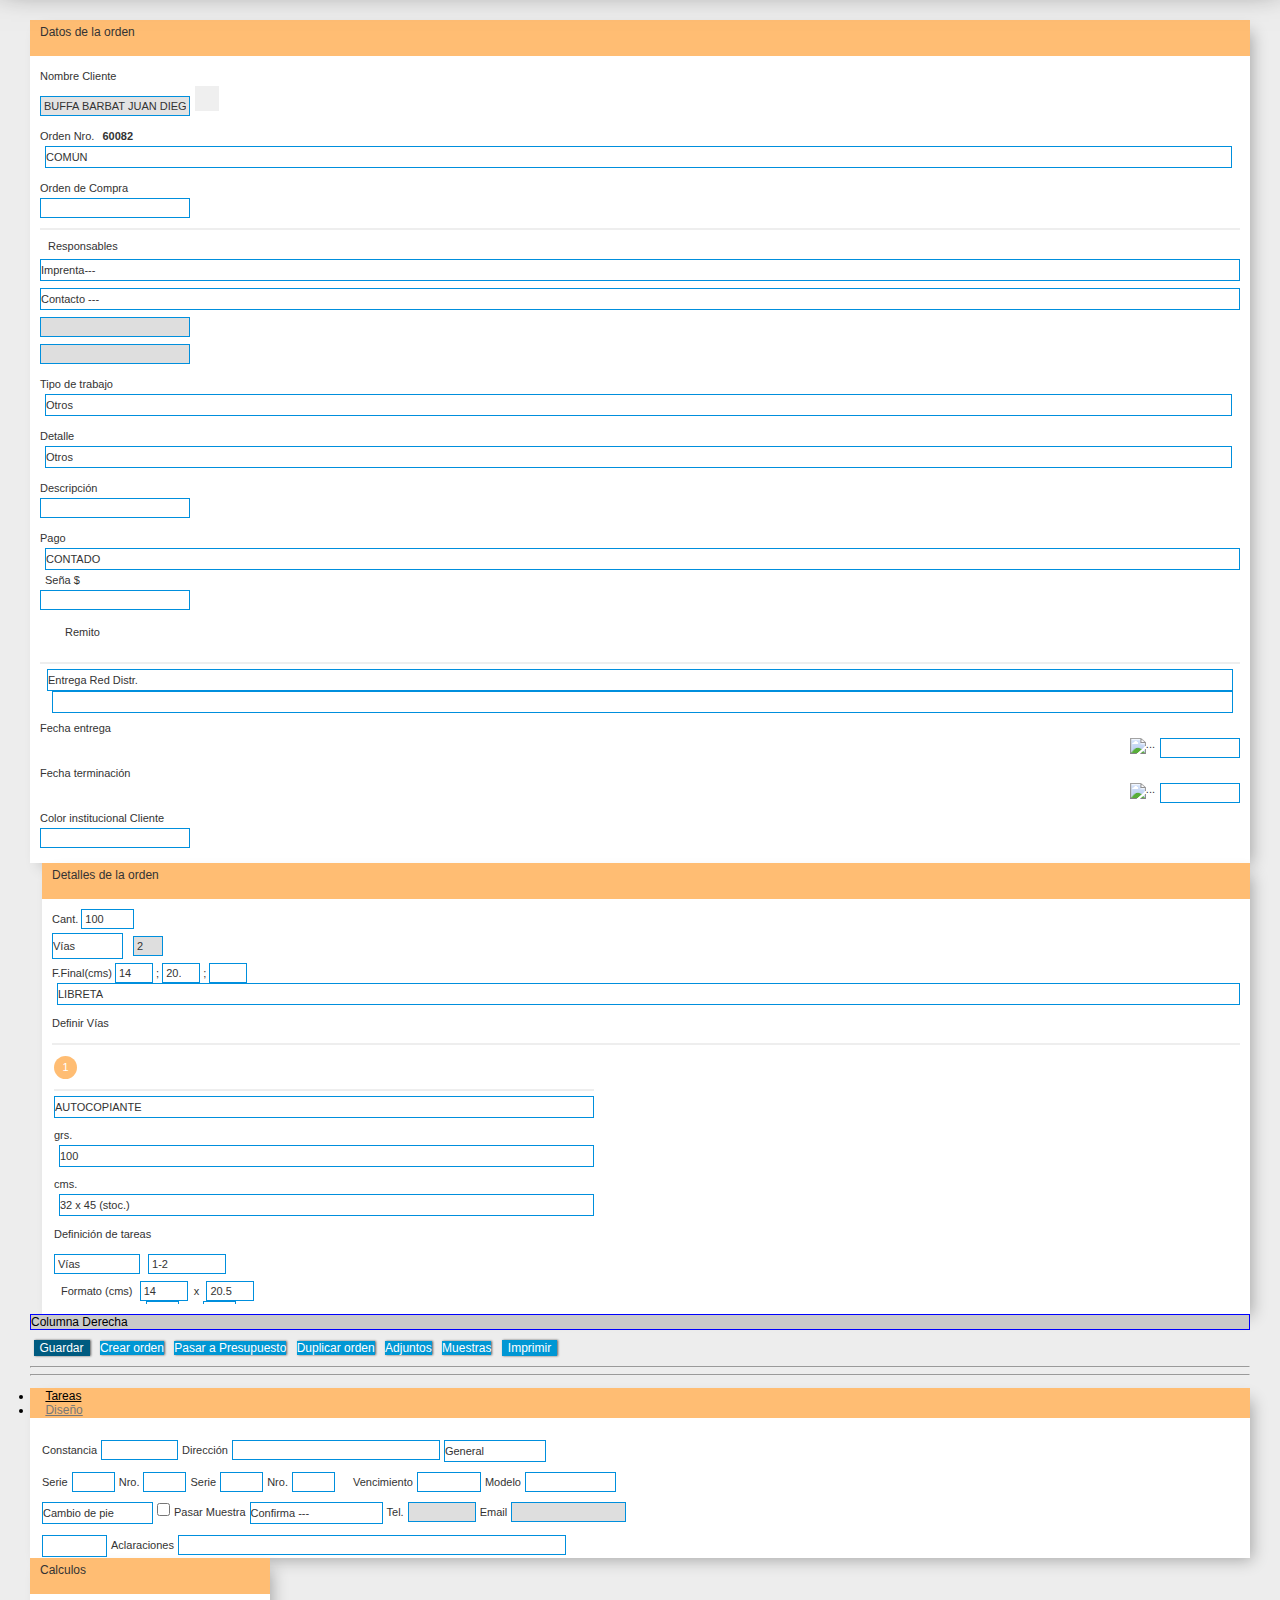
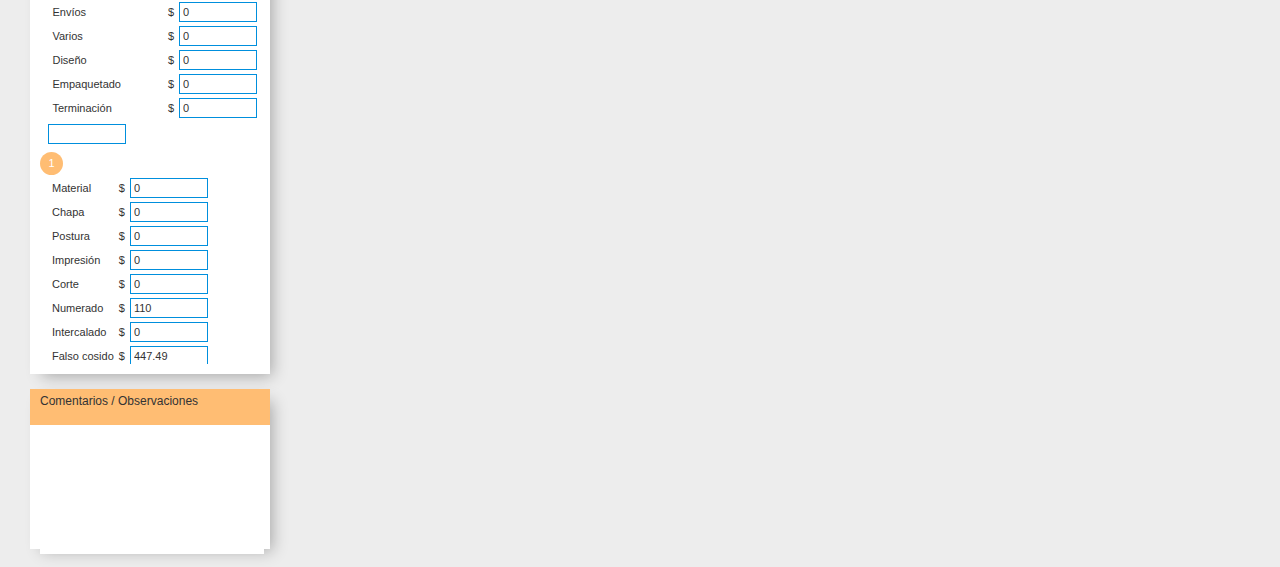
==== detalle.html @ 610dc2c6 "Cambios parciales a la columna del medio" ====
<!DOCTYPE html>
<html lang="es">
	<head>
		<meta charset="utf-8">
		<meta http-equiv="X-UA-Compatible" content="IE=edge">
		<meta name="viewport" content="width=device-width, initial-scale=1">
		<meta name="viewport" content="width=device-width, initial-scale=1.0, minimum-scale=1.0, maximum-scale=1.0, user-scalable=no">
		<meta http-equiv="Content-Type" content="text/html; charset=UTF-8">
		<title>Imprenta Express</title>
		<link href="./favicon.ico" type="image/x-icon" rel="icon">
		<link href="./favicon.ico" type="image/x-icon" rel="shortcut icon">
		<link rel="stylesheet" type="text/css" href="./css/jquery/flick/jquery-ui-1.10.4.custom.css">
		<link rel="stylesheet" type="text/css" href="./css/bootstrap.min.css">
		<link rel="stylesheet" type="text/css" href="./css/imprenta.css">
		<link rel="stylesheet" type="text/css" href="./css/jqueryui-editable.css">
		<link rel="stylesheet" type="text/css" href="./css/ordenes.css">
		<link rel="stylesheet" href="https://cdnjs.cloudflare.com/ajax/libs/fancybox/3.4.0/jquery.fancybox.min.css" />
		<script type="text/javascript" src="./js/third/jquery-1.10.2.js"></script>
		<script type="text/javascript" src="./js/third/jquery-ui-1.10.4.custom.min.js"></script>
		<script type="text/javascript" src="./js/third/underscore.js"></script>
		<script type="text/javascript" src="./js/third/sprintf.min.js"></script>
		<script type="text/javascript" src="./js/utils.js"></script>
		<script type="text/javascript" src="./js/layout.js"></script>
		<script type="text/javascript" src="./js/notification_center.js"></script>
		<script type="text/javascript" src="./js/third/jqueryui-editable.min.js"></script>
		<script type="text/javascript" src="./js/panels.js"></script>
		<script type="text/javascript" src="./js/color-selection.js"></script>
		<script type="text/javascript" src="./js/order_calculations.js"></script>
		<script src="https://cdnjs.cloudflare.com/ajax/libs/fancybox/3.4.0/jquery.fancybox.min.js"></script>
		<style type="text/css">
			.fancybox-content {
				width: 65% !important;
			}
		</style>
		<script>
			var BASE_URL = "/";
		</script>
		<!-- <style type="text/css">
			*{
				border: 1px solid red;
				padding: 20px;
			}
		</style> -->
	</head>
	<body style="">
		<div id="container">
			<div id="search-bar"></div>

			<!-- Header desplegable -->
			<div id="header" class="clearfix animated" style="top: -130px;">
				<div id="header-logo" class="hidden visible-xs">
					<img class="center-block logo-mobile" src="./img/express.png" alt="Logotipo">                
				</div>
				<div id="header-logo" class="hidden-xs">
					<img src="./img/express.png" alt="Logotipo">                
				</div>
				<div id="top-menu">
					<div id="top-menu-inner">
						<div class="menu-option ordenes ">
							<a href="#/orders/presupuestos">
								<div class="icon"></div>
								<div class="caption">Presupuestos</div>
							</a>
						</div>
						<div class="menu-option ordenes current">
							<a href="#orders/">
								<div class="icon"></div>
								<div class="caption">Ordenes</div>
							</a>
						</div>
						<div class="menu-option clientes ">
							<a href="#clients/">
								<div class="icon"></div>
								<div class="caption">Clientes</div>
							</a>

						</div>
						<div class="menu-option admin ">
							<a href="#users/admin">
								<div class="icon"></div>
								<div class="caption">Admin</div>
							</a>
						</div>
						<div class="menu-option caja ">
							<a href="#clients/caja/-1">
								<div class="icon"></div>
								<div class="caption">Caja</div>
							</a>
						</div>
						<div class="menu-option admin">
							<a href="#users/logout">
								<div class="icon"></div>
								<div class="caption">Salir</div>
							</a>
						</div>
					</div>
				</div>
				<div id="top-tools" class="clearfix">
					<ul>
						<li><a href="detalle.html"><i class="nuevo"></i></a></li>                    
					</ul>
				</div>
			</div>
			
			<div id="content" class="clearfix">

				<div id="flashMessage" style="top: -40px;">
					<div id="flashMessageWrapper">
					</div>
				</div>

				<form action="#orders/main" id="OrderMainForm" method="post" accept-charset="utf-8">
					
					<div style="display:none;">
						<input type="hidden" name="_method" value="POST">
					</div>

					<input type="hidden" name="data[Order][tipo_cambio]" class="inline-block" value="30" id="OrderTipoCambio">
					<input type="hidden" name="data[Order][exonerado]" class="inline-block" value="0" id="OrderExonerado">
					<input type="hidden" name="data[Order][id]" class="inline-block" value="59738" id="OrderId">
					<input type="hidden" name="data[Order][presupuesto]" class="inline-block" value="0" id="OrderPresupuesto">
					<input type="hidden" name="data[Order][contado_id]" class="inline-block" id="OrderContadoId">
					<input type="hidden" name="data[Order][special_text]" class="inline-block" value="" id="OrderSpecialText">
					<input type="hidden" name="data[Order][client_id]" class="inline-block" value="12074" id="OrderClientId">
					<input type="hidden" name="data[Order][created]" class="inline-block" value="2018-11-14 19:38:20" id="OrderCreated">
					<input type="hidden" name="data[Order][ink_count]" class="inline-block" id="OrderInkCount">
					<input type="hidden" name="data[Order][contact_id]" class="inline-block" id="OrderContactId">
					<input type="hidden" name="data[OrderPrice][id]" class="inline-block" value="55074" id="OrderPriceId">
					<input type="hidden" name="data[OrderDesign][id]" class="inline-block" value="59725" id="OrderDesignId">
					

					<div class="orders form row">

						<!-- COLUMNA IZQUIERDA -->
						<div id="left-col" class="col-sm-12 col-md-4">
							<div class="panel-wrapper">
								<!-- Datos de la orden -->
								<div class="panel vertical datos-orden opened">
									<div class="panel-body">
										<div class="panel-title">
											Datos de la orden                     
										</div>           
										<div class="panel-content">

											<!-- Nombre Cliente -->
											<div class="form-group fields-row row">
											  <label class="col-5 col-lg-4 control-label" for="OrderDesignId">Nombre Cliente</label>
											  <div class="col">
											    <div class="input-group">
											      <input id="OrderRazonSocial" name="data[Order][razon_social]" class="form-control gris" value="BUFFA BARBAT JUAN DIEGO (12074)" disabled="disabled" type="text">
											      <span class="input-group-addon">
											      	<button id="search-client" type="button" onclick="openClientSearchBox();" class="" style="height: 25px;"></button>
											      </span>
											    </div>
											  </div>
											</div><!-- /*Nombre Cliente -->

											<!-- Orden Nro. -->
											<div class="form-group fields-row row">
											  <div class="col-6 col-lg-5 control-label">
											  	<label for="OrderRazonSocial">Orden Nro.</label>
											  	<label for="OrderNumero" class="bold">60082</label>											  	
											  </div>
											  <div class="dropdown col" id="OrderTipoWrapper">
													<select name="data[Order][tipo]" class="col" id="OrderTipo">
														<option value="Comun" selected="selected">COMÚN</option>
														<option value="Express">EXPRESS</option>
														<option value="Urgente">URGENTE</option>
													</select>											    
											  </div>
											</div><!-- /*Orden Nro. -->

											<!-- Orden de Compra -->
											<div class="form-group fields-row row">
											  <label class="col-6 col-lg-5 control-label" for="OrderOrdenCompra">Orden de Compra</label>
											  <div class="col">
											  	<input name="data[Order][orden_compra]" class="form-control input-md" value="" maxlength="50" type="text" id="OrderOrdenCompra">											  	
											  </div>
											</div><!-- /*Orden de Compra -->

											<div class="separator"></div>

											<!-- //// Responsables -->
											<div class="fields-row row">
												<div class="section-title col-12">Responsables</div>

												<!-- Imprenta -->
												<div class="col-12 col-sm-6">
													<div class="dropdown col" id="OrderUserIdWrapper">
														<select name="data[Order][user_id]" class="col" id="OrderUserId">
															<option value="">Imprenta---</option>
															<option value="10">Andres</option>
															<option value="12">Belen</option>
															<option value="32">Damian</option>
															<option value="40">Demo</option>
															<option value="37">Gaston</option>
															<option value="38">Gaston</option>
															<option value="39">Gaston Cont</option>
															<option value="34">Gerardo</option>
															<option value="35">gnsgns</option>
															<option value="20">Gustavo</option>
															<option value="3">HugoA</option>
															<option value="17">Julio</option>
															<option value="24">Leticia</option>
															<option value="11">Micaela</option>
															<option value="41">Peteco</option>
															<option value="28">Sergio</option>
														</select>
													</div>
												</div>

												<!-- Contacto -->
												<div class="col-12 col-sm-6">
													<div class="dropdown col" id="OrderContactIdWrapper">
														<select name="data[Order][contact_id]" onchange="onConctactResponsableChanged();" class="col" id="OrderContactId">
															<option value="">Contacto ---</option>
															<option value="13054">Juan Diego Buffa</option>
														</select>
													</div>
												</div>

												<!-- Email contacto -->
												<div class="col-12 col-sm-6">
													<input name="data[Order][contact_email]" class="col" readonly="readonly" type="text" id="OrderContactEmail">
												</div>

												<!-- Teléfono contacto -->
												<div class="col-12 col-sm-6">
													<input name="data[Order][contact_telefono]" class="col" readonly="readonly" type="text" id="OrderContactTelefono">
												</div>
											</div><!-- /*Responsables -->

											<div class="inner-sep"></div>

											<!-- Tipo de trabajo -->
											<div class="form-group fields-row row required">
												<label class="col-5 col-lg-4 control-label" for="OrderWorkTypeId">Tipo de trabajo</label>
												<div class="dropdown col" id="OrderWorkTypeIdWrapper">
													<select name="data[Order][work_type_id]" class="col" id="OrderWorkTypeId" required="required">
														<option value="5">Almanaques</option>
														<option value="12">Arts. de papeleria</option>
														<option value="11">Bolsas</option>
														<option value="19">Carpetas</option>
														<option value="15">Carteleria</option>
														<option value="20">Diseño</option>
														<option value="6">Documentos</option>
														<option value="14">Encuadernaciones</option>
														<option value="10">Estuches</option>
														<option value="3">Etiquetas</option>
														<option value="4">Folletos</option>
														<option value="2">Impresiones</option>
														<option value="1" selected="selected">Otros</option>
														<option value="16">Publicaciones</option>
														<option value="17">Serigrafía</option>
														<option value="9">Sobres</option>
														<option value="7">Tarjetas</option>
														<option value="8">Tarjetones</option>
														<option value="13">Troquel/Cuño</option>
													</select>
												</div>
											</div><!-- /*Tipo de trabajo -->

											<!-- Detalle -->
											<div class="form-group fields-row row required">
												<label class="col-5 col-lg-4 control-label" for="OrderWorkSubtypeId">Detalle</label>
												<div class="dropdown col" id="OrderWorkSubtypeIdWrapper">
													<select name="data[Order][work_subtype_id]" cs-identifier="worksubtypes" class="col" id="OrderWorkSubtypeId" required="required">
														<option value="1" selected="selected">Otros</option>
													</select>
												</div>
											</div><!-- /*Detalle -->

											<!-- Descripción -->
											<div class="form-group fields-row row">
												<label class="col-4 col-lg-3 control-label" for="OrderDescripcion">Descripción</label>
												<div class="col">
													<input name="data[Order][descripcion]" class="form-control input-md" value="" maxlength="80" type="text" id="OrderDescripcion">													
												</div>
											</div><!-- /*Descripción -->

											<!-- Pago -->
											<div class="form-group fields-row row">
												<label class="col-2" for="OrderPaymentTypeId">Pago</label>
												<div class="dropdown col" id="OrderPaymentTypeIdWrapper">
													<select name="data[Order][payment_type_id]" class="col" id="OrderPaymentTypeId">
														<option value="1" selected="selected">CONTADO</option>
														<option value="7">CRÉDITO 0 DÍAS</option>
													</select>
												</div>
												<label class="col-auto" for="OrderPriceSenia">Seña $</label>
												<div class="col-3">
													<input name="data[OrderPrice][senia]" class="form-control input-md" step="any" type="number" id="OrderPriceSenia">													
												</div>
											</div><!-- /*Pago -->

											<div class="inner-sep"></div>

											<!-- Remito -->
											<div class="form-group fields-row" id="remito">
												<button type="button" id="add-remito" class="add" onclick="addRemito();"></button>
												<label for="OrderPriceSenia">Remito</label>                        
											</div><!-- /*Remito -->

											<div class="fields-row" id="added-remitos"></div>

											<div class="separator"></div>

											<!-- Entrega -->
											<div class="form-group fields-row row" style="padding: 0 7px 0 7px;">
												<div class="dropdown col" id="OrderMetodoEntregaWrapper">
													<select name="data[Order][metodo_entrega]" class="col" id="OrderMetodoEntrega">
														<option value=""></option>
														<option value="Retira de">Retira de</option>
														<option value="Entrega GRAFAL">Entrega GRAFAL</option>
														<option value="Entrega DAC">Entrega DAC</option>
														<option value="Entrega De Punta">Entrega De Punta</option>
														<option value="Entrega COT/COPSA">Entrega COT/COPSA</option>
														<option value="Entrega Red Distr." selected="selected">Entrega Red Distr.</option>
														<option value="Entrega Otro">Entrega Otro</option>
													</select>
												</div>
												<div class="dropdown col-5" id="OrderEntregaEnWrapper">
													<select name="data[Order][entrega_en]" class="col" id="OrderEntregaEn">
														<option value=""></option>
													</select>
												</div>                        
											</div><!-- /*Entrega -->

											<!-- Fecha entrega -->
											<div class="form-group fields-row row">
												<label class="col-5 col-lg-4 control-label" for="OrderFechaEntrega">Fecha entrega</label>
												<div class="col">
													<input name="data[Order][fecha_entrega]"  value="" class="r-float hasDatepicker" style="margin: 0 0 0 5px;" size="9" type="text" id="OrderFechaEntrega">
													<img class="ui-datepicker-trigger" src="./img/icons/almanaque.png" alt="..." title="...">
													<script>$('#OrderFechaEntrega').datepicker({
														showOn: 'button',
																buttonImage: '../../img/icons/almanaque.png',
																buttonImageOnly: true,
																dateFormat: 'dd/mm/yy'
														});</script>
												</div>
											</div><!-- /*Fecha entrega -->

											<!-- Fecha terminación -->
											<div class="form-group fields-row row">
												<label class="col-6 col-lg-5 control-label" for="OrderFechaTerminacion">Fecha terminación</label>
												<div class="col">
													<input name="data[Order][fecha_terminacion]" value="" class="r-float hasDatepicker" style="margin: 0 0 0 5px;" size="9" type="text" id="OrderFechaTerminacion">
													<img class="ui-datepicker-trigger" src="./img/icons/almanaque.png" alt="..." title="...">
													<script>$('#OrderFechaTerminacion').datepicker({
														showOn: 'button',
																buttonImage: '../../img/icons/almanaque.png',
																buttonImageOnly: true,
																dateFormat: 'dd/mm/yy'
														});</script>													
												</div>
											</div><!-- /*Fecha terminación -->

											<div class="form-group fields-row row">
												<label class="col-auto control-label" for="OrderColorCliente">Color institucional Cliente</label>
												<div class="col">
													<input name="data[Order][color_cliente]" class="form-control" value="" type="text" id="OrderColorCliente">													
												</div>
											</div>
										</div>
									</div>
								</div><!-- /*Datos de la orden -->
								<!-- Fin datos de la orden -->

							</div><!-- /*panel-wrapper -->
						</div><!-- /*COLUMNA IZQUIERDA -->

						<!-- COLUMNA DEL MEDIO -->
						<div id="mid-col" class="col-sm-12 col-md-6">
							<div class="col-inner">
								<div class="row r1">
									<div class="panel-wrapper">

										<!-- Detalles de la orden -->
										<div class="panel vertical detalles-orden opened">
											<div class="panel-body">
												<div class="panel-title">
													Detalles de la orden                             
												</div>

												<div class="panel-content">
													<div class="work-detail-loading"></div>
													
													<!-- Cantidad, vias, tipo -->
													<div class="form-group fields-row row">
														<!-- Cantidad -->
														<div class="col-6 col-sm-auto">
															<label class="control-label" for="OrderCantidadCopias">Cant.</label>
															<input name="data[Order][cantidad_copias]" class="exnumeric" title="A1" size="7" value="100" onchange="calculoJuegos();" type="text" id="OrderCantidadCopias" required="required">															
														</div><!-- /*Cantidad -->
														<div class="col-6 col-sm-auto">
															<!-- Organizado en -->
															<div class="dropdown inline-block" id="OrderOrganizadoEnWrapper" style="height: 24px !important;margin-top: -3px">
																<select class="col" name="data[Order][organizado_en]" title="A2" id="OrderOrganizadoEn">
																	<option value="Vias" selected="selected">Vías</option>
																	<option value="Cambios">Cambios</option>
																	<option value="Paginas">Páginas</option>
																</select>
															</div><!-- /*Organizado en -->
															<!-- Cantidad de pliegos -->
															<input name="data[Order][cantidad]" class="form-control inline-block" title="A3" value="2" onchange="cantPliego()" type="number" id="OrderCantidad" required="required" readonly="readonly">															
															<!-- /*Cantidad de pliegos -->															
														</div>
														<!-- Formato final -->
														<div class="col-12 col-sm-auto">
															<label for="OrderFormatoFinalX">F.Final(cms)</label>
															<input name="data[Order][formato_final_x]" class="no-margin" title="A4" value="14" size="2" step="any" type="number" id="OrderFormatoFinalX">
															<label for="OrderFormatoFinalY" class="shrink no-margin">;</label>
															<input name="data[Order][formato_final_y]" class="no-margin" title="A5" value="20.5" size="2" step="any" type="number" id="OrderFormatoFinalY">
															<label for="OrderFormatoFinalZ" class="shrink no-margin">;</label>
															<input name="data[Order][formato_final_z]" class="no-margin" title="A6" size="2" step="any" type="number" id="OrderFormatoFinalZ">
														</div><!-- /*Formato final -->
														<!-- Tipo -->
														<div class="dropdown col-12 col-sm-4 col-md-3" id="OrderPresentationTypeIdWrapper">
															<select class="col" name="data[Order][presentation_type_id]" title="A7" cs-identifier="presentationtypes" id="OrderPresentationTypeId" required="required">
																<option value="16">ABIERTO</option>
																<option value="19">BARNIZ AL AGUA</option>
																<option value="21">BARNIZ SECTORIZADO</option>
																<option value="20">BARNIZ UV</option>
																<option value="3">BLOCK</option>
																<option value="6">BLOCK PERFORADO</option>
																<option value="13">CON CINTA DOBLE FAZ</option>
																<option value="8">COSIDO A HILO</option>
																<option value="18">DOBLADO</option>
																<option value="17">ENSOBRADO</option>
																<option value="25">ESPIRAL</option>
																<option value="9">FALSO COSIDO</option>
																<option value="10">GRAPADO</option>
																<option value="14">LAMINADO</option>
																<option value="4" selected="selected">LIBRETA</option>
																<option value="7">LIBRETA PERFORADA</option>
																<option value="1">OTROS</option>
																<option value="22">PERFORADO</option>
																<option value="23">PLANCHAS</option>
																<option value="15">PLASTIFICADO</option>
																<option value="27">SIN REFILAR</option>
																<option value="26">SIN SOLAPA</option>
																<option value="2">SUELTAS</option>
																<option value="5">SUELTAS  y PERFORADAS</option>
																<option value="24">TIRAS</option>
																<option value="12">TROQ. AL MEDIO PERFORADO</option>
																<option value="28">TROQUELADO</option>
																<option value="11">TROQUELADO AL MEDIO</option>
															</select>
														</div><!-- /*Tipo -->
														<!-- Definir Vías -->
														<div class="col-auto col-sm-8">
															<div class="row">
																<label for="OrderPresentationTypeId" class="vias switchable col-auto">Definir Vías</label>
																<button type="button" id="definir-vias" class="popup switchable vias" onclick="SelectorVias.open();"></button>
																<label for="OrderPresentationTypeId" class="paginas switchable hidden col-auto">Pág. x Pliego</label>
																<input name="data[Order][pags_por_pliego]" class="paginas switchable hidden col-auto" onchange="cantPliego();" type="number" id="OrderPagsPorPliego" required="required">
																<label for="OrderPagsPorPliego" class="paginas switchable hidden col-auto">son</label>
																<input name="data[Order][cant_pliego]" class="paginas switchable hidden" style="max-width: 55px" size="3" step="any" type="number" id="OrderCantPliego">
																<label for="OrderCantPliego" class="paginas switchable hidden col-auto">pliegos</label>
															</div>
														</div><!-- /*Definir Vías -->
													</div><!--/*Cantidad, vias, tipo -->

													<div class="separator"></div>                        
													
													<!-- Trabajo -->
													<div class="trabajo">														
														<input type="hidden" name="data[WorkDetail][0][id]" class="inline-block" value="85353" id="WorkDetail0Id">    
														<input type="hidden" name="data[WorkDetail][0][nombre]" class="inline-block" value="" id="WorkDetail0Nombre">    
														<input type="hidden" name="data[WorkDetail][0][deleted]" class="inline-block" value="0" id="WorkDetail0Deleted">
														
														
														<!-- Nombre, material y color -->
														<div>

															<!-- Definición inicial del trabajo -->
															<div class="input">																
																<!-- Nombre trabajo -->
																<div class="work-detail-number">
																	<label class="edit editable editable-click" data-index="0" data-pk="85353" data-name="nombre" data-url="/workDetails/ajaxUpdateValue">1</label>
																</div>
																<button type="button" onclick="addNewWorkDetail(0);" class="add"></button>
																<button type="button" onclick="deleteWorkDetail(0);" class="remove hidden"></button>																	
																<!--/*Nombre trabajo -->            
																
																<div class="separator"></div>

																<div class="row">

																	<!-- Materiales -->
																	<div class="dropdown col-7 col-sm-4" id="WorkDetail0NoField0Wrapper">
																		<select class="col" name="data[WorkDetail][0][NoField0]" title="A8" cs-identifier="material-0" id="WorkDetail0NoField0">
																			<option value=""></option>
																			<option value="AFICHE">AFICHE</option>
																			<option value="AUTOADH. ADESTOR BR. C/C DEEP FREEZE">AUTOADH. ADESTOR BR. C/C DEEP FREEZE</option>
																			<option value="AUTOADH. ADESTOR BR. C/C.">AUTOADH. ADESTOR BR. C/C.</option>
																			<option value="AUTOADH. ADESTOR BR. S/C.">AUTOADH. ADESTOR BR. S/C.</option>
																			<option value="AUTOADH. ADESTOR MATE">AUTOADH. ADESTOR MATE</option>
																			<option value="AUTOADH. AM. FLUO">AUTOADH. AM. FLUO</option>
																			<option value="AUTOADH. FASSON MATE S/C">AUTOADH. FASSON MATE S/C</option>
																			<option value="AUTOADH. FIXTER BR.">AUTOADH. FIXTER BR.</option>
																			<option value="AUTOADH. FIXTER BR. C/C">AUTOADH. FIXTER BR. C/C</option>
																			<option value="AUTOADH. FIXTER MATE C/C">AUTOADH. FIXTER MATE C/C</option>
																			<option value="AUTOADH. OJILABEL BR. C/C.">AUTOADH. OJILABEL BR. C/C.</option>
																			<option value="AUTOADH. OJILABEL BR. S/C">AUTOADH. OJILABEL BR. S/C</option>
																			<option value="AUTOADH. ORO">AUTOADH. ORO</option>
																			<option value="AUTOADH. PLATA">AUTOADH. PLATA</option>
																			<option value="AUTOADH. PLATA SEGURIDAD">AUTOADH. PLATA SEGURIDAD</option>
																			<option value="AUTOADH. ROJO FARMACIA">AUTOADH. ROJO FARMACIA</option>
																			<option value="AUTOADH. ROJO FLUO">AUTOADH. ROJO FLUO</option>
																			<option value="AUTOADH. VERDE FLUO">AUTOADH. VERDE FLUO</option>
																			<option value="AUTOCOPIANTE" selected="selected">AUTOCOPIANTE</option>
																			<option value="AUTOCOPIANTE 1&#39;C2&#39;AA">AUTOCOPIANTE 1'C2'AA</option>
																			<option value="AUTOCOPIANTE INTER. AM.">AUTOCOPIANTE INTER. AM.</option>
																			<option value="AUTOCOPIANTE INTER. BL.">AUTOCOPIANTE INTER. BL.</option>
																			<option value="AUTOCOPIANTE INTER. CE.">AUTOCOPIANTE INTER. CE.</option>
																			<option value="AUTOCOPIANTE INTER. RO.">AUTOCOPIANTE INTER. RO.</option>
																			<option value="AUTOCOPIANTE INTER. VE.">AUTOCOPIANTE INTER. VE.</option>
																			<option value="AUTOCOPIANTE ULT. AM.">AUTOCOPIANTE ULT. AM.</option>
																			<option value="AUTOCOPIANTE ULT. BL.">AUTOCOPIANTE ULT. BL.</option>
																			<option value="AUTOCOPIANTE ULT. CE.">AUTOCOPIANTE ULT. CE.</option>
																			<option value="AUTOCOPIANTE ULT. RO.">AUTOCOPIANTE ULT. RO.</option>
																			<option value="AUTOCOPIANTE ULT. VE.">AUTOCOPIANTE ULT. VE.</option>
																			<option value="BOOKCEL CREMA">BOOKCEL CREMA</option>
																			<option value="BOOKCELL">BOOKCELL</option>
																			<option value="CART. BL.">CART. BL.</option>
																			<option value="CART. CREMA">CART. CREMA</option>
																			<option value="CART. MAULE B/B">CART. MAULE B/B</option>
																			<option value="CHROMOLUX">CHROMOLUX</option>
																			<option value="COTEADO BRILLO">COTEADO BRILLO</option>
																			<option value="COTEADO MATE">COTEADO MATE</option>
																			<option value="DUPLEX XP B/G">DUPLEX XP B/G</option>
																			<option value="ECO - SAHARA">ECO - SAHARA</option>
																			<option value="ECO. COLORPOST LINEAL MAIZ">ECO. COLORPOST LINEAL MAIZ</option>
																			<option value="ECO. ESSE BLACK">ECO. ESSE BLACK</option>
																			<option value="ECO. GAINSBO. SPICE IVORY">ECO. GAINSBO. SPICE IVORY</option>
																			<option value="ECO. GAISBO. WHEAT">ECO. GAISBO. WHEAT</option>
																			<option value="ECO. SIRIO PEARL - MERIDA CREAM">ECO. SIRIO PEARL - MERIDA CREAM</option>
																			<option value="ECOPACK DUPLEX B/G">ECOPACK DUPLEX B/G</option>
																			<option value="ETIQUETAS HERMA">ETIQUETAS HERMA</option>
																			<option value="FICHA ANARANJADO">FICHA ANARANJADO</option>
																			<option value="FICHA ARENA">FICHA ARENA</option>
																			<option value="FICHA CANARIO">FICHA CANARIO</option>
																			<option value="FICHA CELESTE">FICHA CELESTE</option>
																			<option value="FICHA GRIS">FICHA GRIS</option>
																			<option value="FICHA ROSADO">FICHA ROSADO</option>
																			<option value="FICHA VERDE">FICHA VERDE</option>
																			<option value="FICHE CELESTE">FICHE CELESTE</option>
																			<option value="FOTOCOPIA">FOTOCOPIA</option>
																			<option value="FOTOCOPIA AM.">FOTOCOPIA AM.</option>
																			<option value="FOTOCOPIA CARTA">FOTOCOPIA CARTA</option>
																			<option value="FOTOCOPIA CE.">FOTOCOPIA CE.</option>
																			<option value="FOTOCOPIA OFICIO">FOTOCOPIA OFICIO</option>
																			<option value="FOTOCOPIA RO.">FOTOCOPIA RO.</option>
																			<option value="FOTOCOPIA TROQ. AL 1/2">FOTOCOPIA TROQ. AL 1/2</option>
																			<option value="FOTOCOPIA VERDE">FOTOCOPIA VERDE</option>
																			<option value="GALAXIA CHARA">GALAXIA CHARA</option>
																			<option value="GOFRADO CASCARA DE HUEVO">GOFRADO CASCARA DE HUEVO</option>
																			<option value="GOFRADO MARTELEC">GOFRADO MARTELEC</option>
																			<option value="GOFRADO TELADO">GOFRADO TELADO</option>
																			<option value="GOMA IMANTADA">GOMA IMANTADA</option>
																			<option value="IBEMA ESPECIAL">IBEMA ESPECIAL</option>
																			<option value="IBEMA SUPERA GC2 CAT 30 B/G">IBEMA SUPERA GC2 CAT 30 B/G</option>
																			<option value="KLAFOLD DUPLEX B/G">KLAFOLD DUPLEX B/G</option>
																			<option value="KRAFT">KRAFT</option>
																			<option value="KRAFT MONOLUCIDO">KRAFT MONOLUCIDO</option>
																			<option value="KRISTALPOST TELADO LINO S/BL.">KRISTALPOST TELADO LINO S/BL.</option>
																			<option value="lana">lana</option>
																			<option value="MEDIO HILO">MEDIO HILO</option>
																			<option value="MONOCOTE">MONOCOTE</option>
																			<option value="OBRA">OBRA</option>
																			<option value="OPALINA">OPALINA</option>
																			<option value="OPALINA TELADA">OPALINA TELADA</option>
																			<option value="OPALINA TELADA BL.">OPALINA TELADA BL.</option>
																			<option value="OPALINA TELADA MARFIL">OPALINA TELADA MARFIL</option>
																			<option value="OPALINA TELADO">OPALINA TELADO</option>
																			<option value="OTRO">OTRO</option>
																			<option value="PAPEL VEGETAL">PAPEL VEGETAL</option>
																			<option value="SOBRE 1/2 OF. C/VENTANA">SOBRE 1/2 OF. C/VENTANA</option>
																			<option value="SOBRE 1/2 OFICIO">SOBRE 1/2 OFICIO</option>
																			<option value="SOBRE 3/4 OF. C/VENTANA">SOBRE 3/4 OF. C/VENTANA</option>
																			<option value="SOBRE 3/4 OFICIO">SOBRE 3/4 OFICIO</option>
																			<option value="SOBRE COMERCIAL AZUL">SOBRE COMERCIAL AZUL</option>
																			<option value="SOBRE OFICIO">SOBRE OFICIO</option>
																			<option value="SOBRE PARTICIPACION">SOBRE PARTICIPACION</option>
																			<option value="SOBRE REVISTA BL.">SOBRE REVISTA BL.</option>
																			<option value="SOBRE REVISTA MANILA">SOBRE REVISTA MANILA</option>
																			<option value="SYNPAP">SYNPAP</option>
																			<option value="TRIPLEX B/B">TRIPLEX B/B</option>
																			<option value="TRIPLEX B/B BOARD">TRIPLEX B/B BOARD</option>
																		</select>
																	</div><!-- /*Materiales -->

																	<!-- Gramaje -->
																	<div class="col-5 col-sm-3">
																		<div class="row">
																			<label class="col-auto" for="WorkDetail0NoField0">grs.</label>
																			<div class="dropdown col" id="WorkDetail0NoField1Wrapper">
																				<select class="col" name="data[WorkDetail][0][NoField1]" title="A9" cs-identifier="gramos-0" id="WorkDetail0NoField1">
																					<option value="60" selected="selected">60</option>
																					<option value="80" selected="selected">80</option>
																					<option value="90" selected="selected">90</option>
																					<option value="100" selected="selected">100</option>
																				</select>
																			</div>
																		</div>
																	</div><!--/*Gramaje -->

																	<!-- Tamaño -->
																	<div class="col-6 col-sm-5">
																		<div class="row">
																			<label class="col-auto" for="WorkDetail0NoField1">cms.</label>
																			<div class="dropdown col" id="WorkDetail0MaterialIdWrapper">
																				<select class="col" name="data[WorkDetail][0][material_id]" title="A10" onchange="salenCalculation(0);" cs-identifier="formatos-0" id="WorkDetail0MaterialId">
																					<option value="1" selected="selected">14.8 x 21 (stoc.)</option>
																					<option value="2" selected="selected">21 x 29.7 (stoc.)</option>
																					<option value="3" selected="selected">22.5 x 32  (stoc.)</option>
																					<option value="4" selected="selected">29.7 x 42 (stoc.)</option>
																					<option value="5" selected="selected">32 x 45 (stoc.)</option>
																				</select>
																			</div>
																		</div>
																	</div><!-- /*Tamaño -->

																	<!-- Definición de tareas -->
																	<div class="col-6">
																		<div class="row">
																			<label class="col-auto" for="WorkDetail0MaterialId">Definición de tareas</label>
																			<button type="button" id="definir-tareas" class="popup duties" onclick="seleccionTareas0.open();"></button>																			
																		</div>																		
																	</div><!-- /*Definición de tareas -->
																	<!-- Selección de tareas -->
																	<div id="seleccion-tareas-0" class="popup tareas">
																		<div class="mask"></div>
																		<div class="box">
																			<div class="popup-title">Seleccione la Tarea</div>
																			<div class="popup-body">
																				<div class="titles">
																					<span class="title selected" task="numerado" description="Numerado" tareaid="CheckedNumerado" >
																					<span class="del">x</span>Numerado</span>
																					<span class="title selected" task="intercalado" description="Intercalado" tareaid="Intercalado" >
																					<span class="del">x</span>Intercalado</span>
																					<span class="title " task="grapado" description="Grapado" tareaid="CheckedGrapado">Grapado</span>
																					<span class="title " task="perforado" description="Perforado" tareaid="CheckedPerforado" onclick="seleccionTareas0.show( & quot; perforado & quot; , & quot; Perforado & quot; , & quot; CheckedPerforado & quot; ); updateResumenTareas();">Perforado</span>
																					<span class="title " task="emblocado" description="Emblocado" tareaid="CheckedEmblocado" onclick="seleccionTareas0.show( & quot; emblocado & quot; , & quot; Emblocado & quot; , & quot; CheckedEmblocado & quot; ); updateResumenTareas();">Emblocado</span>
																					<span class="title " task="troquelado" description="Troquelado" tareaid="CheckedTroquelado" onclick="seleccionTareas0.show( & quot; troquelado & quot; , & quot; Troquelado & quot; , & quot; CheckedTroquelado & quot; ); updateResumenTareas();">Troquelado</span>
																					<span class="title " task="barniz-uv" description="Barniz UV" tareaid="CheckedBarnizUV" onclick="seleccionTareas0.show( & quot; barniz - uv & quot; , & quot; Barniz UV & quot; , & quot; CheckedBarnizUV & quot; ); updateResumenTareas();">Barniz UV</span>
																					<span class="title " task="barniz-sectorizado" description="Barniz sectorizado" tareaid="CheckedBarnizSectorizado" onclick="seleccionTareas0.show( & quot; barniz - sectorizado & quot; , & quot; Barniz sectorizado & quot; , & quot; CheckedBarnizSectorizado & quot; ); updateResumenTareas();">Barniz sectorizado</span>
																					<span class="title " task="laminado" description="Laminado" tareaid="CheckedLaminado" onclick="seleccionTareas0.show( & quot; laminado & quot; , & quot; Laminado & quot; , & quot; CheckedLaminado & quot; ); updateResumenTareas();">Laminado</span>
																					<span class="title " task="marcado" description="Marcado" tareaid="CheckedMarcado" onclick="seleccionTareas0.show( & quot; marcado & quot; , & quot; Marcado & quot; , & quot; CheckedMarcado & quot; ); updateResumenTareas();">Marcado</span>
																					<span class="title " task="doblado" description="Doblado" tareaid="Doblado" onclick="seleccionTareas0.show( & quot; doblado & quot; , & quot; Doblado & quot; , & quot; Doblado & quot; ); updateResumenTareas();">Doblado</span>
																					<span class="title selected" task="falso-cosido" description="Falso cosido" tareaid="CheckedFalsoCosido" onclick="seleccionTareas0.show( & quot; falso - cosido & quot; , & quot; Falso cosido & quot; , & quot; CheckedFalsoCosido & quot; ); updateResumenTareas();">
																					<span class="del">x</span>Falso cosido</span>
																					<span class="title " task="espiral" description="Espiral" tareaid="CheckedEspiral" onclick="seleccionTareas0.show( & quot; espiral & quot; , & quot; Espiral & quot; , & quot; CheckedEspiral & quot; ); updateResumenTareas();">Espiral</span>
																					<span class="title " task="pegado" description="Pegado" tareaid="CheckedPegado" onclick="seleccionTareas0.show( & quot; pegado & quot; , & quot; Pegado & quot; , & quot; CheckedPegado & quot; ); updateResumenTareas();">Pegado</span>
																					<span class="title " task="plastificado" description="Plastificado" tareaid="CheckedPlastificado" onclick="seleccionTareas0.show( & quot; plastificado & quot; , & quot; Plastificado & quot; , & quot; CheckedPlastificado & quot; ); updateResumenTareas();">Plastificado</span>
																					<span class="title " task="solapa-de-stock" description="Solapa de stock" tareaid="Solapa" onclick="seleccionTareas0.show( & quot; solapa - de - stock & quot; , & quot; Solapa de stock & quot; , & quot; Solapa & quot; ); updateResumenTareas();">Solapa de stock</span>
																					<span class="title " task="hot-stamping" description="Hot stamping" tareaid="Hstamping" onclick="seleccionTareas0.show( & quot; hot - stamping & quot; , & quot; Hot stamping & quot; , & quot; Hstamping & quot; ); updateResumenTareas();">Hot stamping</span>
																					<span class="title " task="envarillado" description="Envarillado" tareaid="Envarillado" onclick="seleccionTareas0.show( & quot; envarillado & quot; , & quot; Envarillado & quot; , & quot; Envarillado & quot; ); updateResumenTareas();">Envarillado</span>
																					<span class="title " task="polipropileno" description="Polipropileno" tareaid="Polipropileno" onclick="seleccionTareas0.show( & quot; polipropileno & quot; , & quot; Polipropileno & quot; , & quot; Polipropileno & quot; ); updateResumenTareas();">Polipropileno</span>
																					<span class="title " task="tratamiento-laminado" description="Tratamiento laminado" tareaid="Tratlaminado" onclick="seleccionTareas0.show( & quot; tratamiento - laminado & quot; , & quot; Tratamiento laminado & quot; , & quot; Tratlaminado & quot; ); updateResumenTareas();">Tratamiento laminado</span>
																				</div>
																				<div class="task-mask-layer"></div>
																				<div class="task-divs">
																					<div class="task numerado" taskname="Numerado">
																						<input type="hidden" name="data[WorkDetail][0][Task][id]" class="inline-block" value="20337" id="WorkDetail0TaskId">
																						<input type="hidden" name="data[WorkDetail][0][Task][checked_numerado]" class="inputIsOn" value="1" id="WorkDetail0TaskCheckedNumerado">
																						<div class="input">
																							<label for="WorkDetail0TaskNumeradon"></label>
																							<input name="data[WorkDetail][0][Task][numeradon]" class="inline-block" value="" type="text" id="WorkDetail0TaskNumeradon"></div>
																							<div class="input">
																								<label for="WorkDetail0TaskNumerados"></label>
																								<select name="data[WorkDetail][0][Task][numerados]" class="inline-block" id="WorkDetail0TaskNumerados">
																									<option value="">--select--</option>
																									<option value="1" selected="selected">Nomerada/s</option>
																									<option value="2">Datos Variables</option>
																								</select>
																							</div>
																						</div>
																					<div class="task intercalado" taskname="Intercalado">
																						Hacer intercalado<input type="hidden" name="data[WorkDetail][0][Task][intercalado]" class="inputIsOn" value="1" id="WorkDetail0TaskIntercalado">
																					</div>
																					<div class="task grapado" taskname="Grapado">
																						<input type="hidden" name="data[WorkDetail][0][Task][checked_grapado]" class="inputIsOn" id="WorkDetail0TaskCheckedGrapado">
																						<label for="WorkDetail0TaskGrapado">Grapado</label>
																						<select name="data[WorkDetail][0][Task][grapado]" class="inline-block" title="B1" id="WorkDetail0TaskGrapado">
																							<option value="">--select--</option>
																							<option value="1">Grapa en ángulo</option>
																							<option value="2">2 grapas de lomo</option>
																							<option value="3">2 grapas de cabeza</option>
																							<option value="4">2 grapas de caballete</option>
																							<option value="5">1 grapa de lomo</option>
																							<option value="6">1 grapa de cabeza</option>
																							<option value="7">1 grapa de caballete</option>
																						</select>
																						<div class="input">
																							<input type="checkbox" name="data[WorkDetail][0][Task][calculo_grapado]" class="inline-block" title="B11" value="1" id="WorkDetail0TaskCalculoGrapado">
																							<label for="WorkDetail0TaskCalculoGrapado">calcular tapa y contratapa estandar</label>
																						</div>
																					</div>
																					<div class="task perforado" taskname="Perforado">
																						<input type="hidden" name="data[WorkDetail][0][Task][checked_perforado]" class="inputIsOn" id="WorkDetail0TaskCheckedPerforado">
																						<label for="WorkDetail0TaskPerforadoTipo"></label>
																						<select name="data[WorkDetail][0][Task][perforado_tipo]" class="inline-block" title="B2" id="WorkDetail0TaskPerforadoTipo">
																							<option value="">--select--</option>
																							<option value="1">Archivo</option>
																							<option value="2">Cabeza</option>
																							<option value="3">Otro</option>
																						</select>
																						<div class="input">
																							<label for="WorkDetail0TaskPerforadoCantidad">Cantidad</label>
																							<input name="data[WorkDetail][0][Task][perforado_cantidad]" class="inline-block" title="B3" value="2" type="text" id="WorkDetail0TaskPerforadoCantidad">
																						</div>
																						<div class="input">
																							<label for="WorkDetail0TaskPerforadost">Diámetro</label>
																							<input name="data[WorkDetail][0][Task][perforadost]" class="inline-block" title="B4" value="4" type="text" id="WorkDetail0TaskPerforadost">
																						</div>
																						<div class="input">
																							<label for="WorkDetail0TaskPerforados"></label>
																							<input name="data[WorkDetail][0][Task][perforados]" class="inline-block" title="B5" value="" type="text" id="WorkDetail0TaskPerforados">
																						</div>
																					</div>
																					<div class="task emblocado" taskname="Emblocado">
																						<input type="hidden" name="data[WorkDetail][0][Task][checked_emblocado]" class="inputIsOn" id="WorkDetail0TaskCheckedEmblocado">
																						<div class="input">
																							<label for="WorkDetail0TaskEmblocadoTipo">Emblocado</label>
																							<select name="data[WorkDetail][0][Task][emblocado_tipo]" class="inline-block" id="WorkDetail0TaskEmblocadoTipo">
																								<option value="">--select--</option>
																								<option value="cabeza">Cabeza</option>
																								<option value="lomo">Lomo</option>
																								<option value="pie">Pie</option>
																							</select>
																						</div>
																						<div class="input">
																							<input type="checkbox" name="data[WorkDetail][0][Task][calculo_emblocado]" class="inline-block" title="B12" value="1" id="WorkDetail0TaskCalculoEmblocado">
																							<label for="WorkDetail0TaskCalculoEmblocado">calcular tapa y contratapa estandar</label>
																						</div>
																					</div>
																					<div class="task troquelado" taskname="Troquelado">
																						<input type="hidden" name="data[WorkDetail][0][Task][checked_troquelado]" class="inputIsOn" id="WorkDetail0TaskCheckedTroquelado">
																						<label for="WorkDetail0TaskTroquelados">Troquelado</label>
																						<select name="data[WorkDetail][0][Task][troquelados]" class="inline-block" title="B16" id="WorkDetail0TaskTroquelados">
																							<option value="">--select--</option>
																							<option value="1">Con troquel</option>
																							<option value="5">Sin troquel</option>
																							<option value="6">Plotter de corte</option>
																						</select>
																						<div class="input">
																							<label for="WorkDetail0TaskTroqueladon">Nro. Troquel</label>
																							<input name="data[WorkDetail][0][Task][troqueladon]" class="inline-block" title="B9" value="" type="text" id="WorkDetail0TaskTroqueladon"></div><div class="input"><label for="Troquel0Bocas">Bocas</label><input name="data[Troquel][0][Bocas]" class="inline-block" title="B10" readonly="readonly" type="text" id="Troquel0Bocas"></div>                    
																						<div style="margin-top:10px;">
																							<a href="#troquels/index" target="_blank">Lista de Troqueles</a>
																						</div>

																						<div id="troquel-0-search-box-results"></div>

																						<script type="text/javascript">
																							$("#WorkDetail0TaskTroqueladon").on('keypress', function (e) {
																							if (e.which === 13){
																							e.preventDefault();
																							var self = this;
																							//Disable textbox to prevent multiple submit
																							$(self).attr("disabled", "disabled");
																							$.ajax({
																							async: true,
																									data: {codigo: $('#WorkDetail0TaskTroqueladon').val(), index: '0'},
																									dataType:"html",
																									success:function (data, textStatus) {
																									$("#troquel-0-search-box-results").html(data);
																									//Enable the textbox again if needed.
																									$(self).removeAttr("disabled");
																									},
																									type:"GET",
																									url:"/troquels/searchBox"
																							});
																							}
																							});
																						</script>
																					</div>
																					<!--<div class="task barniz-al-agua" taskname='Barniz al Agua'>
																										</div>-->
																					<div class="task barniz-uv" taskname="Barniz UV">
																						<input type="hidden" name="data[WorkDetail][0][Task][checked_barniz_UV]" class="inputIsOn" id="WorkDetail0TaskCheckedBarnizUV"><label for="WorkDetail0TaskBarnizuv">Barniz UV</label><select name="data[WorkDetail][0][Task][barnizuv]" class="inline-block" title="B6" id="WorkDetail0TaskBarnizuv">
																							<option value="">--select--</option>
																							<option value="1">Solo Frente</option>
																							<option value="2">Solo Dorso</option>
																							<option value="3">Frente y Dorso</option>
																						</select>                </div>
																					<div class="task barniz-sectorizado" taskname="Barniz Sectorizado">
																						<input type="hidden" name="data[WorkDetail][0][Task][checked_barniz_sectorizado]" class="inputIsOn" id="WorkDetail0TaskCheckedBarnizSectorizado"><label for="WorkDetail0TaskBarvizsec">Barniz sectorizado</label><select name="data[WorkDetail][0][Task][barvizsec]" class="inline-block" id="WorkDetail0TaskBarvizsec">
																							<option value="">--select--</option>
																							<option value="1">Solo Frente</option>
																							<option value="2">Solo Dorso</option>
																							<option value="3">Frente y Dorso</option>
																						</select>                </div>
																					<div class="task laminado" taskname="Laminado">
																						<input type="hidden" name="data[WorkDetail][0][Task][checked_laminado]" class="inputIsOn" id="WorkDetail0TaskCheckedLaminado"><label for="WorkDetail0TaskLaminadol">Laminado</label><select name="data[WorkDetail][0][Task][laminadol]" class="inline-block" otro="Otro" id="WorkDetail0TaskLaminadol">
																							<option value="">--select--</option>
																							<option value="1">Laminado brillo 33 cms</option>
																							<option value="2">Laminado brillo 45 cms</option>
																							<option value="3">Laminado mate 33 cms</option>
																							<option value="4">Laminado mate 45 cms</option>
																							<option value="5">Laminado Almaplast.</option>
																						</select><label for="WorkDetail0TaskLaminadof"></label><select name="data[WorkDetail][0][Task][laminadof]" class="inline-block" id="WorkDetail0TaskLaminadof">
																							<option value="">--select--</option>
																							<option value="1">Solo frente</option>
																							<option value="2">Solo Dorso</option>
																							<option value="3">Frente y Dorso</option>
																						</select>                </div>
																					<div class="task marcado" taskname="Marcado">
																						<input type="hidden" name="data[WorkDetail][0][Task][checked_marcado]" class="inputIsOn" id="WorkDetail0TaskCheckedMarcado"><label for="WorkDetail0TaskMarcado">Marcado</label><select name="data[WorkDetail][0][Task][marcado]" class="inline-block" disabled="disabled" id="WorkDetail0TaskMarcado">
																							<option value="">--select--</option>
																							<option value="1">Marcardo manual</option>
																							<option value="2">Marcado de máquina</option>
																						</select>                </div>
																					<div class="task doblado" taskname="Doblado">
																						<input type="hidden" name="data[WorkDetail][0][Task][doblado]" class="inputIsOn" id="WorkDetail0TaskDoblado"><div class="input"><label for="WorkDetail0TaskDobladoTipo">Tipo</label><select name="data[WorkDetail][0][Task][doblado_tipo]" class="inline-block" title="B7" otro="Otro" id="WorkDetail0TaskDobladoTipo">
																								<option value="">--select--</option>
																								<option value="diptico">Díptico</option>
																								<option value="triptico">Tríptico</option>
																								<option value="cuatriptico">Cuatríptico</option>
																								<option value="dobleparalelo">Doble paralelo</option>
																								<option value="dobleparalelomedio">Doble paralelo y al medio</option>
																								<option value="zigzag">Zigzag</option>
																							</select></div>                </div>
																					<div class="task falso-cosido" taskname="Falso cosido">
																						<input type="hidden" name="data[WorkDetail][0][Task][checked_falso_cosido]" class="inputIsOn" value="1" id="WorkDetail0TaskCheckedFalsoCosido"><div class="input"><label for="WorkDetail0TaskFalsocosido">Falso cosido</label><select name="data[WorkDetail][0][Task][falsocosido]" class="inline-block" title="B13" id="WorkDetail0TaskFalsocosido">
																								<option value="">--select--</option>
																								<option value="cabeza" selected="selected">Cabeza</option>
																								<option value="lomo">Lomo</option>
																								<option value="pie">Pie</option>
																							</select></div><div class="input"><input type="checkbox" name="data[WorkDetail][0][Task][calculo_falsocosido]" class="inline-block" title="B14" value="1" checked="checked" id="WorkDetail0TaskCalculoFalsocosido"><label for="WorkDetail0TaskCalculoFalsocosido">calcular tapa y contratapa estandar</label></div>                </div>
																					<div class="task espiral" taskname="Espiral">
																						<input type="hidden" name="data[WorkDetail][0][Task][checked_espiral]" class="inputIsOn" id="WorkDetail0TaskCheckedEspiral"><label for="WorkDetail0TaskEspiral">espiral</label><select name="data[WorkDetail][0][Task][espiral]" class="inline-block" id="WorkDetail0TaskEspiral">
																							<option value="">--select--</option>
																							<option value="1">Espiral de alambre</option>
																							<option value="2">Espiral de plástico</option>
																						</select>                </div>
																					<div class="task pegado" taskname="Pegado">
																						<input type="hidden" name="data[WorkDetail][0][Task][checked_pegado]" class="inputIsOn" id="WorkDetail0TaskCheckedPegado"><label for="WorkDetail0TaskPegado">Pegado</label><select name="data[WorkDetail][0][Task][pegado]" class="inline-block" id="WorkDetail0TaskPegado">
																							<option value="">--select--</option>
																							<option value="1">Cinta doble faz</option>
																							<option value="2">Común</option>
																							<option value="3">Contraencolado</option>
																							<option value="4">Común grande</option>
																							<option value="5">Común mediano</option>
																							<option value="6">Fondo automático mediano</option>
																							<option value="7">Fondo automático grande</option>
																							<option value="8">Refuerzos</option>
																							<option value="9">Sobre semilla</option>
																							<option value="10">Con fuelle</option>
																							<option value="11">Con velcro</option>
																						</select>                </div>
																					<div class="task plastificado" taskname="Plastificado">
																						<input type="hidden" name="data[WorkDetail][0][Task][checked_plastificado]" class="inputIsOn" id="WorkDetail0TaskCheckedPlastificado"><label for="WorkDetail0TaskPlastificado">Plastificado</label><select name="data[WorkDetail][0][Task][plastificado]" class="inline-block" title="B8" id="WorkDetail0TaskPlastificado">
																							<option value="">--select--</option>
																							<option value="1">Plastificado A5</option>
																							<option value="2">Plastificado A4</option>
																							<option value="3">Plastificado A3</option>
																						</select>                </div>
																					<div class="task solapa-de-stock" taskname="Solapa de stock">
																						Hacer solapa-de-stock<input type="hidden" name="data[WorkDetail][0][Task][solapa]" class="inputIsOn" id="WorkDetail0TaskSolapa">                </div>
																					<div class="task hot-stamping" taskname="Hot Stamping">
																						Hacer hot-stamping<input type="hidden" name="data[WorkDetail][0][Task][hstamping]" class="inputIsOn" id="WorkDetail0TaskHstamping">                </div>
																					<div class="task envarillado" taskname="Envarillado">
																						Hacer envarillado<input type="hidden" name="data[WorkDetail][0][Task][envarillado]" class="inputIsOn" id="WorkDetail0TaskEnvarillado">                </div>
																					<div class="task polipropileno" taskname="Polipropeno">
																						Hacer polipropeno<input type="hidden" name="data[WorkDetail][0][Task][polipropileno]" class="inputIsOn" id="WorkDetail0TaskPolipropileno">                </div>
																					<div class="task tratamiento-laminado" taskname="Tratamiento laminado">
																						Hacer tratamiento laminado<input type="hidden" name="data[WorkDetail][0][Task][tratlaminado]" class="inputIsOn" id="WorkDetail0TaskTratlaminado">                </div>
																				</div>
																			</div><!-- /*popup-body -->
																		</div><!-- /*box -->
																		<script>
																			(function(){
																			var addDelButton = function($taskTitle) {
																			var $delButton = $('<span class="del">x</span>');
																			$taskTitle.prepend($delButton);
																			$($delButton).click(function(event) {
																			event.stopImmediatePropagation();
																			var $taskElement = $($(event.currentTarget).parents('span.title'));
																			seleccionTareas0.resetTask($taskElement.attr('task'), $taskElement.attr('description'), $taskElement.attr('tareaId'));
																			});
																			};
																			$("#seleccion-tareas-0 .titles span").click(function() {
																			if (!$(this).hasClass('selected')) {
																			$(this).addClass('selected');
																			addDelButton($(this));
																			}
																			});
																			$("#seleccion-tareas-0 .titles .title.selected").each(function() {
																			addDelButton($(this));
																			});
																			})();
																		</script>
																		<script>
																			var seleccionTareas0 = new SeleccionTareas(0);
																		</script>
																	</div><!-- /*seleccion-tareas-0 -->																	
																</div><!-- /*row -->
															</div><!-- /*Definición inicial del trabajo -->

															<!-- Vias, formato y sangrado -->
															<div class="input">
																<div class="row">
																	<div class="col-auto row">
																		<input name="data[WorkDetail][0][recomendado]" class="form-control recomendado col" title="A11" size="10" value="Vías" maxlength="45" type="text" id="WorkDetail0Recomendado">
																		<input name="data[WorkDetail][0][especificacion]" class="form-control especificacion col-auto" title="A12" size="8" value="1-2" onkeyup="sonCalculation(0)" maxlength="45" type="text" id="WorkDetail0Especificacion">																	
																	</div>

																	<div class="col-auto row">
																		<label for="WorkDetail0FormatoAncho" class="label-formato">Formato (cms)&nbsp;</label>
																		<input name="data[WorkDetail][0][formato_ancho]" class="form-control measure" style="width: 40px" title="A13" value="14" step="any" type="number" id="WorkDetail0FormatoAncho">
																		<label for="WorkDetail0FormatoAlto" class="no-margin">&nbsp;x&nbsp;</label>
																		<input name="data[WorkDetail][0][formato_alto]" class="form-control measure" style="width: 40px" title="A14" value="20.5" step="any" type="number" id="WorkDetail0FormatoAlto">
																	</div>

																	<div class="col-auto row">
																		<label for="WorkDetail0SangradoX">&nbsp;Sangrado (mm) x</label>
																		<input name="data[WorkDetail][0][sangrado_x]" class="form-control measure" title="A15" value="2" onchange="dobleCorteCalculation(0);" step="any" type="number" id="WorkDetail0SangradoX">
																		<label for="WorkDetail0SangradoY" class="shrink">; y</label>
																		<input name="data[WorkDetail][0][sangrado_y]" class="form-control measure shrink" title="A16" value="2" onchange="dobleCorteCalculation(0);" step="any" type="number" id="WorkDetail0SangradoY">
																	</div>																	
																</div>
															</div><!--/*Vias, formato y sangrado -->

															<!-- Colores -->
															<div class="input">
																<div id="color-selector-frente-0" class="color-selector">
																	<div>
																		<img src="./img/colores.png" class="colores" alt=""><label for="WorkDetail0SangradoY">Colores Frente</label><button type="button" class="popup colores-frente" onclick="colorSelectionBoxFrente0.show();"></button>
																		<div id="color-selection-box-frente-0" class="color-selection-box popup">
																			<div class="mask"></div>
																			<div class="box">
																				<div class="popup-title">Selección de colores</div>
																				<div class="popup-body">
																					<table>
																						<thead>
																							<tr>
																								<th>Tintas</th>
																								<th>Comparte chapa</th>
																							</tr></thead>
																						<tbody>
																						<input type="hidden" name="data[WorkDetail][0][InksWorkDetail][0][frente]" value="1" id="WorkDetail0InksWorkDetail0Frente"><input type="hidden" name="data[WorkDetail][0][InksWorkDetail][0][work_detail_id]" value="85353" id="WorkDetail0InksWorkDetail0WorkDetailId"><input type="hidden" name="data[WorkDetail][0][InksWorkDetail][0][id]" value="198961" id="WorkDetail0InksWorkDetail0Id"><tr><td><div class="dropdown tinta" id="WorkDetail0InksWorkDetail0InkIdWrapper"><select name="data[WorkDetail][0][InksWorkDetail][0][ink_id]" title="CF0" id="WorkDetail0InksWorkDetail0InkId">
																										<option value=""></option>
																										<option value="1" hex="#000000">NEGRO</option>
																										<option value="2" hex="#FF00FF">CMYK</option>
																										<option value="3" hex="#FEDD00">Amarillo Proceso</option>
																										<option value="4" hex="#00b7eb">Cian</option>
																										<option value="5" hex="#ff0090">Magenta</option>
																										<option value="6" hex="#FFD700">012 amarillo</option>
																										<option value="7" hex="#FE5000">021 anaranjado</option>
																										<option value="8" hex="#EF3340">032 rojo</option>
																										<option value="9" hex="#DA291C">485 rojo</option>
																										<option value="10" hex="#F9423A">Warm Red</option>
																										<option value="11" hex="#CE0058">Rubine Red</option>
																										<option value="12" hex="#E10098">Rojo rodamina</option>
																										<option value="13" hex="#440099">Violeta</option>
																										<option value="14" hex="#10069F">072 azul</option>
																										<option value="15" hex="#001489">Azul reflex</option>
																										<option value="16" hex="#0085CA">Azul proceso</option>
																										<option value="17" hex="#CBC4BC">Gris</option>
																										<option value="18" hex="#00AB84">Green</option>
																										<option value="19" hex="#C0C0C0">Plata</option>
																										<option value="20" hex="#E49E56">Oro</option>
																										<option value="21" hex="#00ff00">Verde Viridina</option>
																									</select></div></td><td><div class="dropdown chapa" id="WorkDetail0InksWorkDetail0ComparteChapaWrapper"><select name="data[WorkDetail][0][InksWorkDetail][0][comparte_chapa]" id="WorkDetail0InksWorkDetail0ComparteChapa">
																										<option value=""></option>
																										<option value="1">SI</option>
																										<option value="0" selected="selected">NO</option>
																									</select></div></td></tr><input type="hidden" name="data[WorkDetail][0][InksWorkDetail][1][frente]" value="1" id="WorkDetail0InksWorkDetail1Frente"><input type="hidden" name="data[WorkDetail][0][InksWorkDetail][1][work_detail_id]" value="85353" id="WorkDetail0InksWorkDetail1WorkDetailId"><input type="hidden" name="data[WorkDetail][0][InksWorkDetail][1][id]" value="198962" id="WorkDetail0InksWorkDetail1Id"><tr><td><div class="dropdown tinta" id="WorkDetail0InksWorkDetail1InkIdWrapper"><select name="data[WorkDetail][0][InksWorkDetail][1][ink_id]" title="CF1" id="WorkDetail0InksWorkDetail1InkId">
																										<option value=""></option>
																										<option value="1" hex="#000000">NEGRO</option>
																										<option value="2" hex="#FF00FF">CMYK</option>
																										<option value="3" hex="#FEDD00">Amarillo Proceso</option>
																										<option value="4" hex="#00b7eb">Cian</option>
																										<option value="5" hex="#ff0090">Magenta</option>
																										<option value="6" hex="#FFD700">012 amarillo</option>
																										<option value="7" hex="#FE5000">021 anaranjado</option>
																										<option value="8" hex="#EF3340">032 rojo</option>
																										<option value="9" hex="#DA291C">485 rojo</option>
																										<option value="10" hex="#F9423A">Warm Red</option>
																										<option value="11" hex="#CE0058">Rubine Red</option>
																										<option value="12" hex="#E10098">Rojo rodamina</option>
																										<option value="13" hex="#440099">Violeta</option>
																										<option value="14" hex="#10069F">072 azul</option>
																										<option value="15" hex="#001489">Azul reflex</option>
																										<option value="16" hex="#0085CA">Azul proceso</option>
																										<option value="17" hex="#CBC4BC">Gris</option>
																										<option value="18" hex="#00AB84">Green</option>
																										<option value="19" hex="#C0C0C0">Plata</option>
																										<option value="20" hex="#E49E56">Oro</option>
																										<option value="21" hex="#00ff00">Verde Viridina</option>
																									</select></div></td><td><div class="dropdown chapa" id="WorkDetail0InksWorkDetail1ComparteChapaWrapper"><select name="data[WorkDetail][0][InksWorkDetail][1][comparte_chapa]" id="WorkDetail0InksWorkDetail1ComparteChapa">
																										<option value=""></option>
																										<option value="1">SI</option>
																										<option value="0" selected="selected">NO</option>
																									</select></div></td></tr><input type="hidden" name="data[WorkDetail][0][InksWorkDetail][2][frente]" value="1" id="WorkDetail0InksWorkDetail2Frente"><input type="hidden" name="data[WorkDetail][0][InksWorkDetail][2][work_detail_id]" value="85353" id="WorkDetail0InksWorkDetail2WorkDetailId"><input type="hidden" name="data[WorkDetail][0][InksWorkDetail][2][id]" value="198963" id="WorkDetail0InksWorkDetail2Id"><tr><td><div class="dropdown tinta" id="WorkDetail0InksWorkDetail2InkIdWrapper"><select name="data[WorkDetail][0][InksWorkDetail][2][ink_id]" title="CF2" id="WorkDetail0InksWorkDetail2InkId">
																										<option value=""></option>
																										<option value="1" hex="#000000">NEGRO</option>
																										<option value="2" hex="#FF00FF">CMYK</option>
																										<option value="3" hex="#FEDD00">Amarillo Proceso</option>
																										<option value="4" hex="#00b7eb">Cian</option>
																										<option value="5" hex="#ff0090">Magenta</option>
																										<option value="6" hex="#FFD700">012 amarillo</option>
																										<option value="7" hex="#FE5000">021 anaranjado</option>
																										<option value="8" hex="#EF3340">032 rojo</option>
																										<option value="9" hex="#DA291C">485 rojo</option>
																										<option value="10" hex="#F9423A">Warm Red</option>
																										<option value="11" hex="#CE0058">Rubine Red</option>
																										<option value="12" hex="#E10098">Rojo rodamina</option>
																										<option value="13" hex="#440099">Violeta</option>
																										<option value="14" hex="#10069F">072 azul</option>
																										<option value="15" hex="#001489">Azul reflex</option>
																										<option value="16" hex="#0085CA">Azul proceso</option>
																										<option value="17" hex="#CBC4BC">Gris</option>
																										<option value="18" hex="#00AB84">Green</option>
																										<option value="19" hex="#C0C0C0">Plata</option>
																										<option value="20" hex="#E49E56">Oro</option>
																										<option value="21" hex="#00ff00">Verde Viridina</option>
																									</select></div></td><td><div class="dropdown chapa" id="WorkDetail0InksWorkDetail2ComparteChapaWrapper"><select name="data[WorkDetail][0][InksWorkDetail][2][comparte_chapa]" id="WorkDetail0InksWorkDetail2ComparteChapa">
																										<option value=""></option>
																										<option value="1">SI</option>
																										<option value="0" selected="selected">NO</option>
																									</select></div></td></tr><input type="hidden" name="data[WorkDetail][0][InksWorkDetail][3][frente]" value="1" id="WorkDetail0InksWorkDetail3Frente"><input type="hidden" name="data[WorkDetail][0][InksWorkDetail][3][work_detail_id]" value="85353" id="WorkDetail0InksWorkDetail3WorkDetailId"><input type="hidden" name="data[WorkDetail][0][InksWorkDetail][3][id]" value="198964" id="WorkDetail0InksWorkDetail3Id"><tr><td><div class="dropdown tinta" id="WorkDetail0InksWorkDetail3InkIdWrapper"><select name="data[WorkDetail][0][InksWorkDetail][3][ink_id]" title="CF3" id="WorkDetail0InksWorkDetail3InkId">
																										<option value=""></option>
																										<option value="1" hex="#000000">NEGRO</option>
																										<option value="2" hex="#FF00FF">CMYK</option>
																										<option value="3" hex="#FEDD00">Amarillo Proceso</option>
																										<option value="4" hex="#00b7eb">Cian</option>
																										<option value="5" hex="#ff0090">Magenta</option>
																										<option value="6" hex="#FFD700">012 amarillo</option>
																										<option value="7" hex="#FE5000">021 anaranjado</option>
																										<option value="8" hex="#EF3340">032 rojo</option>
																										<option value="9" hex="#DA291C">485 rojo</option>
																										<option value="10" hex="#F9423A">Warm Red</option>
																										<option value="11" hex="#CE0058">Rubine Red</option>
																										<option value="12" hex="#E10098">Rojo rodamina</option>
																										<option value="13" hex="#440099">Violeta</option>
																										<option value="14" hex="#10069F">072 azul</option>
																										<option value="15" hex="#001489">Azul reflex</option>
																										<option value="16" hex="#0085CA">Azul proceso</option>
																										<option value="17" hex="#CBC4BC">Gris</option>
																										<option value="18" hex="#00AB84">Green</option>
																										<option value="19" hex="#C0C0C0">Plata</option>
																										<option value="20" hex="#E49E56">Oro</option>
																										<option value="21" hex="#00ff00">Verde Viridina</option>
																									</select></div></td><td><div class="dropdown chapa" id="WorkDetail0InksWorkDetail3ComparteChapaWrapper"><select name="data[WorkDetail][0][InksWorkDetail][3][comparte_chapa]" id="WorkDetail0InksWorkDetail3ComparteChapa">
																										<option value=""></option>
																										<option value="1">SI</option>
																										<option value="0" selected="selected">NO</option>
																									</select></div></td></tr><input type="hidden" name="data[WorkDetail][0][InksWorkDetail][4][frente]" value="1" id="WorkDetail0InksWorkDetail4Frente"><input type="hidden" name="data[WorkDetail][0][InksWorkDetail][4][work_detail_id]" value="85353" id="WorkDetail0InksWorkDetail4WorkDetailId"><input type="hidden" name="data[WorkDetail][0][InksWorkDetail][4][id]" value="198965" id="WorkDetail0InksWorkDetail4Id"><tr><td><div class="dropdown tinta" id="WorkDetail0InksWorkDetail4InkIdWrapper"><select name="data[WorkDetail][0][InksWorkDetail][4][ink_id]" title="CF4" id="WorkDetail0InksWorkDetail4InkId">
																										<option value=""></option>
																										<option value="1" hex="#000000">NEGRO</option>
																										<option value="2" hex="#FF00FF">CMYK</option>
																										<option value="3" hex="#FEDD00">Amarillo Proceso</option>
																										<option value="4" hex="#00b7eb">Cian</option>
																										<option value="5" hex="#ff0090">Magenta</option>
																										<option value="6" hex="#FFD700">012 amarillo</option>
																										<option value="7" hex="#FE5000">021 anaranjado</option>
																										<option value="8" hex="#EF3340">032 rojo</option>
																										<option value="9" hex="#DA291C">485 rojo</option>
																										<option value="10" hex="#F9423A">Warm Red</option>
																										<option value="11" hex="#CE0058">Rubine Red</option>
																										<option value="12" hex="#E10098">Rojo rodamina</option>
																										<option value="13" hex="#440099">Violeta</option>
																										<option value="14" hex="#10069F">072 azul</option>
																										<option value="15" hex="#001489">Azul reflex</option>
																										<option value="16" hex="#0085CA">Azul proceso</option>
																										<option value="17" hex="#CBC4BC">Gris</option>
																										<option value="18" hex="#00AB84">Green</option>
																										<option value="19" hex="#C0C0C0">Plata</option>
																										<option value="20" hex="#E49E56">Oro</option>
																										<option value="21" hex="#00ff00">Verde Viridina</option>
																									</select></div></td><td><div class="dropdown chapa" id="WorkDetail0InksWorkDetail4ComparteChapaWrapper"><select name="data[WorkDetail][0][InksWorkDetail][4][comparte_chapa]" id="WorkDetail0InksWorkDetail4ComparteChapa">
																										<option value=""></option>
																										<option value="1">SI</option>
																										<option value="0" selected="selected">NO</option>
																									</select></div></td></tr>                </tbody>
																					</table>
																					<table>
																						<thead>
																							<tr>
																								<th>Pantone</th>
																								<th></th>
																							</tr></thead>
																						<tbody>
																							<tr><td><input name="data[WorkDetail][0][pantone_frente_1]" class="pantone_frente" title="CF5" value="" maxlength="100" type="text" id="WorkDetail0PantoneFrente1"></td><td><div class="dropdown pantone_frente" id="WorkDetail0ComparteFrente1Wrapper"><select name="data[WorkDetail][0][comparte_frente_1]" id="WorkDetail0ComparteFrente1">
																											<option value=""></option>
																											<option value="1">SI</option>
																											<option value="0" selected="selected">NO</option>
																										</select></div></td></tr><tr><td><input name="data[WorkDetail][0][pantone_frente_2]" class="pantone_frente" title="CF6" value="" maxlength="100" type="text" id="WorkDetail0PantoneFrente2"></td><td><div class="dropdown pantone_frente" id="WorkDetail0ComparteFrente2Wrapper"><select name="data[WorkDetail][0][comparte_frente_2]" id="WorkDetail0ComparteFrente2">
																											<option value=""></option>
																											<option value="1">SI</option>
																											<option value="0" selected="selected">NO</option>
																										</select></div></td></tr><tr><td><input name="data[WorkDetail][0][pantone_frente_3]" class="pantone_frente" title="CF7" value="" maxlength="100" type="text" id="WorkDetail0PantoneFrente3"></td><td><div class="dropdown pantone_frente" id="WorkDetail0ComparteFrente3Wrapper"><select name="data[WorkDetail][0][comparte_frente_3]" id="WorkDetail0ComparteFrente3">
																											<option value=""></option>
																											<option value="1">SI</option>
																											<option value="0" selected="selected">NO</option>
																										</select></div></td></tr>                </tbody>
																					</table>
																				</div>
																			</div>
																		</div>                    
																		<script>
																			var colorSelectionBoxFrente0 = new ColorSelectionBox(0, 'frente', onColorSelectionClosed);
																		</script>
																	</div>
																	<div class="resumen-colores frente"></div>
																	<span class="no-colors-message frente">Seleccione colores</span>
																</div>
																<div id="color-selector-dorso-0" class="color-selector">
																	<div>
																		<img src="./img/colores.png" class="colores" alt=""><label for="WorkDetail0ComparteFrente3">Colores Dorso</label><button type="button" class="popup colores-dorso" onclick="colorSelectionBoxDorso0.show();"></button>
																		<div id="color-selection-box-dorso-0" class="color-selection-box popup">
																			<div class="mask"></div>
																			<div class="box">
																				<div class="popup-title">Selección de colores</div>
																				<div class="popup-body">
																					<table>
																						<thead>
																							<tr>
																								<th>Tintas</th>
																								<th>Comparte chapa</th>
																							</tr></thead>
																						<tbody>
																						<input type="hidden" name="data[WorkDetail][0][InksWorkDetail][8][frente]" value="0" id="WorkDetail0InksWorkDetail8Frente"><input type="hidden" name="data[WorkDetail][0][InksWorkDetail][8][work_detail_id]" value="85353" id="WorkDetail0InksWorkDetail8WorkDetailId"><input type="hidden" name="data[WorkDetail][0][InksWorkDetail][8][id]" value="198966" id="WorkDetail0InksWorkDetail8Id"><tr><td><div class="dropdown tinta" id="WorkDetail0InksWorkDetail8InkIdWrapper"><select name="data[WorkDetail][0][InksWorkDetail][8][ink_id]" title="CD0" id="WorkDetail0InksWorkDetail8InkId">
																										<option value=""></option>
																										<option value="1" hex="#000000">NEGRO</option>
																										<option value="2" hex="#FF00FF">CMYK</option>
																										<option value="3" hex="#FEDD00">Amarillo Proceso</option>
																										<option value="4" hex="#00b7eb">Cian</option>
																										<option value="5" hex="#ff0090">Magenta</option>
																										<option value="6" hex="#FFD700">012 amarillo</option>
																										<option value="7" hex="#FE5000">021 anaranjado</option>
																										<option value="8" hex="#EF3340">032 rojo</option>
																										<option value="9" hex="#DA291C">485 rojo</option>
																										<option value="10" hex="#F9423A">Warm Red</option>
																										<option value="11" hex="#CE0058">Rubine Red</option>
																										<option value="12" hex="#E10098">Rojo rodamina</option>
																										<option value="13" hex="#440099">Violeta</option>
																										<option value="14" hex="#10069F">072 azul</option>
																										<option value="15" hex="#001489">Azul reflex</option>
																										<option value="16" hex="#0085CA">Azul proceso</option>
																										<option value="17" hex="#CBC4BC">Gris</option>
																										<option value="18" hex="#00AB84">Green</option>
																										<option value="19" hex="#C0C0C0">Plata</option>
																										<option value="20" hex="#E49E56">Oro</option>
																										<option value="21" hex="#00ff00">Verde Viridina</option>
																									</select></div></td><td><div class="dropdown chapa" id="WorkDetail0InksWorkDetail8ComparteChapaWrapper"><select name="data[WorkDetail][0][InksWorkDetail][8][comparte_chapa]" id="WorkDetail0InksWorkDetail8ComparteChapa">
																										<option value=""></option>
																										<option value="1">SI</option>
																										<option value="0" selected="selected">NO</option>
																									</select></div></td></tr><input type="hidden" name="data[WorkDetail][0][InksWorkDetail][9][frente]" value="0" id="WorkDetail0InksWorkDetail9Frente"><input type="hidden" name="data[WorkDetail][0][InksWorkDetail][9][work_detail_id]" value="85353" id="WorkDetail0InksWorkDetail9WorkDetailId"><input type="hidden" name="data[WorkDetail][0][InksWorkDetail][9][id]" value="198967" id="WorkDetail0InksWorkDetail9Id"><tr><td><div class="dropdown tinta" id="WorkDetail0InksWorkDetail9InkIdWrapper"><select name="data[WorkDetail][0][InksWorkDetail][9][ink_id]" title="CD1" id="WorkDetail0InksWorkDetail9InkId">
																										<option value=""></option>
																										<option value="1" hex="#000000">NEGRO</option>
																										<option value="2" hex="#FF00FF">CMYK</option>
																										<option value="3" hex="#FEDD00">Amarillo Proceso</option>
																										<option value="4" hex="#00b7eb">Cian</option>
																										<option value="5" hex="#ff0090">Magenta</option>
																										<option value="6" hex="#FFD700">012 amarillo</option>
																										<option value="7" hex="#FE5000">021 anaranjado</option>
																										<option value="8" hex="#EF3340">032 rojo</option>
																										<option value="9" hex="#DA291C">485 rojo</option>
																										<option value="10" hex="#F9423A">Warm Red</option>
																										<option value="11" hex="#CE0058">Rubine Red</option>
																										<option value="12" hex="#E10098">Rojo rodamina</option>
																										<option value="13" hex="#440099">Violeta</option>
																										<option value="14" hex="#10069F">072 azul</option>
																										<option value="15" hex="#001489">Azul reflex</option>
																										<option value="16" hex="#0085CA">Azul proceso</option>
																										<option value="17" hex="#CBC4BC">Gris</option>
																										<option value="18" hex="#00AB84">Green</option>
																										<option value="19" hex="#C0C0C0">Plata</option>
																										<option value="20" hex="#E49E56">Oro</option>
																										<option value="21" hex="#00ff00">Verde Viridina</option>
																									</select></div></td><td><div class="dropdown chapa" id="WorkDetail0InksWorkDetail9ComparteChapaWrapper"><select name="data[WorkDetail][0][InksWorkDetail][9][comparte_chapa]" id="WorkDetail0InksWorkDetail9ComparteChapa">
																										<option value=""></option>
																										<option value="1">SI</option>
																										<option value="0" selected="selected">NO</option>
																									</select></div></td></tr><input type="hidden" name="data[WorkDetail][0][InksWorkDetail][10][frente]" value="0" id="WorkDetail0InksWorkDetail10Frente"><input type="hidden" name="data[WorkDetail][0][InksWorkDetail][10][work_detail_id]" value="85353" id="WorkDetail0InksWorkDetail10WorkDetailId"><input type="hidden" name="data[WorkDetail][0][InksWorkDetail][10][id]" value="198968" id="WorkDetail0InksWorkDetail10Id"><tr><td><div class="dropdown tinta" id="WorkDetail0InksWorkDetail10InkIdWrapper"><select name="data[WorkDetail][0][InksWorkDetail][10][ink_id]" title="CD2" id="WorkDetail0InksWorkDetail10InkId">
																										<option value=""></option>
																										<option value="1" hex="#000000">NEGRO</option>
																										<option value="2" hex="#FF00FF">CMYK</option>
																										<option value="3" hex="#FEDD00">Amarillo Proceso</option>
																										<option value="4" hex="#00b7eb">Cian</option>
																										<option value="5" hex="#ff0090">Magenta</option>
																										<option value="6" hex="#FFD700">012 amarillo</option>
																										<option value="7" hex="#FE5000">021 anaranjado</option>
																										<option value="8" hex="#EF3340">032 rojo</option>
																										<option value="9" hex="#DA291C">485 rojo</option>
																										<option value="10" hex="#F9423A">Warm Red</option>
																										<option value="11" hex="#CE0058">Rubine Red</option>
																										<option value="12" hex="#E10098">Rojo rodamina</option>
																										<option value="13" hex="#440099">Violeta</option>
																										<option value="14" hex="#10069F">072 azul</option>
																										<option value="15" hex="#001489">Azul reflex</option>
																										<option value="16" hex="#0085CA">Azul proceso</option>
																										<option value="17" hex="#CBC4BC">Gris</option>
																										<option value="18" hex="#00AB84">Green</option>
																										<option value="19" hex="#C0C0C0">Plata</option>
																										<option value="20" hex="#E49E56">Oro</option>
																										<option value="21" hex="#00ff00">Verde Viridina</option>
																									</select></div></td><td><div class="dropdown chapa" id="WorkDetail0InksWorkDetail10ComparteChapaWrapper"><select name="data[WorkDetail][0][InksWorkDetail][10][comparte_chapa]" id="WorkDetail0InksWorkDetail10ComparteChapa">
																										<option value=""></option>
																										<option value="1">SI</option>
																										<option value="0" selected="selected">NO</option>
																									</select></div></td></tr><input type="hidden" name="data[WorkDetail][0][InksWorkDetail][11][frente]" value="0" id="WorkDetail0InksWorkDetail11Frente"><input type="hidden" name="data[WorkDetail][0][InksWorkDetail][11][work_detail_id]" value="85353" id="WorkDetail0InksWorkDetail11WorkDetailId"><input type="hidden" name="data[WorkDetail][0][InksWorkDetail][11][id]" value="198969" id="WorkDetail0InksWorkDetail11Id"><tr><td><div class="dropdown tinta" id="WorkDetail0InksWorkDetail11InkIdWrapper"><select name="data[WorkDetail][0][InksWorkDetail][11][ink_id]" title="CD3" id="WorkDetail0InksWorkDetail11InkId">
																										<option value=""></option>
																										<option value="1" hex="#000000">NEGRO</option>
																										<option value="2" hex="#FF00FF">CMYK</option>
																										<option value="3" hex="#FEDD00">Amarillo Proceso</option>
																										<option value="4" hex="#00b7eb">Cian</option>
																										<option value="5" hex="#ff0090">Magenta</option>
																										<option value="6" hex="#FFD700">012 amarillo</option>
																										<option value="7" hex="#FE5000">021 anaranjado</option>
																										<option value="8" hex="#EF3340">032 rojo</option>
																										<option value="9" hex="#DA291C">485 rojo</option>
																										<option value="10" hex="#F9423A">Warm Red</option>
																										<option value="11" hex="#CE0058">Rubine Red</option>
																										<option value="12" hex="#E10098">Rojo rodamina</option>
																										<option value="13" hex="#440099">Violeta</option>
																										<option value="14" hex="#10069F">072 azul</option>
																										<option value="15" hex="#001489">Azul reflex</option>
																										<option value="16" hex="#0085CA">Azul proceso</option>
																										<option value="17" hex="#CBC4BC">Gris</option>
																										<option value="18" hex="#00AB84">Green</option>
																										<option value="19" hex="#C0C0C0">Plata</option>
																										<option value="20" hex="#E49E56">Oro</option>
																										<option value="21" hex="#00ff00">Verde Viridina</option>
																									</select></div></td><td><div class="dropdown chapa" id="WorkDetail0InksWorkDetail11ComparteChapaWrapper"><select name="data[WorkDetail][0][InksWorkDetail][11][comparte_chapa]" id="WorkDetail0InksWorkDetail11ComparteChapa">
																										<option value=""></option>
																										<option value="1">SI</option>
																										<option value="0" selected="selected">NO</option>
																									</select></div></td></tr><input type="hidden" name="data[WorkDetail][0][InksWorkDetail][12][frente]" value="0" id="WorkDetail0InksWorkDetail12Frente"><input type="hidden" name="data[WorkDetail][0][InksWorkDetail][12][work_detail_id]" value="85353" id="WorkDetail0InksWorkDetail12WorkDetailId"><input type="hidden" name="data[WorkDetail][0][InksWorkDetail][12][id]" value="198970" id="WorkDetail0InksWorkDetail12Id"><tr><td><div class="dropdown tinta" id="WorkDetail0InksWorkDetail12InkIdWrapper"><select name="data[WorkDetail][0][InksWorkDetail][12][ink_id]" title="CD4" id="WorkDetail0InksWorkDetail12InkId">
																										<option value=""></option>
																										<option value="1" hex="#000000">NEGRO</option>
																										<option value="2" hex="#FF00FF">CMYK</option>
																										<option value="3" hex="#FEDD00">Amarillo Proceso</option>
																										<option value="4" hex="#00b7eb">Cian</option>
																										<option value="5" hex="#ff0090">Magenta</option>
																										<option value="6" hex="#FFD700">012 amarillo</option>
																										<option value="7" hex="#FE5000">021 anaranjado</option>
																										<option value="8" hex="#EF3340">032 rojo</option>
																										<option value="9" hex="#DA291C">485 rojo</option>
																										<option value="10" hex="#F9423A">Warm Red</option>
																										<option value="11" hex="#CE0058">Rubine Red</option>
																										<option value="12" hex="#E10098">Rojo rodamina</option>
																										<option value="13" hex="#440099">Violeta</option>
																										<option value="14" hex="#10069F">072 azul</option>
																										<option value="15" hex="#001489">Azul reflex</option>
																										<option value="16" hex="#0085CA">Azul proceso</option>
																										<option value="17" hex="#CBC4BC">Gris</option>
																										<option value="18" hex="#00AB84">Green</option>
																										<option value="19" hex="#C0C0C0">Plata</option>
																										<option value="20" hex="#E49E56">Oro</option>
																										<option value="21" hex="#00ff00">Verde Viridina</option>
																									</select></div></td><td><div class="dropdown chapa" id="WorkDetail0InksWorkDetail12ComparteChapaWrapper"><select name="data[WorkDetail][0][InksWorkDetail][12][comparte_chapa]" id="WorkDetail0InksWorkDetail12ComparteChapa">
																										<option value=""></option>
																										<option value="1">SI</option>
																										<option value="0" selected="selected">NO</option>
																									</select></div></td></tr>                </tbody>
																					</table>
																					<table>
																						<thead>
																							<tr>
																								<th>Pantone</th>
																								<th></th>
																							</tr></thead>
																						<tbody>
																							<tr><td><input name="data[WorkDetail][0][pantone_dorso_1]" class="pantone_dorso" title="CD5" value="" maxlength="100" type="text" id="WorkDetail0PantoneDorso1"></td><td><div class="dropdown pantone_dorso" id="WorkDetail0ComparteDorso1Wrapper"><select name="data[WorkDetail][0][comparte_dorso_1]" id="WorkDetail0ComparteDorso1">
																											<option value=""></option>
																											<option value="1">SI</option>
																											<option value="0" selected="selected">NO</option>
																										</select></div></td></tr><tr><td><input name="data[WorkDetail][0][pantone_dorso_2]" class="pantone_dorso" title="CD6" value="" maxlength="100" type="text" id="WorkDetail0PantoneDorso2"></td><td><div class="dropdown pantone_dorso" id="WorkDetail0ComparteDorso2Wrapper"><select name="data[WorkDetail][0][comparte_dorso_2]" id="WorkDetail0ComparteDorso2">
																											<option value=""></option>
																											<option value="1">SI</option>
																											<option value="0" selected="selected">NO</option>
																										</select></div></td></tr><tr><td><input name="data[WorkDetail][0][pantone_dorso_3]" class="pantone_dorso" title="CD7" value="" maxlength="100" type="text" id="WorkDetail0PantoneDorso3"></td><td><div class="dropdown pantone_dorso" id="WorkDetail0ComparteDorso3Wrapper"><select name="data[WorkDetail][0][comparte_dorso_3]" id="WorkDetail0ComparteDorso3">
																											<option value=""></option>
																											<option value="1">SI</option>
																											<option value="0" selected="selected">NO</option>
																										</select></div></td></tr>                </tbody>
																					</table>
																				</div>
																			</div>
																		</div>                    <script>
																			var colorSelectionBoxDorso0 = new ColorSelectionBox(0, 'dorso', onColorSelectionClosed);
																		</script>
																	</div>
																	<div class="resumen-colores dorso"></div>
																	<span class="no-colors-message dorso">Seleccione colores</span>
																</div>
																<div class="calculator">
																</div>
															</div><!-- /*Colores -->

															<!-- Chapas, cortes e impresoras -->
															<div class="input">
																<div class="form-group row">

																	<!-- Chapa y sobrante -->
																	<div class="col-md-12 col-lg-4 row">
																		<label class="col-auto" for="WorkDetail0Chapas">Chapas&nbsp;</label>
																		<input name="data[WorkDetail][0][chapas]" class="form-control measure" title="A17" type="number" id="WorkDetail0Chapas">
																		<label for="WorkDetail0Sobrante" class="label-sobrante">Sobrante&nbsp;</label>
																		<input name="data[WorkDetail][0][sobrante]" class="form-control measure" title="A18" value="2" onkeyup="sonCalculation(0)" type="number" id="WorkDetail0Sobrante">																	
																	</div><!-- /*Chapa y sobrante -->
																	
																	<!-- Frente y Dorso -->
																	<div class="col-md-12 col-lg-8 row">
																		<label for="WorkDetail0FrenteYDorso" class="col-auto">F&amp;D</label>
																		<div class="dropdown fyd col-9 col-md-auto" id="WorkDetail0FrenteYDorsoWrapper">
																			<select class="col" name="data[WorkDetail][0][frente_y_dorso]" title="A19" onchange="calcChapas(0);" id="WorkDetail0FrenteYDorso">
																				<option value="R.NORMAL">Retiracion normal con misma chapa</option>
																				<option value="NO" selected="selected">Retiracion normal con distinta chapa</option>
																				<option value="R.ITALIANA">Retiracion Italiana con distinta chapa</option>
																				<option value="R.ITALIANA.MISMA">Retiracion Italiana con la misma chapa</option>
																			</select>
																		</div>
																	</div><!-- /*Frente y Dorso -->

																	<!-- Cantidad de formas -->
																	<div class="col-12 col-md-auto row">
																		<label for="WorkDetail0FormaDe" class="control-label label-forma-de">Forma de&nbsp;</label>
																		<input name="data[WorkDetail][0][forma_de]" class="form-control measure" title="A20" onkeyup="sonCalculation(0); calculoJuegos();" type="text" id="WorkDetail0FormaDe">
																		<label for="WorkDetail0FormaDeAncho" class="control-label">en&nbsp;</label>
																		<input name="data[WorkDetail][0][forma_de_ancho]" class="form-control measure" title="A21" type="text" id="WorkDetail0FormaDeAncho">
																		<label for="WorkDetail0FormaDeAlto" class="control-label no-margin">&nbsp;x&nbsp;</label>
																		<input name="data[WorkDetail][0][forma_de_alto]" class="form-control measure" title="A22" type="text" id="WorkDetail0FormaDeAlto">
																	</div>
																	<!-- /*Cantidad de formas -->

																	<!-- Doble corte -->
																	<div class="col-12 col-md-auto row">
																		<label for="WorkDetail0DobleCorteAncho" class="control-label label-doble-corte">Doble corte (mm) x</label>
																		<input name="data[WorkDetail][0][doble_corte_ancho]" class="form-control measure" title="A23" value="4" step="any" type="number" id="WorkDetail0DobleCorteAncho">
																		<label for="WorkDetail0DobleCorteAlto" class="control-label">; y</label>
																		<input name="data[WorkDetail][0][doble_corte_alto]" class="form-control measure" title="A24" value="4" step="any" type="number" id="WorkDetail0DobleCorteAlto">
																	</div><!-- /*Doble corte -->

																	<!-- Pinza y cola -->
																	<div class="col-12 col-md-auto row">
																		<label for="WorkDetail0Pinza" class="control-label pinza">Pinza (mm)</label>
																		<input name="data[WorkDetail][0][pinza]" class="form-control measure" title="A25" value="15" step="any" type="number" id="WorkDetail0Pinza">
																		<label for="WorkDetail0Cola" class="control-label">Cola (mm)</label>
																		<input name="data[WorkDetail][0][cola]" class="form-control measure" title="A26" value="10" step="any" type="number" id="WorkDetail0Cola">																
																	</div><!-- /*Pinza y cola -->
																</div>


																
															</div><!-- /*Chapas, cortes e impresoras -->
															
															<div class="input">


																<label for="WorkDetail0CorteAncho">Corte (cm)</label><input name="data[WorkDetail][0][corte_ancho]" class="measure" title="A27" onkeyup="salenCalculation(0);" step="any" type="number" id="WorkDetail0CorteAncho"><label for="WorkDetail0CorteAlto" class="shrink">x</label><input name="data[WorkDetail][0][corte_alto]" class="measure" title="A28" onkeyup="salenCalculation(0);" step="any" type="number" id="WorkDetail0CorteAlto"><label for="WorkDetail0Salen" class="shrink">Salen</label><input name="data[WorkDetail][0][salen]" class="measure shrink" title="A29" value="0" onkeyup="sonCalculation(0)" type="number" id="WorkDetail0Salen">        </div>
															<div class="input">
																<label for="WorkDetail0Hojas">Son</label><input name="data[WorkDetail][0][hojas]" class="measure exnumeric" title="A30" value="0" onkeyup="pliegosCalculation(0)" type="text" id="WorkDetail0Hojas"><label for="WorkDetail0Hojas">hojas</label><label for="WorkDetail0Pliegos">Pliegos</label><input name="data[WorkDetail][0][pliegos]" class="measure exnumeric" title="A31" value="0" style="width: 39px" type="text" id="WorkDetail0Pliegos"><div class="dropdown impresora" id="WorkDetail0Printer1IdWrapper"><select name="data[WorkDetail][0][printer_1_id]" title="A32" id="WorkDetail0Printer1Id">
																		<option value="">Impresora 1 --</option>
																		<optgroup label="offset">
																			<option value="1">GTO 46</option>
																			<option value="2">GTO 52 (2C)</option>
																			<option value="3">GTO 52 (4C)</option>
																		</optgroup>
																		<optgroup label="digital">
																			<option value="7">Kyocera 8000</option>
																			<option value="9" selected="selected">Kyocera 9530</option>
																			<option value="5">M. Color c6000</option>
																			<option value="6">M. Negro c6000</option>
																		</optgroup>
																		<option value="4">Troqueladora</option>
																	</select></div><div class="dropdown impresora" id="WorkDetail0Printer2IdWrapper"><select name="data[WorkDetail][0][printer_2_id]" title="A33" id="WorkDetail0Printer2Id">
																		<option value="">Impresora 2 --</option>
																		<optgroup label="offset">
																			<option value="1">GTO 46</option>
																			<option value="2">GTO 52 (2C)</option>
																			<option value="3">GTO 52 (4C)</option>
																		</optgroup>
																		<optgroup label="digital">
																			<option value="7">Kyocera 8000</option>
																			<option value="9">Kyocera 9530</option>
																			<option value="5">M. Color c6000</option>
																			<option value="6">M. Negro c6000</option>
																		</optgroup>
																		<option value="4">Troqueladora</option>
																	</select></div><div class="dropdown impresora" id="WorkDetail0Printer3IdWrapper"><select name="data[WorkDetail][0][printer_3_id]" title="A34" id="WorkDetail0Printer3Id">
																		<option value="">Impresora 3 --</option>
																		<optgroup label="offset">
																			<option value="1">GTO 46</option>
																			<option value="2">GTO 52 (2C)</option>
																			<option value="3">GTO 52 (4C)</option>
																		</optgroup>
																		<optgroup label="digital">
																			<option value="7">Kyocera 8000</option>
																			<option value="9">Kyocera 9530</option>
																			<option value="5">M. Color c6000</option>
																			<option value="6">M. Negro c6000</option>
																		</optgroup>
																		<option value="4">Troqueladora</option>
																	</select></div>        </div>
															<div class="input top-aligned">
																<label for="WorkDetail0AclaracionCorte" class="label-comentario">Aclaración Corte</label><textarea name="data[WorkDetail][0][aclaracion_corte]" class="inline-block" rows="4" cols="29" id="WorkDetail0AclaracionCorte"></textarea><label for="WorkDetail0AclaracionImpresion" class="label-comentario">Aclaración Impresión</label><textarea name="data[WorkDetail][0][aclaracion_impresion]" class="inline-block" rows="4" cols="29" id="WorkDetail0AclaracionImpresion"></textarea>        </div>
														</div>
													</div>
													<script>
														colorSelectionBoxFrente0._generateThumbs();
														colorSelectionBoxDorso0._generateThumbs();
													</script>

												</div>
											</div><!-- /*panel-body -->
										</div><!-- Fin detalle de la orden -->
									</div><!-- /*panel-wrapper -->
								</div><!-- /*row r1 -->
							</div><!-- /*col-inner -->
						</div><!-- /*COLUMNA DEL MEDIO -->

						<div class="col-sm-12 col-md-2" style="background: #cacaca;border: 1px solid blue;">
							Columna Derecha
						</div>

						<!-- Botones -->
						<div class="col-12">
							<div class="form-actions text-center row">
								<input name="save" class="btn btn-lg action-button col main" id="save-btn" type="submit" value="Guardar">                                    
								<a href="#orders/main" class="btn btn-lg action-button col" id="create-btn">Crear orden</a>   
								<a href="#orders/toPresupuesto/59738" class="btn btn-lg action-button" id="create-presupuesto">Pasar a Presupuesto</a>
								<a href="#orders/duplicate/59738" class="btn btn-lg action-button col" id="duplicate-btn">Duplicar orden</a>                              
								<a class="btn btn-lg action-button col" data-fancybox="" data-type="iframe" data-src="/archivos/uploader/59738/0" href="javascript:;">Adjuntos</a>
								<a class="btn btn-lg action-button col" data-fancybox="" data-type="iframe" data-src="/archivos/uploader/59738/1" href="javascript:;">Muestras</a>
									<script type="text/javascript">
										$(function() {
										$('[data-fancybox]').fancybox({
										toolbar  : false,
												smallBtn : true,
												iframe : {
												preload : true
												}
										});
										});
									</script>
								<button name="Imprimir" type="button" class="btn btn-lg action-button col" onclick="Order.print_order();">Imprimir</button>
							</div>                            
						</div><!-- /*Botones -->
					</div><!-- /*orders form row -->

					<HR><HR>

					<!-- **************************************************
					HASTA AQUI VA YA TERMINADO
					*************************************************** -->             

					<div class="orders form">

						<div id="mid-col">
							<div class="col-inner">
								
								<div class="row r2">
									<div class="panel-wrapper">


										<div id="disenio-tareas-tabs" class="panel vertical collapsable disenio-orden tareas-orden opened ui-tabs ui-widget ui-widget-content ui-corner-all">

											<ul class="ui-tabs-nav ui-helper-reset ui-helper-clearfix ui-widget-header ui-corner-all" role="tablist">
												<li class="ui-state-default ui-corner-top ui-tabs-active ui-state-active" role="tab" tabindex="0" aria-controls="tabs-tareas" aria-labelledby="ui-id-1" aria-selected="true"><a href="#orders/main/59738#tabs-tareas" class="ui-tabs-anchor" role="presentation" tabindex="-1" id="ui-id-1">Tareas</a></li>
												<li class="ui-state-default ui-corner-top" role="tab" tabindex="-1" aria-controls="tabs-disenio" aria-labelledby="ui-id-2" aria-selected="false"><a href="#orders/main/59738#tabs-disenio" class="ui-tabs-anchor" role="presentation" tabindex="-1" id="ui-id-2">Diseño</a></li>
											</ul>

											<div id="tabs-disenio" class="panel-body ui-tabs-panel ui-widget-content ui-corner-bottom" aria-labelledby="ui-id-2" role="tabpanel" aria-expanded="false" aria-hidden="true" >
												<div class="panel-content">
													<div class="input documents" style="display: table-row;">
														<label for="OrderDesignConstancia">Constancia</label><input name="data[OrderDesign][constancia]" class="inline-block" maxlength="20" type="text" id="OrderDesignConstancia"><label for="OrderDesignDireccion">Dirección</label><input name="data[OrderDesign][direccion]" class="inline-block" value="" maxlength="200" type="text" id="OrderDesignDireccion"><div class="dropdown inline-block" id="OrderDesignTipoAutDgiWrapper"><select name="data[OrderDesign][tipo_aut_dgi]" default="A" id="OrderDesignTipoAutDgi">
																<option value="">--Tipo Aut.--</option>
																<option value="A" selected="selected">General</option>
																<option value="B">Exonerado o no gravado</option>
																<option value="C">IVA peq.</option>
																<option value="D">Monotributo</option>
																<option value="E">E.E. comp. electrónicos</option>
																<option value="F">E.E. comp. de contigencia</option>
																<option value="G">E.E. comp. no certificados</option>
																<option value="H">E.E. periodo de transición</option>
																<option value="I">Monotributo MIDES</option>
															</select></div>                                </div>
													<div class="input">
														<label for="OrderDesignSerieDesde">Serie</label><input name="data[OrderDesign][serie_desde]" class="inline-block" value="" maxlength="5" type="text" id="OrderDesignSerieDesde"><label for="OrderDesignNumeroDesde">Nro.</label><input name="data[OrderDesign][numero_desde]" class="inline-block" type="number" id="OrderDesignNumeroDesde"><label for="OrderDesignSerieHasta">Serie</label><input name="data[OrderDesign][serie_hasta]" class="inline-block" value="" maxlength="5" type="text" id="OrderDesignSerieHasta"><label for="OrderDesignNumeroHasta">Nro.</label><input name="data[OrderDesign][numero_hasta]" class="inline-block" type="number" id="OrderDesignNumeroHasta"><label for="OrderVencimiento" class="documents" style="display: inline;">Vencimiento</label><input name="data[Order][vencimiento]" value="" class="documents" type="text" id="OrderVencimiento" style="display: inline-block;"><label for="OrderDesignModelo">Modelo</label><input name="data[OrderDesign][modelo]" class="inline-block" value="" maxlength="11" type="text" id="OrderDesignModelo">                                </div>
													<div class="input">
														<div class="dropdown inline-block" id="OrderDesignTieneDisenioWrapper"><select name="data[OrderDesign][tiene_disenio]" id="OrderDesignTieneDisenio">
																<option value="3" selected="selected">Cambio de pie</option>
																<option value="4">Repetición sin cambios</option>
																<option value="9">Cliente envía diseño pronto</option>
																<option value="5">Repetición con cambios</option>
																<option value="6">Cambios al archivo del cliente</option>
																<option value="7">Redibujar diseño del cliente</option>
																<option value="8">Diseño de 0</option>
															</select></div><input type="hidden" name="data[OrderDesign][pasar_muestra]" id="OrderDesignPasarMuestra_" value="0"><input type="checkbox" name="data[OrderDesign][pasar_muestra]" class="inline-block" value="1" id="OrderDesignPasarMuestra"><label for="OrderDesignPasarMuestra">Pasar Muestra</label><div class="dropdown inline-block" id="OrderNotifyContactIdWrapper"><select name="data[Order][notify_contact_id]" onchange="onConctactNotificarChanged();" id="OrderNotifyContactId">
																<option value="">Confirma ---</option>
																<option value="13054">Juan Diego Buffa</option>
															</select></div><label for="OrderNotificarTelefono">Tel.</label><input name="data[Order][notificar_telefono]" class="inline-block" readonly="readonly" type="text" id="OrderNotificarTelefono"><label for="OrderNotificarEmail">Email</label><input name="data[Order][notificar_email]" class="inline-block" readonly="readonly" type="text" id="OrderNotificarEmail">                                </div>
													<div class="input">
														<div class="dropdown inline-block" id="OrderDesignAcetatoWrapper"><select name="data[OrderDesign][acetato]" id="OrderDesignAcetato">
																<option value=""></option>
																<option value="1">Acetato</option>
																<option value="2">CTP</option>
															</select></div><label for="OrderDesignAclaracion">Aclaraciones</label><input name="data[OrderDesign][aclaracion]" class="inline-block" value="" maxlength="500" type="text" id="OrderDesignAclaracion"><button type="button" id="special_text_buttom" class="popup documents" onclick="SpecialText.open();" style="display: inline-block;"></button>                                </div>
												</div>
											</div>

											<div id="tabs-tareas" class="panel-body ui-tabs-panel ui-widget-content ui-corner-bottom" aria-labelledby="ui-id-1" role="tabpanel" aria-expanded="true" aria-hidden="false" style="display: none;">
												<!-- Tareas content is written here -->
												<div class="panel-content"><div><ul><li><span class="name">Numerado</span>: T1:   Nomerada/s</li><li><span class="name">Intercalado</span>: T1:  </li><li><span class="name">Falso cosido</span>: T1:   Cabeza Son 2 encuadernaciones de 50 juegos</li></ul></div></div>

											</div>
										</div>

										<script>
											$("#disenio-tareas-tabs").tabs();
										</script>


									</div>
								</div>

							</div>
						</div>
						<div id="right-col">
							<div class="col-inner">
								<div class="row r1">
									<div class="panel-wrapper">

										<!-- Calculos --> 
										<div class="panel vertical calculos-orden opened">
											<div class="panel-body">
												<div class="panel-title">
													Calculos                            </div>
												<div class="panel-content">
													<div><table class="calculation_table" id="calculation_table"><tbody><tr id="envíos" class=""><td></td><td><div><input type="hidden" name="data[Calculation][8][id]" class="inline-block" value="1912011" id="Calculation8Id"><input type="hidden" name="data[Calculation][8][deleted]" class="inline-block" value="0" id="Calculation8Deleted"><input type="hidden" name="data[Calculation][8][nombre]" class="inline-block" value="Envíos" id="Calculation8Nombre"><label for="Calculation8Monto" style="float: left;">Envíos</label><input name="data[Calculation][8][monto]" class="sum_cost" value="0" step="any" type="number" id="Calculation8Monto"><label for="Calculation8Monto" class="symbol">$</label></div></td></tr><tr id="varios" class=""><td></td><td><div><input type="hidden" name="data[Calculation][9][id]" class="inline-block" value="1912012" id="Calculation9Id"><input type="hidden" name="data[Calculation][9][deleted]" class="inline-block" value="0" id="Calculation9Deleted"><input type="hidden" name="data[Calculation][9][nombre]" class="inline-block" value="Varios" id="Calculation9Nombre"><label for="Calculation9Monto" style="float: left;">Varios</label><input name="data[Calculation][9][monto]" class="sum_cost" value="0" step="any" type="number" id="Calculation9Monto"><label for="Calculation9Monto" class="symbol">$</label></div></td></tr><tr id="diseño" class=""><td></td><td><div><input type="hidden" name="data[Calculation][10][id]" class="inline-block" value="1912013" id="Calculation10Id"><input type="hidden" name="data[Calculation][10][deleted]" class="inline-block" value="0" id="Calculation10Deleted"><input type="hidden" name="data[Calculation][10][nombre]" class="inline-block" value="Diseño" id="Calculation10Nombre"><label for="Calculation10Monto" style="float: left;">Diseño</label><input name="data[Calculation][10][monto]" class="sum_cost" value="0" step="any" type="number" id="Calculation10Monto"><label for="Calculation10Monto" class="symbol">$</label></div></td></tr><tr id="empaquetado" class=""><td></td><td><div><input type="hidden" name="data[Calculation][11][id]" class="inline-block" value="1912014" id="Calculation11Id"><input type="hidden" name="data[Calculation][11][deleted]" class="inline-block" value="0" id="Calculation11Deleted"><input type="hidden" name="data[Calculation][11][nombre]" class="inline-block" value="Empaquetado" id="Calculation11Nombre"><label for="Calculation11Monto" style="float: left;">Empaquetado</label><input name="data[Calculation][11][monto]" class="sum_cost" value="0" step="any" type="number" id="Calculation11Monto"><label for="Calculation11Monto" class="symbol">$</label></div></td></tr><tr id="terminación" class=""><td></td><td><div><input type="hidden" name="data[Calculation][12][id]" class="inline-block" value="1912015" id="Calculation12Id"><input type="hidden" name="data[Calculation][12][deleted]" class="inline-block" value="0" id="Calculation12Deleted"><input type="hidden" name="data[Calculation][12][nombre]" class="inline-block" value="Terminación" id="Calculation12Nombre"><label for="Calculation12Monto" style="float: left;">Terminación</label><input name="data[Calculation][12][monto]" class="sum_cost" value="0" step="any" type="number" id="Calculation12Monto"><label for="Calculation12Monto" class="symbol">$</label></div></td></tr></tbody></table></div><table><tbody><tr><td><label for="calculationName"></label><input name="" class="inline-block" id="calculationName" value="" type=""></td><td><button type="button" id="delete-via" class="add inline-block" onclick="SelectorCalculos.addCalculo(false);"></button></td></tr></tbody></table><div id="work_detail_calculation"><div class="calculation_table_0 work-detail-number"><label for="Calculation12Monto" class="calculation_title" id="calculation_label_0">1</label></div><div><table id="calculation_table_0" class="calculation_table_0 "><tbody><tr id="WorkDetail.0.material" class=""><td></td><td><div><input type="hidden" name="data[WorkDetail][0][Calculation][0][id]" class="inline-block" value="1911995" id="WorkDetail0Calculation0Id"><input type="hidden" name="data[WorkDetail][0][Calculation][0][deleted]" class="inline-block" value="0" id="WorkDetail0Calculation0Deleted"><input type="hidden" name="data[WorkDetail][0][Calculation][0][nombre]" class="inline-block" value="Material" id="WorkDetail0Calculation0Nombre"><label for="WorkDetail0Calculation0Monto" style="float: left;">Material</label><input name="data[WorkDetail][0][Calculation][0][monto]" class="sum_cost" value="0" step="any" type="number" id="WorkDetail0Calculation0Monto"><label for="WorkDetail0Calculation0Monto" class="symbol">$</label></div></td></tr><tr id="WorkDetail.0.chapa" class=""><td></td><td><div><input type="hidden" name="data[WorkDetail][0][Calculation][1][id]" class="inline-block" value="1911996" id="WorkDetail0Calculation1Id"><input type="hidden" name="data[WorkDetail][0][Calculation][1][deleted]" class="inline-block" value="0" id="WorkDetail0Calculation1Deleted"><input type="hidden" name="data[WorkDetail][0][Calculation][1][nombre]" class="inline-block" value="Chapa" id="WorkDetail0Calculation1Nombre"><label for="WorkDetail0Calculation1Monto" style="float: left;">Chapa</label><input name="data[WorkDetail][0][Calculation][1][monto]" class="sum_cost" value="0" step="any" type="number" id="WorkDetail0Calculation1Monto"><label for="WorkDetail0Calculation1Monto" class="symbol">$</label></div></td></tr><tr id="WorkDetail.0.postura" class=""><td></td><td><div><input type="hidden" name="data[WorkDetail][0][Calculation][2][id]" class="inline-block" value="1911997" id="WorkDetail0Calculation2Id"><input type="hidden" name="data[WorkDetail][0][Calculation][2][deleted]" class="inline-block" value="0" id="WorkDetail0Calculation2Deleted"><input type="hidden" name="data[WorkDetail][0][Calculation][2][nombre]" class="inline-block" value="Postura" id="WorkDetail0Calculation2Nombre"><label for="WorkDetail0Calculation2Monto" style="float: left;">Postura</label><input name="data[WorkDetail][0][Calculation][2][monto]" class="sum_cost" value="0" step="any" type="number" id="WorkDetail0Calculation2Monto"><label for="WorkDetail0Calculation2Monto" class="symbol">$</label></div></td></tr><tr id="WorkDetail.0.impresión" class=""><td></td><td><div><input type="hidden" name="data[WorkDetail][0][Calculation][3][id]" class="inline-block" value="1911998" id="WorkDetail0Calculation3Id"><input type="hidden" name="data[WorkDetail][0][Calculation][3][deleted]" class="inline-block" value="0" id="WorkDetail0Calculation3Deleted"><input type="hidden" name="data[WorkDetail][0][Calculation][3][nombre]" class="inline-block" value="Impresión" id="WorkDetail0Calculation3Nombre"><label for="WorkDetail0Calculation3Monto" style="float: left;">Impresión</label><input name="data[WorkDetail][0][Calculation][3][monto]" class="sum_cost" value="0" step="any" type="number" id="WorkDetail0Calculation3Monto"><label for="WorkDetail0Calculation3Monto" class="symbol">$</label></div></td></tr><tr id="WorkDetail.0.corte" class=""><td></td><td><div><input type="hidden" name="data[WorkDetail][0][Calculation][4][id]" class="inline-block" value="1911999" id="WorkDetail0Calculation4Id"><input type="hidden" name="data[WorkDetail][0][Calculation][4][deleted]" class="inline-block" value="0" id="WorkDetail0Calculation4Deleted"><input type="hidden" name="data[WorkDetail][0][Calculation][4][nombre]" class="inline-block" value="Corte" id="WorkDetail0Calculation4Nombre"><label for="WorkDetail0Calculation4Monto" style="float: left;">Corte</label><input name="data[WorkDetail][0][Calculation][4][monto]" class="sum_cost" value="0" step="any" type="number" id="WorkDetail0Calculation4Monto"><label for="WorkDetail0Calculation4Monto" class="symbol">$</label></div></td></tr><tr id="WorkDetail.0.numerado" class=""><td></td><td><div><input type="hidden" name="data[WorkDetail][0][Calculation][5][id]" class="inline-block" value="1912000" id="WorkDetail0Calculation5Id"><input type="hidden" name="data[WorkDetail][0][Calculation][5][deleted]" class="inline-block" value="0" id="WorkDetail0Calculation5Deleted"><input type="hidden" name="data[WorkDetail][0][Calculation][5][nombre]" class="inline-block" value="Numerado" id="WorkDetail0Calculation5Nombre"><label for="WorkDetail0Calculation5Monto" style="float: left;">Numerado</label><input name="data[WorkDetail][0][Calculation][5][monto]" class="sum_cost" value="110" step="any" type="number" id="WorkDetail0Calculation5Monto"><label for="WorkDetail0Calculation5Monto" class="symbol">$</label></div></td></tr><tr id="WorkDetail.0.intercalado" class=""><td></td><td><div><input type="hidden" name="data[WorkDetail][0][Calculation][6][id]" class="inline-block" value="1912001" id="WorkDetail0Calculation6Id"><input type="hidden" name="data[WorkDetail][0][Calculation][6][deleted]" class="inline-block" value="0" id="WorkDetail0Calculation6Deleted"><input type="hidden" name="data[WorkDetail][0][Calculation][6][nombre]" class="inline-block" value="Intercalado" id="WorkDetail0Calculation6Nombre"><label for="WorkDetail0Calculation6Monto" style="float: left;">Intercalado</label><input name="data[WorkDetail][0][Calculation][6][monto]" class="sum_cost" value="0" step="any" type="number" id="WorkDetail0Calculation6Monto"><label for="WorkDetail0Calculation6Monto" class="symbol">$</label></div></td></tr><tr id="WorkDetail.0.falsocosido" class=""><td></td><td><div><input type="hidden" name="data[WorkDetail][0][Calculation][7][id]" class="inline-block" value="1912002" id="WorkDetail0Calculation7Id"><input type="hidden" name="data[WorkDetail][0][Calculation][7][deleted]" class="inline-block" value="0" id="WorkDetail0Calculation7Deleted"><input type="hidden" name="data[WorkDetail][0][Calculation][7][nombre]" class="inline-block" value="Falso cosido" id="WorkDetail0Calculation7Nombre"><label for="WorkDetail0Calculation7Monto" style="float: left;">Falso cosido</label><input name="data[WorkDetail][0][Calculation][7][monto]" class="sum_cost" value="447.49" step="any" type="number" id="WorkDetail0Calculation7Monto"><label for="WorkDetail0Calculation7Monto" class="symbol">$</label></div></td></tr></tbody></table></div></div><div><label for="WorkDetail0Calculation7Monto">---------------------------------------------------------------</label></div><table class="calculation_table"><tbody><tr id="costo" class=""><td></td><td><div><input type="hidden" name="data[Calculation][0][id]" class="inline-block" value="1912003" id="Calculation0Id"><input type="hidden" name="data[Calculation][0][deleted]" class="inline-block" value="0" id="Calculation0Deleted"><input type="hidden" name="data[Calculation][0][nombre]" class="inline-block" value="Costo" id="Calculation0Nombre"><label for="Calculation0Monto" style="float: left;">Costo</label><input name="data[Calculation][0][monto]" class="" value="557.49" step="any" type="number" id="Calculation0Monto"><label for="Calculation0Monto" class="symbol">$</label></div></td></tr><tr id="subtotal" class=""><td></td><td><div><input type="hidden" name="data[Calculation][1][id]" class="inline-block" value="1912004" id="Calculation1Id"><input type="hidden" name="data[Calculation][1][deleted]" class="inline-block" value="0" id="Calculation1Deleted"><input type="hidden" name="data[Calculation][1][nombre]" class="inline-block" value="Subtotal" id="Calculation1Nombre"><label for="Calculation1Monto" style="float: left;">Subtotal</label><input name="data[Calculation][1][monto]" class="" value="557.49" step="any" type="number" id="Calculation1Monto"><label for="Calculation1Monto" class="symbol">$</label></div></td></tr><tr id="ganancia" class=""><td></td><td><div><input type="hidden" name="data[Calculation][2][id]" class="inline-block" value="1912005" id="Calculation2Id"><input type="hidden" name="data[Calculation][2][deleted]" class="inline-block" value="0" id="Calculation2Deleted"><input type="hidden" name="data[Calculation][2][nombre]" class="inline-block" value="Ganancia" id="Calculation2Nombre"><label for="Calculation2Monto" style="float: left;">Ganancia</label><input name="data[Calculation][2][monto]" class="" value="0" step="any" type="number" id="Calculation2Monto"><label for="Calculation2Monto" class="symbol">%</label></div></td></tr><tr id="iva" class=""><td></td><td><div><input type="hidden" name="data[Calculation][3][id]" class="inline-block" value="1912006" id="Calculation3Id"><input type="hidden" name="data[Calculation][3][deleted]" class="inline-block" value="0" id="Calculation3Deleted"><input type="hidden" name="data[Calculation][3][nombre]" class="inline-block" value="IVA" id="Calculation3Nombre"><label for="Calculation3Monto" style="float: left;">IVA</label><input name="data[Calculation][3][monto]" class="" value="122.65" step="any" type="number" id="Calculation3Monto"><label for="Calculation3Monto" class="symbol">$</label></div></td></tr><tr id="total" class=""><td></td><td><div><input type="hidden" name="data[Calculation][4][id]" class="inline-block" value="1912007" id="Calculation4Id"><input type="hidden" name="data[Calculation][4][deleted]" class="inline-block" value="0" id="Calculation4Deleted"><input type="hidden" name="data[Calculation][4][nombre]" class="inline-block" value="Total" id="Calculation4Nombre"><label for="Calculation4Monto" style="float: left;">Total</label><input name="data[Calculation][4][monto]" class="" value="557.49" step="any" type="number" id="Calculation4Monto"><div style="float: right;"><input type="hidden" name="data[Order][precio_confirmado]" id="OrderPrecioConfirmado_" value="0"><input type="checkbox" name="data[Order][precio_confirmado]" class="inline-block" style="width: 13px; float: left;" checked="checked" value="1" id="OrderPrecioConfirmado"><div class="dropdown" style="float: left;"><select name="data[moneda]" class="inline-block" style="width: 54px;" id="moneda">
																					<option value="1" selected="selected">$U</option>
																					<option value="2">USD</option>
																				</select></div></div></div></td></tr><tr id="comisión" class=""><td></td><td><div><input type="hidden" name="data[Calculation][5][id]" class="inline-block" value="1912008" id="Calculation5Id"><input type="hidden" name="data[Calculation][5][deleted]" class="inline-block" value="0" id="Calculation5Deleted"><input type="hidden" name="data[Calculation][5][nombre]" class="inline-block" value="Comisión" id="Calculation5Nombre"><label for="Calculation5Monto" style="float: left;">Comisión</label><input name="data[Calculation][5][monto]" class="" value="0" step="any" type="number" id="Calculation5Monto"><label for="Calculation5Monto" class="symbol">$</label></div></td></tr><tr id="crédito" class=""><td></td><td><div><input type="hidden" name="data[Calculation][6][id]" class="inline-block" value="1912009" id="Calculation6Id"><input type="hidden" name="data[Calculation][6][deleted]" class="inline-block" value="0" id="Calculation6Deleted"><input type="hidden" name="data[Calculation][6][nombre]" class="inline-block" value="Crédito" id="Calculation6Nombre"><label for="Calculation6Monto" style="float: left;">Crédito</label><input name="data[Calculation][6][monto]" class="" value="0" step="any" type="number" id="Calculation6Monto"><label for="Calculation6Monto" class="symbol">$</label></div></td></tr><tr id="cliente" class=""><td></td><td><div><input type="hidden" name="data[Calculation][7][id]" class="inline-block" value="1912010" id="Calculation7Id"><input type="hidden" name="data[Calculation][7][deleted]" class="inline-block" value="0" id="Calculation7Deleted"><input type="hidden" name="data[Calculation][7][nombre]" class="inline-block" value="Cliente" id="Calculation7Nombre"><label for="Calculation7Monto" style="float: left;">Cliente</label><input name="data[Calculation][7][monto]" class="" value="0" step="any" type="number" id="Calculation7Monto"><label for="Calculation7Monto" class="symbol">$</label></div></td></tr></tbody></table>                                <div style="text-align: right; margin: 5px 3px 5px 0px;">
														<button id="btn-calcular" class="action-button" type="button" onclick="SelectorCalculos.recalcular();">Calcular</button>
														<button id="btn-calcular-totales" class="action-button" type="button" onclick="SelectorCalculos.calculateTotal();">Totales</button>
													</div>
												</div>
											</div>
										</div>
										<!-- Fin calculos de la orden -->

									</div>
								</div>
								<div class="row r2">
									<div class="panel-wrapper">

										<!-- Comentarios --> 
										<div class="panel vertical collapsable comentarios-orden opened">
											<div class="panel-body">
												<div class="panel-title">
													Comentarios / Observaciones
												</div>
												<div class="panel-content">
													<textarea name="data[Order][comentarios]" class="inline-block" rows="10" cols="32" id="OrderComentarios"></textarea>                            
												</div>
											</div>
										</div>
										<!-- Fin comentarios de la orden -->

									</div>
								</div>
							</div>

						</div>

					</div>
					<!-- Fin de paneles -->


					<div id="seleccion-vias" class="popup">
						<div class="mask"></div>
						<div class="box">
							<div class="popup-title">Selección de vías</div>
							<div class="popup-body">

								<div class="work-detail-loading"></div>

								<table>
									<tbody><tr>
											<td>
												<button type="button" onclick="SelectorVias.deleteVia(0); calculoJuegos();" class="remove inline-block"></button>    </td>
											<td>
												<label for="OrderComentarios" class="via-number">Vía 1</label>    </td>
											<td>
												<input type="hidden" name="data[Via][0][id]" value="32647" id="Via0Id"><input type="hidden" name="data[Via][0][deleted]" value="0" id="Via0Deleted"><div class="dropdown inline-block" id="Via0ColorPapelWrapper"><select name="data[Via][0][color_papel]" id="Via0ColorPapel">
														<option value=""></option>
														<option value="BLANCO" selected="selected">Blanco</option>
														<option value="AMARILLO">Amarillo</option>
														<option value="ROSADO">Rosado</option>
														<option value="CELESTE">Celeste</option>
														<option value="VERDE">Verde</option>
													</select></div>    </td>
											<td>
												<div class="dropdown inline-block" id="Via0DestinoWrapper"><select name="data[Via][0][destino]" id="Via0Destino">
														<option value=""></option>
														<option value="CLIENTE" selected="selected">Cliente</option>
														<option value="ORIGINAL">Original</option>
														<option value="ORIGINALCLIENTE">Original Cliente</option>
														<option value="CONTADURIA">Contaduría</option>
														<option value="DUPLICADO">Duplicado</option>
														<option value="TRANSPORTISTA">Transportista</option>
														<option value="ADUANA">Aduana</option>
														<option value="DESPACHANTE">Despachante</option>
														<option value="DGI">DGI</option>
														<option value="ARCHIVO">Archivo</option>
														<option value="TRIPLICADO">Triplicado</option>
														<option value="OTRO">Otro</option>
													</select></div>    </td>
											<td>
												<label>
													<input type="hidden" name="data[Via][0][troquelado]" id="Via0Troquelado_" value="0"><input type="checkbox" name="data[Via][0][troquelado]" value="1" id="Via0Troquelado">            Troquelado
												</label>
											</td>
										</tr>

										<tr>
											<td>
												<button type="button" onclick="SelectorVias.deleteVia(1); calculoJuegos();" class="remove inline-block"></button>    </td>
											<td>
												<label for="Via0Troquelado" class="via-number">Vía 2</label>    </td>
											<td>
												<input type="hidden" name="data[Via][1][id]" value="32648" id="Via1Id"><input type="hidden" name="data[Via][1][deleted]" value="0" id="Via1Deleted"><div class="dropdown inline-block" id="Via1ColorPapelWrapper"><select name="data[Via][1][color_papel]" id="Via1ColorPapel">
														<option value=""></option>
														<option value="BLANCO">Blanco</option>
														<option value="AMARILLO" selected="selected">Amarillo</option>
														<option value="ROSADO">Rosado</option>
														<option value="CELESTE">Celeste</option>
														<option value="VERDE">Verde</option>
													</select></div>    </td>
											<td>
												<div class="dropdown inline-block" id="Via1DestinoWrapper"><select name="data[Via][1][destino]" id="Via1Destino">
														<option value=""></option>
														<option value="CLIENTE">Cliente</option>
														<option value="ORIGINAL">Original</option>
														<option value="ORIGINALCLIENTE">Original Cliente</option>
														<option value="CONTADURIA">Contaduría</option>
														<option value="DUPLICADO">Duplicado</option>
														<option value="TRANSPORTISTA">Transportista</option>
														<option value="ADUANA">Aduana</option>
														<option value="DESPACHANTE">Despachante</option>
														<option value="DGI">DGI</option>
														<option value="ARCHIVO" selected="selected">Archivo</option>
														<option value="TRIPLICADO">Triplicado</option>
														<option value="OTRO">Otro</option>
													</select></div>    </td>
											<td>
												<label>
													<input type="hidden" name="data[Via][1][troquelado]" id="Via1Troquelado_" value="0"><input type="checkbox" name="data[Via][1][troquelado]" value="1" id="Via1Troquelado">            Troquelado
												</label>
											</td>
										</tr>

									</tbody></table>
								<div>
									<button type="button" id="add-via" class="add inline-block" onclick="SelectorVias.addVia(calculoJuegos);"></button>                
									<div class="fields-row" id="DivJuegosVias">
										<label for="OrderJuegos">Juegos de </label><input name="data[Order][juegos]" class="inline-block" value="50" title="B15" type="number" id="OrderJuegos">                </div>

								</div>
								<div id="recomendacionVias">
									<label for="OrderJuegos">Unicamente completar el campo cuando el cliente exige armar el trabajo de otra forma fuera de lo estandar.</label>            </div>
							</div>
						</div>
					</div>
					<script type="text/javascript">
						var SelectorVias = {
						addVia: function(onSuccessCb) {
						$('#seleccion-vias > div:nth-child(2) > div:nth-child(2) > div:nth-child(1)').show();
						var newNumber = $("#seleccion-vias input[id$=Deleted][value!=true]").length;
						$.ajax({
						url: BASE_URL + 'vias/agregarVia/' + newNumber,
								method: 'POST',
								data: $("#OrderMainForm").serialize(),
								success: function(html) {
								$('#seleccion-vias .popup-body table').append(html);
								SelectorVias._updateNumbers();
								$('#seleccion-vias > div:nth-child(2) > div:nth-child(2) > div:nth-child(1)').hide();
								if (onSuccessCb)
										onSuccessCb();
								},
								error: onAjaxError
						});
						},
								deleteVia: function(index) {
								var $row = $($('#seleccion-vias .popup-body table tr')[index]);
								$row.addClass('hidden');
								$row.find('input[id$=Deleted]').val(1);
								this._updateNumbers();
								},
								_updateNumbers: function() {
								// reescribir labels de numeros de vias
								$("#seleccion-vias tr:not(.hidden)").each(function(i) {
								$(this).find('label.via-number').html('Vía ' + (i + 1));
								});
								},
								close: function() {
								var countVias = SelectorVias.countVias();
								$('#seleccion-vias').unbind().fadeOut();
								if (onSelectorViasClosed !== undefined) {
								onSelectorViasClosed(countVias);
								}
								},
								open: function() {
								$('#seleccion-vias').fadeIn();
								$('#seleccion-vias .mask').click(SelectorVias.close);
								onESCPressed(SelectorVias.close);
								},
								countVias: function() {
								return $("#seleccion-vias tr:not(.hidden)").length;
								}
						};
					</script>

					<div id="special-text" class="popup">
						<div class="mask"></div>
						<div class="box" style="overflow-y: auto;">
							<div class="popup-title">Texto al Pie</div>
							<div class="popup-body">
							</div>
						</div>
					</div>
					<script type="text/javascript">
						var SpecialText = {
						close: function() {
						$('#special-text').unbind().fadeOut();
						},
								open: function() {
								$('#special-text').fadeIn();
								$('#special-text .mask').click(SpecialText.close);
								onESCPressed(SpecialText.close);
								SpecialText.fildData();
								},
								fildData: function(){
								var orderNumber = $('[for=OrderNumero]').html();
								var constancia = $('#OrderDesignConstancia').val();
								var serieDeste = $('#OrderDesignSerieDesde').val();
								var numeroDeste = $('#OrderDesignNumeroDesde').val();
								var serieHasta = $('#OrderDesignSerieHasta').val();
								var numeroHasta = $('#OrderDesignNumeroHasta').val();
								var vias = $('#OrderCantidad').val();
								var fechaEntrega = $('#OrderFechaEntrega').val();
								var fechaTerminacion = $('#OrderFechaTerminacion').val();
								var viasDescription = '';
								var detalle = $('#OrderWorkSubtypeId option:selected').text();
								var fechaCreacion = $('#OrderCreated').val();
								var creationFormat = fechaCreacion.split('-');
								fechaCreacion = creationFormat[1] + '/' + creationFormat[0];
								var fechaVencimiento = $('#OrderVencimiento').val();
								var output = '';
								if ($('#OrderDesignConstancia').val() === ""){
								output = 'O.T. ' + orderNumber + ' - ' + detalle + ' - Nº ' + serieDeste + ' ' + numeroDeste + ' al ' + serieHasta + ' ' + numeroHasta;
								output += ' - ' + vias + ' Vías - ' + fechaCreacion;
								} else{
								output += 'Constancia ' + constancia + ' - O.T. ' + orderNumber + '<br>';
								output += detalle + ' - Nº ' + serieDeste + ' ' + numeroDeste + ' al ' + serieHasta + ' ' + numeroHasta;
								output += ' - ' + vias + ' Vías - ' + fechaCreacion + '<br>';
								output += fechaVencimiento + '<br>';
								var count = 1;
								var viasDescriptionSelector = $('#seleccion-vias table tr').find('input[id$=Deleted][value=0]').parent().parent();
								viasDescriptionSelector.each(
										function(){
										var color = $(this).find('[id$=ColorPapel] option:selected').val();
										var destino = $(this).find('[id$=Destino] option:selected').val();
										viasDescription += count + 'º vía ' + color + ' - ' + destino + '<br>';
										count++;
										});
								output += viasDescription;
								}

								$('#special-text .popup-body').html(output);
								}
						}
					</script>
				</form>

				<div id="client-search-box" class="popup">
					<div class="mask"></div>
					<div class="box">
						<div class="popup-title">Búsqueda de cliente</div>
						<div class="popup-body">
							<input id="URL_SALVADORA" value="main" type="hidden"><form action="#orders/main/59738" id="ClientSearchBoxForm" onsubmit="event.returnValue = false; return false;" method="post" accept-charset="utf-8"><div style="display:none;"><input type="hidden" name="_method" value="POST"></div>            <div class="fields">
									<div class="input text"><label for="ClientNombreFantasia">Nombre Fantasia</label><input name="data[Client][nombre_fantasia]" class="clearfix" maxlength="45" type="text" id="ClientNombreFantasia"></div><div class="input text"><label for="ClientRazonSocial">Razon Social</label><input name="data[Client][razon_social]" class="clearfix" maxlength="45" type="text" id="ClientRazonSocial"></div><div class="input text"><label for="ClientRut">Rut</label><input name="data[Client][rut]" class="clearfix" maxlength="64" type="text" id="ClientRut"></div><div class="input text"><label for="ClientRefiere">Refiere</label><input name="data[Client][refiere]" class="clearfix" maxlength="80" type="text" id="ClientRefiere"></div><div class="submit"><input class="action-button" type="submit" value="Buscar"></div>            </div>
								<div id="client-search-box-results">

								</div>
							</form>        </div>
					</div>
					<script type="text/javascript">
						//<![CDATA[
						$(document).ready(function () {$("#ClientSearchBoxForm").bind("submit", function (event) {$.ajax({async:true, data:$("#ClientSearchBoxForm").serialize(), dataType:"html", success:function (data, textStatus) {$("#client-search-box-results").html(data); }, type:"GET", url:"\/clients\/searchBox"});
						return false; }); });
						//]]>
					</script>
				</div><!-- /*client-search-box -->
				<script>
					var openClientSearchBox = function() {
					$('#client-search-box').fadeIn({speed: 'fast'});
					$('#client-search-box .mask').click(closeClientSearchBox);
					$('div.input:nth-child(1) > input:nth-child(2)').focus();
					onESCPressed(closeClientSearchBox);
					};
					var closeClientSearchBox = function() {
					$('#client-search-box .mask').unbind();
					$('#client-search-box').fadeOut({speed: 'fast'});
					};
				</script>

				<script type="text/javascript">
					printerCosts = JSON.parse('{"1":[],"2":[],"3":[],"4":[],"5":{"costocopia":"0.07","sueldo":"50000","li":"32000","consumoe":"0.54","alquiler":"7500","puestaenm\u00e1quina":"4","copiamin":"52","promdiario":"1000","minsmensuales":"7740","d\u00edasam":"500","incertidumbre":"1.02","previsiones":"0"},"6":{"costocopia":null,"sueldo":null,"li":null,"consumoe":null,"alquiler":null,"puestaenm\u00e1quina":null,"copiamin":null,"promdiario":null,"minsmensuales":null,"d\u00edasam":null,"incertidumbre":null,"previsiones":null},"7":{"costocopia":null,"sueldo":null,"li":null,"consumoe":null,"alquiler":null,"puestaenm\u00e1quina":null,"copiamin":null,"promdiario":null,"minsmensuales":null,"d\u00edasam":null,"incertidumbre":null,"previsiones":null},"8":{"costocopia":null,"sueldo":null,"li":null,"consumoe":null,"alquiler":null,"puestaenm\u00e1quina":null,"copiamin":null,"promdiario":null,"minsmensuales":null,"d\u00edasam":null,"incertidumbre":null,"previsiones":null},"9":{"costocopia":null,"sueldo":null,"li":null,"consumoe":null,"alquiler":null,"puestaenm\u00e1quina":null,"copiamin":null,"promdiario":null,"minsmensuales":null,"d\u00edasam":null,"incertidumbre":null,"previsiones":null}}');</script>
				<script>
					$(function() {
					$(document).tooltip({
					position: {
					my: "center bottom", // the "anchor point" in the tooltip element
							at: "center top", // the position of that anchor point relative to selected element
					}
					});
					});
				</script>

				<script type="text/javascript">
					var entregaOptions = [];
					var retiraOptions = [];
					retiraOptions.push({text:'Av. Libertador', value:'Av. Libertador'}); retiraOptions.push({text:'Gadicor', value:'Gadicor'});
					function addState(){
					$('.calculos-orden > div:nth-child(1) > div:nth-child(2) > div:nth-child(2) > button:nth-child(2)').attr('disabled', true);
					var optionSelected = $('#states option:selected').text();
					if (optionSelected != ''){
					var orderId = $('#OrderId').val();
					$.ajax({
					url: BASE_URL + 'orders/addState/' + orderId + '/' + optionSelected,
							method: 'GET',
							success: function(jquery){
							fill_states();
							$('.calculos-orden > div:nth-child(1) > div:nth-child(2) > div:nth-child(2) > button:nth-child(2)').attr('disabled', false);
							},
							error: function(err){
							$('.calculos-orden > div:nth-child(1) > div:nth-child(2) > div:nth-child(2) > button:nth-child(2)').attr('disabled', false);
							console.log(err);
							}
					});
					}
					};
					function bindMaterialCalculations(){
					$('[id$=Hojas]').bind('keyup', function(){
					index = parseInt($(this).parent().parent().find('.work-detail-number label').html());
					index = index - 1;
					materalCalculation(index);
					});
					};
					function linkCalculationsFunctionality(){
					$(".sum_cost").unbind("change");
					$(".sum_cost").unbind("keyup");
					$('#moneda').bind('change', SelectorCalculos.calculateTotal);
					$(".sum_cost").bind("change",
							function(){
							SelectorCalculos.calculateTotal();
							});
					$(".sum_cost").bind("keyup",
							function(){
							SelectorCalculos.calculateTotal();
							});
					$('#Calculation2Monto').bind('keyup',
							function(){
							SelectorCalculos.calculateTotal();
							});
					};
					function bindForSDFD(){

					$('#OrderWorkTypeId').bind('change', function(){specialDescriptionForDocuments(); });
					$('#OrderCantidadCopias').bind('change', function(){specialDescriptionForDocuments(); });
					$('#OrderCantidad').bind('change', function(){specialDescriptionForDocuments(); });
					$('#OrderWorkSubtypeId').bind('change', function(){specialDescriptionForDocuments(); });
					$('#OrderDesignSerieDesde').bind('change', function(){specialDescriptionForDocuments(); });
					$('#OrderDesignNumeroDesde').bind('change', function(){specialDescriptionForDocuments(); });
					$('#OrderDesignSerieHasta').bind('change', function(){specialDescriptionForDocuments(); });
					$('#OrderDesignNumeroHasta').bind('change', function(){specialDescriptionForDocuments(); });
					$('#OrderDesignConstancia').bind('change', function(){specialDescriptionForDocuments(); });
					$('#save-btn').bind('click', function(){specialDescriptionForDocuments(); });
					};
					function specialDescriptionForDocuments(){
					$('#OrderSpecialText').val("");
					if ($('#OrderWorkTypeId option:selected').val() === '6'){
					var cant = $.trim($('#OrderCantidadCopias').val());
					var vias = $.trim($('#OrderCantidad').val());
					var detalle = $.trim($('#OrderWorkSubtypeId option:selected').text());
					var serieDesde = $.trim($('#OrderDesignSerieDesde').val());
					var nDesde = $.trim($('#OrderDesignNumeroDesde').val());
					var serieHasta = $.trim($('#OrderDesignSerieHasta').val());
					var nHasta = $.trim($('#OrderDesignNumeroHasta').val());
					var trabajo = $('#OrderWorkSubtypeId :selected').text();
					var constancia = $.trim($('#OrderDesignConstancia').val());
					var description = ' X ' + vias + ' ' + trabajo + ' del ' + serieDesde + nDesde + ' ' + serieHasta + nHasta;
					if (!isEmpty(constancia)){
					description += ' Const. ' + constancia;
					}

					$('#OrderSpecialText').val(description);
					}
					};
					function get_USD_deldia(){
					$.ajax({
					url: BASE_URL + 'CambioTypes/getLastMonto',
							method: 'GET',
							success: function(result){
							var valor = $.parseJSON(result);
							USD_DEL_DIA = valor;
							$('#OrderTipoCambio').attr('value', USD_DEL_DIA);
							},
							error: function(err){
							console.log(err);
							}
					});
					};
					function fill_states() {
					$.ajax({
					url: BASE_URL + 'orders/fillStates/' + $('#OrderId').val(),
							method: 'GET',
							success: function(html){
							$('#optionSelected').html(html);
							},
							error: function(err){
							console.log(err);
							}
					});
					};
					// Busqueda de ordenes para el usuario diseño
					function find_orders_bind() {
					$('#orderAccess').keyup(function (e) {
					if (e.keyCode == 13) {
					var order_number = parseInt($(this).val());
					if ($(this).val() != ''){
					if (!isNaN(order_number)){
					$.ajax({
					url: BASE_URL + 'orders/orderExist/' + order_number,
							method: 'GET',
							success: function(result){
							var order = $.parseJSON(result);
							if (order.length === 0){
							$('#orderAccess').val('');
							alert('Orden ingresada no existe');
							} else{
							window.location.href = BASE_URL + "orders/main/" + order.Order.id;
							}
							},
							error: function(err) {
							console.log(err);
							}
					});
					} else{
					$('#orderAccess').val('');
					alert("Sólo se aceptan valores numéricos");
					}
					}
					}
					});
					};
					var DATA_MODIFIED = false;
					function on_exit_bind() {
					window.onbeforeunload = function(e) {
					if (DATA_MODIFIED) {
					return '?';
					}

					return;
					};
					};
					//Advierte no salir de la página sin guardar cambios
					function data_modified_binding() {
					$('#save-btn').bind('click',
							function(argument) {
							DATA_MODIFIED = false;
							SelectorCalculos.calculateTotal();
							});
					$('input,select').bind('change',
							function(){
							DATA_MODIFIED = true;
							});
					};
					$(document).ready(
							function() {

							var USD_DEL_DIA = 0;
							var IVA = 0;
							$('#moneda').bind('change', SelectorCalculos.calculateTotal);
							get_USD_deldia();
							//Busqueda de IVA del tipo de trabajo
							SelectorCalculos.getIvaForWorkType();
							$('#OrderWorkTypeId').bind('change',
									function(){
									SelectorCalculos.getIvaForWorkType();
									});
							//Descripción especial con documentos
							bindForSDFD();
							//Cargar el historial de estados de la orden
							fill_states();
							// Busquedea de ordenes para el usuario diseño
							find_orders_bind();
							//On exit page bind
							on_exit_bind();
							//Evita que salgas de la pagina si no se guardan camios
							data_modified_binding();
							});
					$(document).ready(function() {
					observeEditable();
					});
				</script>
			</div>

		</div>
		
		<div id="ui-datepicker-div" class="ui-datepicker ui-widget ui-widget-content ui-helper-clearfix ui-corner-all"></div>

		<div style="display:none" class="upload_container" id="upload_container_overlay"></div>
		<div style="display:none" class="upload_progress" id="upload_container">
			<div class="progressWindow">Procesando, por favor espere ...</div>
			<img src="./img/ajax-loader.gif" alt="">        
		</div>

		<script type="text/javascript">
			//<![CDATA[
			$(document).ready(function () {$("#save-btn").bind("click", function (event) {$.ajax({async:true, data:$("#OrderMainForm").serialize(), dataType:"json", error:function (XMLHttpRequest, textStatus, errorThrown) {onAjaxError(); }, success:function (data, textStatus) {onSubmitSuccess(data); }, type:"POST", url:"\/orders\/save"});
			return false; }); });
			//]]>
		</script>

	</body>
</html>
---- css/imprenta.css ----
*, html, body {
    font-family: sans-serif;
    font-size: 12px;
    /*border: 1px red solid;*/
}

html, body {
    background-color: #EDEDED;
    margin: 0;
    padding: 0;
}

input[readonly="readonly"] {
    background-color: #dedede;
}

.a-line {
    display: block;
    height: 1px;
    border: 0;
    border-top: 1px solid #ccc;
    margin: 1em 0;
    padding: 0;
}

.center-block {
  display: block;
  margin-right: auto;
  margin-left: auto;
}

#container {
    position: relative;
    min-height: 100%;
    max-width: 1280px;
    margin: 0 auto;
}

#search-bar {
    height: 0px;
    width: 1024px;
    background-color: #006dcc;
    overflow: hidden;
    position: absolute;
    top: 0px;
    left: 0px;
    z-index: 999;
}

#header {
    overflow: hidden;
    position: absolute;
    top: 0px;
    z-index: 9999;
    /*top: 50px;*/
    /*top: 10px;*/
    left: 0px;
    width: 100%;
    height: 110px;
    background-color: #EDEDED;
}

#header.animated {
    -webkit-box-shadow: 0px 3px 32px 0px rgba(0,0,0,0.75);
    -moz-box-shadow: 0px 3px 32px 0px rgba(0,0,0,0.75);
    box-shadow: 0px 3px 32px 0px rgba(0,0,0,0.75);
}

#header > div {
    float: left;
}

#header-logo {
    display: grid;
    align-content: center;
    justify-content: start;
    margin: 33px 20px 0px 30px;
    width: 190px;
}

#header-logo img {
    height: auto;
    max-width: 176px;
    width: 100%;
}

@media (min-width: 900px) and (max-width: 1279px) {
    #header-logo {
        margin: 33px 0px 0px 30px;
        width: 20vw;
    }
}
@media (max-width: 899px) {
    #header-logo {
        margin: 10px 10px 0 30px;
        height: 65px;
        width: 23vw;
    }
}
@media (max-width: 767px) {
    #header-logo {
        margin: 4px 0px 0px 30px;
        height: 44px;
        width: 90vw;
    }
}

#top-menu {
    width: 800px;
    margin-top: 15px;
}

@media (min-width: 900px) and (max-width: 1279px) {
    #top-menu {
        width: 70vw;
        margin-top: 15px;
    }
}
@media (max-width: 899px) {
    #top-menu {
        width: 59vw;
        margin-top: 10px;
    }
}
@media (max-width: 767px) {
    #top-menu {
        width: 80vw;
        margin-top: 10px;
        margin-left: 30px;
    }
}

#top-menu-inner {
    /*background: transparent url('../img/fondo-menu.png') no-repeat;*/
    background: #fff;
    border-radius: 4px;
    box-shadow: 2px 2px 4px #cacaca;
    margin: 0;
    text-align: center;
    padding-top: 11px;
}

@media (max-width: 899px){
    #top-menu-inner {
        height: 65px;
        padding-top: 7px;
    }
}

#top-menu-inner .menu-option {
    width: 15%;
    height: 100%;
    display: inline-block;
    text-align: center;
}

#top-menu-inner .menu-option .caption {
    font-size: 13px;
    font-weight: bold;
    margin-top: 8px;
    text-decoration: none !important;
    font-style: normal !important;
    color: #333;
}
@media (max-width: 899px){
    #top-menu-inner .menu-option .caption {
        font-size: 10px;
        font-weight: normal;
        margin-top: 6px;
    }
}
@media (max-width: 767px) {
    #top-menu-inner .menu-option .caption {
        font-size: 8px;
        font-weight: normal;
        margin-top: 3px;
    }
}

#top-menu-inner .menu-option .icon {
    height: 45px;
    background-position: top center;
    background-repeat: no-repeat;
}
@media (max-width: 899px){
    #top-menu-inner .menu-option .icon {
        height: 35px;
        background-size: auto 100%;
    }
}
@media (max-width: 767px) {
    #top-menu-inner .menu-option .icon {
        height: 28px;
    }
}


#top-menu-inner .menu-option.ordenes .icon {
    background-image: url('../img/icons/icono-ordenes--inactivo.png');
}

#top-menu-inner .menu-option.clientes .icon {
    background-image: url('../img/icons/icono-clientes--inactivo.png');
}

#top-menu-inner .menu-option.admin .icon {
    background-image: url('../img/icons/icono-adm-ventas--inactivo.png');
}

#top-menu-inner .menu-option.caja .icon {
    background-image: url('../img/icons/icono-presupuesto--inactivo.png');
}

#top-menu-inner .menu-option.admin.current .icon,
#top-menu-inner .menu-option.admin:hover .icon {
    background-image: url('../img/icons/icono-adm-ventas--activo.png');
}

#top-menu-inner .menu-option.ordenes.current .icon,
#top-menu-inner .menu-option.ordenes:hover .icon {
    background-image: url('../img/icons/icono-ordenes--activo.png');
}

#top-menu-inner .menu-option.clientes:hover .icon,
#top-menu-inner .menu-option.clientes.current .icon {
    background-image: url('../img/icons/icono-clientes--activo.png');
}

#top-menu-inner .menu-option.caja:hover .icon,
#top-menu-inner .menu-option.caja.current .icon {
    background-image: url('../img/icons/icono-presupuesto--activo.png');
}

#top-tools {
    width: 100px;
    padding: 48px 15px 0 15px;
}
@media (min-width: 900px) and (max-width: 1279px) {
    #top-tools {
        width: 6vw;
        padding: 48px 0px 0px 10px;
    }
}
@media (max-width: 899px) {
    #top-tools {
        width: 5vw;
        padding: 20px 0px 0px 8px;
    }
}

#top-tools ul {
    margin: 0;
    padding: 0;
}

#top-tools li {
    list-style: none;
    display: inline;
}

#top-tools li i.nuevo {
    background-image: url('../img/icons/nuevo.png');
    background-repeat: no-repeat;
    background-position: center center;
    display: block;
    width:24px;
    height: 24px;
}

#content {
    clear: both;
    padding: 20px 30px 0px 30px;
}

@media (max-width: 576px) {
    #content {
        clear: both;
        padding: 5px 7px 0px 7px;
    }
    
}

/*#footer {
    position: absolute;
    bottom: 0;
    width: 100%;
    height: 10px;

    background-color: #CCC;
    padding: 10px 0;
    text-align: center;
    font-size: 11px;
}*/

.clear {
    clear: both;
}

.hidden {
    display: none !important;
}
@media (max-width: 767px) {
  .hidden-xs {
    display: none !important;
  }
}
@media (max-width: 767px) {
  .visible-xs {
    display: block !important;
  }
}

#content {
    /*padding-top: 160px;*/
    padding-top: 116px;
}

#content select:not(:first-child),
#content input:not(:first-child),
#content label:not(:first-child),
#content button:not(:first-child),
#content .dropdown:not(:first-child) {
    margin-left: 5px;
    max-height: 24px;
}

input:not([type=button]):not([type=submit]) {
    border: 1px solid #008fdd !important;
    padding: 3px !important;
    outline-color: transparent !important;
}

input[type=number] {
    -moz-appearance: textfield !important;
}

.dropdown select {
    background: transparent !important;
    padding: 3px 25px 3px 0 !important;
    line-height: 1 !important;
    border: 0 !important;
    border-radius: 0 !important;
    height: 20px !important;

    /* remove arrow */
    text-indent: 0.01px !important;
    text-overflow: '' !important;
    -webkit-appearance: none !important;
    /*-moz-appearance: none !important;*/
    /*-moz-appearance: window !important;*/
    -moz-appearance: none !important;
}

.dropdown {
    border: 1px solid #008fdd !important;
    /*display: inline-block !important;*/
    vertical-align: middle;

    /* La magia */
    /* Se merece un espacio muy grande */
    /*! overflow: hidden; */
    background: url('../img/icons/flecha-drop-down.png') no-repeat right #fff;
    max-height: 24px;
}

textarea {
    resize: none !important;
}

#content div.input {
    padding: 10px 0;
}

.clearfix:after {
    content: " "; /* Older browser do not support empty content */
    visibility: hidden;
    display: block;
    height: 0;
    clear: both;
}

.r-float {
    float: right;
}

.l-float {
    float: left;
}
.logo-mobile {
    height: 44px !important;
    width: auto !important;
}

.inline-block {
    display: inline-block;
}

.inline-block.hidden {
    display: none;
}

.bold {
    font-weight: bold !important;
}

.shrink {
    margin: 0;
}

.color-thumb {
    width: 15px;
    height: 15px;
    display: inline-block;
    margin: 3px;
    border: 1px solid #888;
}

.resumen-colores {
    text-align: center;
    max-width: 140px;
}

.no-colors-message {
    display: none;
    margin-top: 10px;
    display: block;
    color: #666 !important;
    font-style: italic;
}

div.fields-row {
    padding: 5px 0;
    margin: 0;
    clear: both;
}

span.no-results {
    display: block;
    margin: 10px;
}

input[enabled='0'] {
    background-color: #eee;
}

/******************************************/
/** Panels                               **/
/******************************************/

/*#content .panel-wrapper {
    width: 100%;
    display: block;
    height: 100%;
}*/

#content .col-inner {
    display: block;
    width: 100%;
    height: 100%;
}

#content .col-inner > .row {
    display: block;
    width: 100%;
}

#content .row > .panel-wrapper {
    width: 100%;
    display: block;
    height: auto;
}

#content .row > .panel-wrapper {
    padding-bottom: 15px;
}

#content .row:last-child > .panel-wrapper {
    padding-bottom: 0px;
}

.panel label {
    line-height: 20px;
}

#content .panel {
    background-color: #FFF;

    -webkit-box-shadow: 7px 7px 15px -5px rgba(0,0,0,0.3);
    -moz-box-shadow: 7px 7px 15px -5px rgba(0,0,0,0.3);
    box-shadow: 7px 7px 15px -5px rgba(0,0,0,0.3);
}

#content .panel.closed {
    overflow-y: hidden;
    height: 25px;
    width: 100%;
}

#content .panel .panel-title {
    /*background-color: #FC0096;*/
    background-color: #ffbd73;
    color: #333;
    height: 26px;
    padding: 5px 10px;
    margin: 0;
}

#content .panel.collapsable .panel-title {
    background-image: url('../img/panels/flecha-colapsar-panel-vertical.png');
    background-repeat: no-repeat;
    background-position: center right 10px;
}

#content .panel.collapsable.closed .panel-title {
    background-image: url('../img/panels/flecha-expander-panel-vertical.png');
}

#content .panel .panel-body {
    padding: 0 0 10px 0;
    margin: 0;
}

#content .panel .panel-body input,
#content .panel .panel-body select,
#content .panel .panel-body textarea,
#content .panel .panel-body label {
    color: #444;
}

#content .panel .panel-body .section-title {
    clear: both;
    padding: 0;
}

#content .panel .panel-body .section-title-bold {
    font-weight: bold !important;
    font-size: 12px !important;
}

#content .panel .panel-body .panel-content {
    padding: 5px 10px 0 10px;
    overflow-y: auto;
}

#content .panel .panel-body .panel-content * {
    font-size: 11px;
    color: #333;
    font-family: sans-serif;
    font-weight: lighter;
}

@media (max-width: 576px) {
    #content .panel .panel-body .panel-content * {
        font-size: 13px;
        color: #333;
        font-family: sans-serif;
        font-weight: normal;
    }
}

.separator {
    height: 0px;
    border: solid 1px #EEE;
    margin: 5px 0;
}

#content .panel .panel-body .panel-content div.input {
    padding: 5px 0;
    height: 20px;
}

#content .panel .panel-body .panel-content div.input img {
    padding: 0;
    height: auto;
    width: auto;
    vertical-align: middle;
}

#content .panel .panel-body .panel-content > div.inline {
    display: inline-block;
}

#content .panel .panel-body .panel-content > div.inline:not(.first) label {
    margin-left: 5px;
}

#content .panel .panel-body .panel-content > div.inline.first:not(.labeled) input,
#content .panel .panel-body .panel-content > div.inline.first:not(.labeled) select {
    margin-left: 0;
}

#content .panel .panel-body .panel-content select {
    /*background-color: #FFF;*/
    /*border: solid #0082DD 1.5px;*/
    outline: none;
}

/*
#content .panel .panel-body .panel-content input:not([type=button]),
#content .panel .panel-body .panel-content select,
#content .panel .panel-body .panel-content .ui-datepicker-trigger
{
    float: right;
}
*/

#content .panel .panel-body .panel-content > div.inline input {
    float: none;
}

#content .panel .panel-body .panel-content input[type=text]:after {
    clear: both;
}

#content .panel .panel-body .panel-content .section-title {
    /*! margin-bottom: 7px; */
    margin-left: 8px;
}

#content .panel .panel-body .panel-content .inner-sep.bigger {
    height: 8px;
}

#content .panel .panel-body .panel-content .message {
    border: 1px solid #0082DD;
    padding: 4px;
    font-style: italic;
    font-size: 10px;
}

#content .panel .panel-body .panel-content .top-aligned {
    vertical-align: top;
}

#content button.add,
#content button.remove,
#content button.edit {
    width: 17px;
    height: 17px;
    border: none;
}
#content button.popup {
    width: 16px;
    height: 16px;
    border: none;
    background: transparent url('../img/icons/ir-popup.png') no-repeat;
}

#content button.add {
    background: transparent url('../img/icons/mas.png') no-repeat;
}

#content button.remove {
    background: transparent url('../img/icons/menos.png') no-repeat;
}

#content button.edit {
    background: transparent url('../img/icons/editar.png') no-repeat;
}

/******************************************/
/** Tabs                                 **/
/******************************************/

.ui-state-default a, .ui-state-default a:link, .ui-state-default a:visited {
    color: #777;
}
.ui-state-default a:hover {
    color: #FFF;
}
.ui-state-active a, .ui-state-active a:link, .ui-state-active a:visited {
    color: #000;
}
.ui-tabs > .ui-widget-header {
    background: #FFBD73;
    border: #FFBD73 1px solid;
}
.ui-tabs .ui-tabs-nav {
    padding: 0px 0.2em;
}
.ui-tabs .ui-tabs-nav .ui-tabs-anchor {
    padding: 0.2em 1em;
    font-weight: normal;
}

/******************************************/
/** Action buttons                       **/
/******************************************/
.action-button {
    background-color: #0097D4 !important;
    border: none !important;
    box-shadow: 1px 0px 2px 0px rgba(50, 50, 50, 0.75);
    color: #fff !important;
    max-width: 145px;
    outline: none;
    /*padding: 6px 8px !important;*/
    -moz-box-shadow: 1px 0px 2px 0px rgba(50, 50, 50, 0.75);
    -webkit-box-shadow: 1px 0px 2px 0px rgba(50, 50, 50, 0.75);
}
.action-button.main {
    background-color: #005B80 !important;
}

a.action-button {
    color: #fff !important;
    /*padding: 7px 8px !important;*/
    text-decoration: none !important;
    margin: 0 3.5px 4px 3.5px !important;*/
}
button.action-button {
    color: #fff !important;
    /*padding: 7px 8px !important;*/
    text-decoration: none !important;
    margin: 0 3.5px 4px 3.5px !important;*/
}
input.action-button {
    margin: 0 3.5px 4px 3.5px !important;*/
}

.form-actions {
    margin-top: 10px;
}
@media (min-width: 575px) and (max-width: 4000px) {
    .form-actions {
        display: block;
        margin-right: auto;
        margin-left: auto;
    }
}

/******************************************/
/** Flash messages                       **/
/******************************************/

#flashMessage {
    position: absolute;
    left: 50%;
    top: -6px;
}

#flashMessageWrapper {
    position: relative;
    -webkit-border-radius: 5px;
    -moz-border-radius: 5px;
    border-radius: 5px;
    background-color: lightyellow;
    left: -50%;
    padding: 15px 15px 5px 15px;
    text-align: center;
    -webkit-box-shadow: 0px 0px 13px -3px rgba(0,0,0,0.75);
    -moz-box-shadow: 0px 0px 13px -3px rgba(0,0,0,0.75);
    box-shadow: 0px 0px 13px -3px rgba(0,0,0,0.75);
}

/******************************************/
/**  Search client box                   **/
/******************************************/

#search-client {
    margin-left: 2px;
    background-image: url('../img/icons/buscar.png');
    border: none;
    height: 20px;
    width: 24px;
}

#client-search-box .box {
    width: 640px;
    margin: 100px auto 0 auto;
}

#client-search-box .box .fields {
    width: 100%;
}

#content #client-search-box .box .fields div.input {
    padding: 5px 0;
}

#client-search-box .box .fields .input {
    text-align: center;
}

#client-search-box .box .fields label {
    display: inline-block;
    width: 100px;
    text-align: left;
}

#client-search-box .box .fields input:not([type=submit]) {
    margin-right: 20px !important;
    width: 250px !important;
}

#client-search-box .box .fields input[type=submit] {
    margin-left: 370px !important;
    width: 100px !important;
}

#client-search-box .box .results-wrapper, .tareas .box .results-wrapper {
    padding-top: 15px;
}

#client-search-box .box .results-wrapper table, .tareas .box .results-wrapper table {
    width: 100%;
}

#client-search-box .box .results-wrapper thead tr, .tareas .box .results-wrapper thead tr {
    background-color: #008fdd;
}

#client-search-box .box .results-wrapper thead th, .tareas .box .results-wrapper thead th {
    padding: 5px;
}

#client-search-box .box .results-wrapper thead a, .tareas .box .results-wrapper thead a {
    color: #FFF !important;
}

#client-search-box .box .results-wrapper tbody tr, .tareas .box .results-wrapper tbody tr {
    background-color: #FFF;
    border: 1px solid #999;
    cursor: pointer;
}

#client-search-box .box .results-wrapper tbody tr:hover, .tareas .box .results-wrapper tbody tr:hover {
    background-color: #EEE;
}

#client-search-box .box .results-wrapper td, .tareas .box .results-wrapper td {
    padding: 5px;
}

#client-search-box .box .results-wrapper .nav {
    text-align: center;
    border-top: 1px solid #008fdd;
    padding-top: 12px;
    margin-top: 10px;
}

#client-search-box .box .results-wrapper .nav span, .tareas .box .results-wrapper .nav span {
    margin: 5px 3px;
    color: #008fdd;
}

#client-search-box .box .results-wrapper .nav .disabled, .tareas .box .results-wrapper .nav .disabled {
    color: #bbb;
}

#client-search-box .box .results-wrapper .nav .current, .tareas .box .results-wrapper .nav .current {
    color: #fa0;
}

#client-search-box .box .results-wrapper .nav span a, .tareas .box .results-wrapper .nav span a {
    color: #008fdd;
}

/***************************************/
/*** Popups                          ***/
/***************************************/
div.popup {
    position: absolute;
    left: 0;
    top: 0;
    width: 100%;
    height: 100%;
    z-index:9999;
    display: none;
}

div.popup * {
    font-size: 12px;
}

div.popup .mask {
    position: absolute;
    left: 0;
    top: 0;
    width: 100%;
    height: 100%;
    background-color: #FFF;
    opacity: 0.8;
}

div.popup .box {
    position: relative;
    border: solid 2px #005a83;
    background-color: #FAFAFA;
    -webkit-border-radius: 8px;
    -moz-border-radius: 8px;
    border-radius: 8px;
}

div.popup .popup-title {
    background-color: #FFF !important;
    color: #005a83 !important;
    font-size: 12px !important;
    padding: 6px 10px !important;
    font-weight: bold !important;
    border: none !important;
    -webkit-border-top-left-radius: 8px !important;
    -webkit-border-top-right-radius: 8px !important;
    -moz-border-radius-topleft: 8px !important;
    -moz-border-radius-topright: 8px !important;
    border-top-left-radius: 8px !important;
    border-top-right-radius: 8px !important;
    -webkit-box-shadow: 0px 0px 1px 0px rgba(50, 50, 50, 0.25) !important;
    -moz-box-shadow: 0px 0px 1px 0px rgba(50, 50, 50, 0.25) !important;
    box-shadow: 0px 0px 1px 0px rgba(50, 50, 50, 0.25) !important;
}

div.popup .popup-body {
    padding: 20px;
}

/***************************************/
/*** Validation                      ***/
/***************************************/
input:not([type="button"]):not([type="submit"]).invalid,
select.invalid,
div.dropdown.invalid,
textarea.invalid {
    border: 2px solid red !important;
}

/***************************************/
/*** Index                           ***/
/***************************************/
#content .index table.results {
    /*width: 100%;*/
    background-color: #fff;
}
#content .index table.results thead tr {
    background-color: #DDD;
    color: #fff;
}
#content .index table.results thead tr:first-child {
    background-color: #008fdd;
}
#content .index table.results thead a {
    color: #fff;
}
#content .index table.results tbody tr:hover {
    background-color: #EEE;
}
#content .index table.results td {
    border-bottom: solid 2px #CCC;
}
#content .index table.results td,
#content .index table.results th{
    padding: 5px 10px;
    text-align: left;
}

#content .index .nav {    
    display: grid !important;
    justify-items: center;
    margin: 10px 0 10px 0;
    width: 100%;

}

#content .nav .paging {
    margin-bottom: 10px;
}

#content .index .nav span {
    margin: 5px 3px;
    color: #008fdd;
}

#content .index .nav .disabled {
    color: #bbb;
}

#content .index .nav .current {
    color: #999;
}

#content .index .nav span a {
    color: #008fdd;
}

/******************************************/
/**  Edit address box                    **/
/******************************************/

.popup.edit-direccion .box {
    margin: 150px auto 0 auto;
    width: 340px;
}

.popup.edit-direccion .box .direccion {
    width: 289px;
}

.popup.edit-direccion .box .ciudad {
    width: 128px;
}

.popup.edit-direccion .box .codigoPostal {
    width: 40px;
}

.popup.edit-direccion .box .departamento {
    width: 100px;
}

.popup.edit-direccion .box .esquina_1,
.popup.edit-direccion .box .esquina_2 {
    width: 138px;
}

.popup.edit-direccion .box .notas {
    width: 293px;
}

.popup.edit-direccion .box .options {
    text-align: right;
    padding-right: 10px;
}

/******************************************/
/**  Edit contact box                    **/
/******************************************/

.popup.edit-contacto .box {
    margin: 100px auto 0 auto;
    width: 350px;
}

.popup.edit-contacto .box .options {
    text-align: right;
    padding-right: 4px;
}

.popup.edit-contacto .box .contactNombre,
.popup.edit-contacto .box .contactEmail,
.popup.edit-contacto .box .contactNotas {
    width: 300px;
}

.popup.edit-contacto .box .contactCargo {
    width: 117px;
}

.popup.edit-contacto .box .contactCelular,
.popup.edit-contacto .box .contactTelefono,
.popup.edit-contacto .box .contactFax {
    width: 91px;
}

.popup.edit-contacto .box .contactInterno {
    width: 40px;
}

.popup.edit-contacto .box .contactHorario {
    width: 170px;
}

.popup.edit-contacto .box .contactDepartamento {
    width: 112px;
}

.popup.edit-contacto .box .contactDireccion {
    width: 175px;
}

/******************************************/
/**  Orders box                          **/
/******************************************/

.orders-box .nav {
    background-color: #FFBD73;
    color: #000;
    text-align: center;
    padding: 4px;
}

.orders-box .nav span {
    margin: 3px;
}

.orders-box .nav a {
    color: #000;
}

/******************************************/
/**  Vias Selection box                  **/
/******************************************/

#seleccion-vias .box {
    width: 435px;
    margin: 180px auto 0 auto;
}

#special-text .box {
    width: 435px;
    height: 232px;
    margin: 173px auto 0 auto;
}

#seleccion-caja .box {
    width: 700px;
    height: 545px;
    margin: 10px auto 0 auto;
}

#seleccion-vias .box #add-via {
    margin-left: 3px;
}

#seleccion-vias .box div.input {
    padding-top: 2px;
    padding-bottom: 2px;
}

#seleccion-vias #DivJuegosVias {
    margin-top: 10px;
}

#seleccion-vias #recomendacionVias {
    margin-top: 20px;
}

#seleccion-caja .options {
    margin-left: 75px;
    vertical-align: middle;
    with: 200px;
    margin-bottom: 2px;
}
#seleccion-caja .content{
    font-size: 11px;
    color: #444;
    font-family: sans-serif;
    font-weight: lighter;
}

.saldos_efectivo{
    margin-left: 5px;
    display: inline-block;
    margin-top: 5px;
}

.saldos_efectivo .saldos_efectivo_content{
    margin-top: 10px;
    margin-bottom: 2px;
    margin-left: 15px;
}

.saldos_efectivo .column{
    display: flex;
}

.r-float,.ui-datepicker-trigger {
    float: right;
}

.search-client {
    margin-left: 2px;
    background-image: url('../img/icons/buscar.png');
    border: medium none;
    height: 20px;
    width: 24px;
}

#lock{
    position: absolute;
    margin-top: 73px;
    margin-left: 59px;
    width: 32px;
    height: 32px;
    display:inline-block;
    background: url("../img/icons/lock-open.png") no-repeat -1px -1px;
}

#lock.locked{
    background: url("../img/icons/lock.png") no-repeat 3px 1px;
}

/*Gaston*/
.noconfirmado {
    background: #FDFEE0;
    color: #000;
}

.orderimpresa {
    background-color: #8FBC8F;
    color: #FFF;
}

#content .index table.results tr:hover {
    color: #000;
}

input.gris {
    background: #e3e3e3 !important;
}
.no-margin {
    margin: 0 !important;
    margin-top: 0 !important;
    margin-right: 0 !important;
    margin-bottom: 0 !important;
    margin-left: 0 !important;
}
.pinza {
    margin-left: 7px;
}
---- css/ordenes.css ----
#search-bar {
    height: 0px;
}

#content {
    padding-top: 20px;
}
@media (max-width: 576px) {
    #content {
        padding-top: 7px;
    }
    
}

#content .orders.form {
}

#content #left-col,
#content #right-col,
#content #mid-col { 
    vertical-align: top;
}

#mid-col .panel-content {
    max-height: 400px !important;
}

#content .col-inner > .row.r1 {
    /*background-color: #000;*/
}

#content .col-inner > .row.r2 {
    /*height: 100px;*/
    /*background-color: #888;*/
}

#content .col-inner > .row.r3 {
    /*height: 80px;*/
    /*background-color: #444;*/
}

/*****************************************************/
/*  Panels: global config                            */
/*****************************************************/

#content .panel .panel-body {
}

#content .panel .panel-content {
    /*display: table;*/
}

#content .panel .panel-content > .input,
#content .panel .panel-content > .trabajo,
#content .panel .panel-content > .trabajo > div > .input {
    display: table-row;
}

#content .panel .panel-content > .trabajo > div {
    display: table;
    width: 100%;
}

#content .panel .panel-body .input > * {
    margin: 5px 2px;
}

#content .panel .panel-body .input > label {
    width: auto;
    padding-left: 0;
}

#content .panel .panel-body .input > input {
    /*width: 30px;*/
}

/*
#content .panel .panel-body .panel-content input:not([type="button"]), 
#content .panel .panel-body .panel-content select {
    float: none;
}
*/

#content .panel .panel-body .panel-content input:not([type="button"]).r-float, 
#content .panel .panel-body .panel-content .dropdown.r-float,
#content .panel .panel-body .panel-content .ui-datepicker-trigger {
    float: right;
}

#content .panel .panel-body .input > label.shrink,
#content .panel .panel-body .input > input.shrink {
    margin: 1px;
}

/*****************************************************/
/*  Panel: Datos Orden                               */
/*****************************************************/

#content .panel.datos-orden {
    height: 100%;
}

#content .panel.datos-order label[for="OrderNombreFantasia"] {
    margin-left: 0;
}

#OrderTipo {
    /*width: 188px;*/
}

#OrderTipoWrapper, #OrderWorkTypeIdWrapper, #OrderWorkSubtypeIdWrapper {
    margin-right: 8px !important;
}

#OrderMetodoEntrega {
    /*width: 110px;*/
}

#content .panel.datos-orden .panel-content {
    /*max-height: 550px;*/
}

#content .panel.datos-orden .panel-body #OrderNombreFantasia { 
    width: 153px;
}
#content .panel.datos-orden .panel-body #OrderNumero,
#content .panel.datos-orden .panel-body #OrderOrdenCompra {
    /*width: 180px;*/
}
#content .panel.datos-orden .panel-body #OrderUserId,
#content .panel.datos-orden .panel-body #OrderContactId {
    /*width: 143px;*/
}
#content .panel.datos-orden .panel-body #OrderContactEmail,
#content .panel.datos-orden .panel-body #OrderContactTelefono {
    /*width: 139px;*/
    margin-top: 7px;
}
#content .panel.datos-orden .panel-body #OrderWorkTypeId,
#content .panel.datos-orden .panel-body #OrderWorkSubtypeId {
    /*width: 210px;*/
}
#content .panel.datos-orden .panel-body #OrderDescripcion {
    /*width: 205px;*/
}
#content .panel.datos-orden .panel-body #OrderTodo8 {
    /*width: 100px;*/
}
#content .panel.datos-orden .panel-body #OrderEntregaEn {
    /*width: 181px;*/
}
#content .panel.datos-orden .panel-body #OrderPriceSenia {
    /*width: 60px;*/
}
#content .panel.datos-orden .remito-numero,
#content .panel.datos-orden .remito-cantidad {
    /*width: 96px;*/
}
#content .panel.datos-orden .panel-body #OrderPaymentTypeId {
    /*width: 145px;*/
}
#content .panel.datos-orden .panel-body #ClientColor {
    /*width: 144px;*/
}
#content .panel.datos-orden .panel-body #OrderTodo7 {
    /*width: 50px;*/
}
#content .panel.datos-orden .panel-body #OrderTodo10 {
    /*width: 200px;*/
}
#OrderUserIdWrapper, #OrderContactIdWrapper {margin-top: 7px}
/*****************************************************/
/*  Panel: Detalle Orden                             */
/*****************************************************/

.work-detail-loading {
    position: absolute;
    width: 100%;
    height: 100%;
    left: 0;
    top: 0;
    z-index: 1000000;
    background: #FFF url('../img/loading.gif') no-repeat 50% 50%;
    opacity: 0.85;
    display: none;
}
#content .work-detail-number {
    display: inline-block;
    min-width: 23px;
    height: 23px;
    border-radius: 15px;
    background-color: #FFBD73;
    margin-right: 20px;
    text-align: center;
}
#content .work-detail-number label {
    font-size: 13px;
    font-weight: bold;
    color: #fff !important;
    display: block;
    margin-top: 1px;
}
#content .panel.detalles-orden .measure {
    width: 25px;
    margin-left: 1px;
}
#content .panel.detalles-orden #OrderPagsPorPliego,
#content #OrderJuegos {
    margin-left: 2px;
    margin-right: 8px;
    width: 25px;
}
#content .panel.detalles-orden #OrderPresentationTypeId {
    width: 166px;
}
#content .panel.detalles-orden #OrderCantidadCopias {
    width: 45px;
    margin-left:0px;
    max-height: 24px;
    margin-bottom: 7px;
}
#content .panel.detalles-orden .especificacion {
    width: 70px;
}
#content .panel.detalles-orden .label-formato,
#content .panel.detalles-orden .label-forma-de {
    margin-left: 7px;
}
#content .panel.detalles-orden,
#content .panel.detalles-orden .label-sobrante {
    margin-left: 12px;
}
#content .panel.detalles-orden .label-doble-corte {
    margin-left: 7px;
    margin-bottom: 7px;
}
#content .panel.detalles-orden #OrderCantidad {
    width: 22px;
    margin-left:7px;
    max-height: 24px;
    margin-bottom: 7px;
}
#content .panel.detalles-orden #OrderVias {
    width: 70px;
}
#content .panel.detalles-orden #OrderFormatoFinalX,
#content .panel.detalles-orden #OrderFormatoFinalY,
#content .panel.detalles-orden #OrderFormatoFinalZ {
    width: 30px;
    margin-bottom: 7px;
}
#content .panel.detalles-orden .color-selector {
    vertical-align: top;
    text-align: center;
}
#content .panel.detalles-orden .color-selector label,
#content .panel.detalles-orden .color-selector button,
#content .panel.detalles-orden .color-selector img {
    margin: 5px;
}
#content .panel.detalles-orden .calculator {
    height: 70px;
    width: 263px;
    border: 1px solid #DDD;
    margin: 10px 0 10px 10px;
}
#content .panel.detalles-orden .fyd,
#content .panel.detalles-orden .fyd > select {
    width: auto;
    margin-bottom: 7px;
}
#content .panel.detalles-orden #OrderOrganizadoEn {
    height: 24px !important;
}
#content .panel.detalles-orden .impresora select {
    width: auto;
    /*margin-left: 30px;*/
}
#content .panel.detalles-orden label.label-comentario {
    vertical-align: top;
    word-wrap: break-word;
    width: 58px;
    display: inline-block;
}

#content .panel.detalles-orden .color-selector,
#content .panel.detalles-orden .calculator {
    display: inline-block;
    text-align: center;
}

/*****************************************************/
/*  Panel: Tareas y Diseño Orden                     */
/*****************************************************/

.ui-tabs {
    padding: 0px;
}

#tabs-disenio {
    /*padding: 10px 6px !important;*/
    padding: 0px;
}

#content .panel.disenio-orden.opened {
    /*height: 100%;*/
    height: 170px;
}

#content .panel.tareas-orden .panel-content ul {
    margin-left: -46px;
}
#content .panel.tareas-orden .panel-content ul li {
    float: left;
    margin-left: 20px;
}
#content .panel.tareas-orden .panel-content ul li .name {
    font-weight: bold;
}

#content .panel.disenio-orden label[for="OrderVencimiento"] {
    margin-left: 16px;
}
#content .panel.disenio-orden #OrderDesignDireccion {
    width: 200px;
}
#content .panel.disenio-orden #OrderDesignConstancia {
    width: 69px;
}
#content .panel.disenio-orden #OrderDesignSerieDesde,
#content .panel.disenio-orden #OrderDesignNumeroDesde,
#content .panel.disenio-orden #OrderDesignSerieHasta,
#content .panel.disenio-orden #OrderDesignNumeroHasta {
    margin-left: 2px;
    width: 35px;
}
#content .panel.disenio-orden #OrderVencimiento {
    width: 56px;
}
#content .panel.disenio-orden #OrderDesignModelo {
    width: 83px;
}
#content .panel.disenio-orden #OrderNotificarTelefono {
    width: 60px;
}
#OrderDesignTipoAutDgi {
    width: 100px;
}
#content .panel.disenio-orden #OrderNotificarEmail {
    width: 107px;
}
#content .panel.disenio-orden #OrderDesignAclaracion {
    width: 380px;
}
#content .panel.disenio-orden #OrderDesignTieneDisenio {
    width: 109px;
}
#content .panel.disenio-orden #OrderNotifyContactId {
    width: 131px;
}


/*****************************************************/
/*  Panel: Calculos Orden                            */
/*****************************************************/

#content .panel.calculos-orden {
    width: 240px;
}

#content .panel.calculos-orden.opened {
    height: 100%;
}

#content .panel.calculos-orden .panel-content {
    display: block;
    height: 365px;
}

#content .panel.calculos-orden .panel-body .input {
    display: table-row;
}

#content .panel.calculos-orden .panel-body .input > * {
    display: table-cell;
    padding: 8px 0;
}

#content .panel.calculos-orden .panel-body .input > label {
    min-width: 50px;
    max-width: 200px;
    width: auto;
}

#content .panel.calculos-orden .panel-body .input > input {
    width: auto;
}

#content .panel.calculos-orden .panel-body .panel-content input:not([type="button"]), 
#content .panel.calculos-orden .panel-body .panel-content select {
    float: right;
    width: 70px;
}

#content .panel.calculos-orden .panel-body .panel-content .calculation_table {
    width: 100%;
}

#content .panel.calculos-orden .panel-body .panel-content .symbol {
    float: right;
}

#content .panel.calculos-orden #work_detail_calculation {
    margin-top: 5px;
}

/*****************************************************/
/*  Panel: Comentarios Orden                         */
/*****************************************************/

#content .panel.comentarios-orden {
    width: 240px;
}

#content .panel.comentarios-orden.opened {
    height: 160px;
}

#content .panel.comentarios-orden #OrderComentarios {
    border: none;
    outline: none;
}

/******************************************/
/**  Color Selecion box                  **/
/******************************************/

div.color-selection-box .box {
    width: 330px;
    margin: 180px auto 0 auto;
}

div.color-selection-box table {
    width: 100%;
}

div.color-selection-box table th:first-child,
div.color-selection-box table td:first-child {
    text-align: left;
}

div.color-selection-box table td {
    margin: 5px;
}

div.color-selection-box table th:last-child,
div.color-selection-box table td:last-child {
    text-align: right;
}

/******************************************/
/**  Popup definicion de tareas          **/
/******************************************/

.popup.tareas .box {
    margin: 150px auto;
    width: 400px;
}

.popup.tareas .box .titles span.title {
    margin: 8px;
    background-color: #FFF;
    padding: 5px;
    display: inline-block;
    cursor: pointer;
    border: 1px solid #C5C5C5;
    -webkit-border-radius: 8px;
    -moz-border-radius: 8px;
    border-radius: 8px;
}

.popup.tareas .box .titles span.title.selected {
    background-color: #006dcc;
    color: #FFF !important;
    border: none;
}

.popup.tareas .box .titles span.del {
    color: #D5D5D5;
    padding: 0px 4px 0px 2px;
}
.popup.tareas .box .titles span.del:hover {
    color: #FFF;
}

.popup.tareas .task-divs {
    position: absolute;
    width: 358px;
}

.popup.tareas .task {
    padding: 20px;
    position: relative;
    border: solid 2px #005a83;
    background-color: #FFF;
    -webkit-border-radius: 8px;
    -moz-border-radius: 8px;
    border-radius: 8px;
    top: -163px;
    display: none;
}

.popup.tareas .task-mask-layer {
    position: absolute;
    background-color: #FFF;
    opacity: 0.8;
    display: none;
    top: 26px;
    width: 400px;
    height: 286px;
    left: 0px;
}
#WorkDetail0NoField0Wrapper, #WorkDetail0MaterialIdWrapper, #WorkDetail0NoField1Wrapper, #OrderPresentationTypeIdWrapper, #WorkDetail0Especificacion, #WorkDetail0Recomendado, #WorkDetail0Chapas, #WorkDetail0FormaDe {
    max-height: 24px !important;
    margin-bottom: 7px;
}
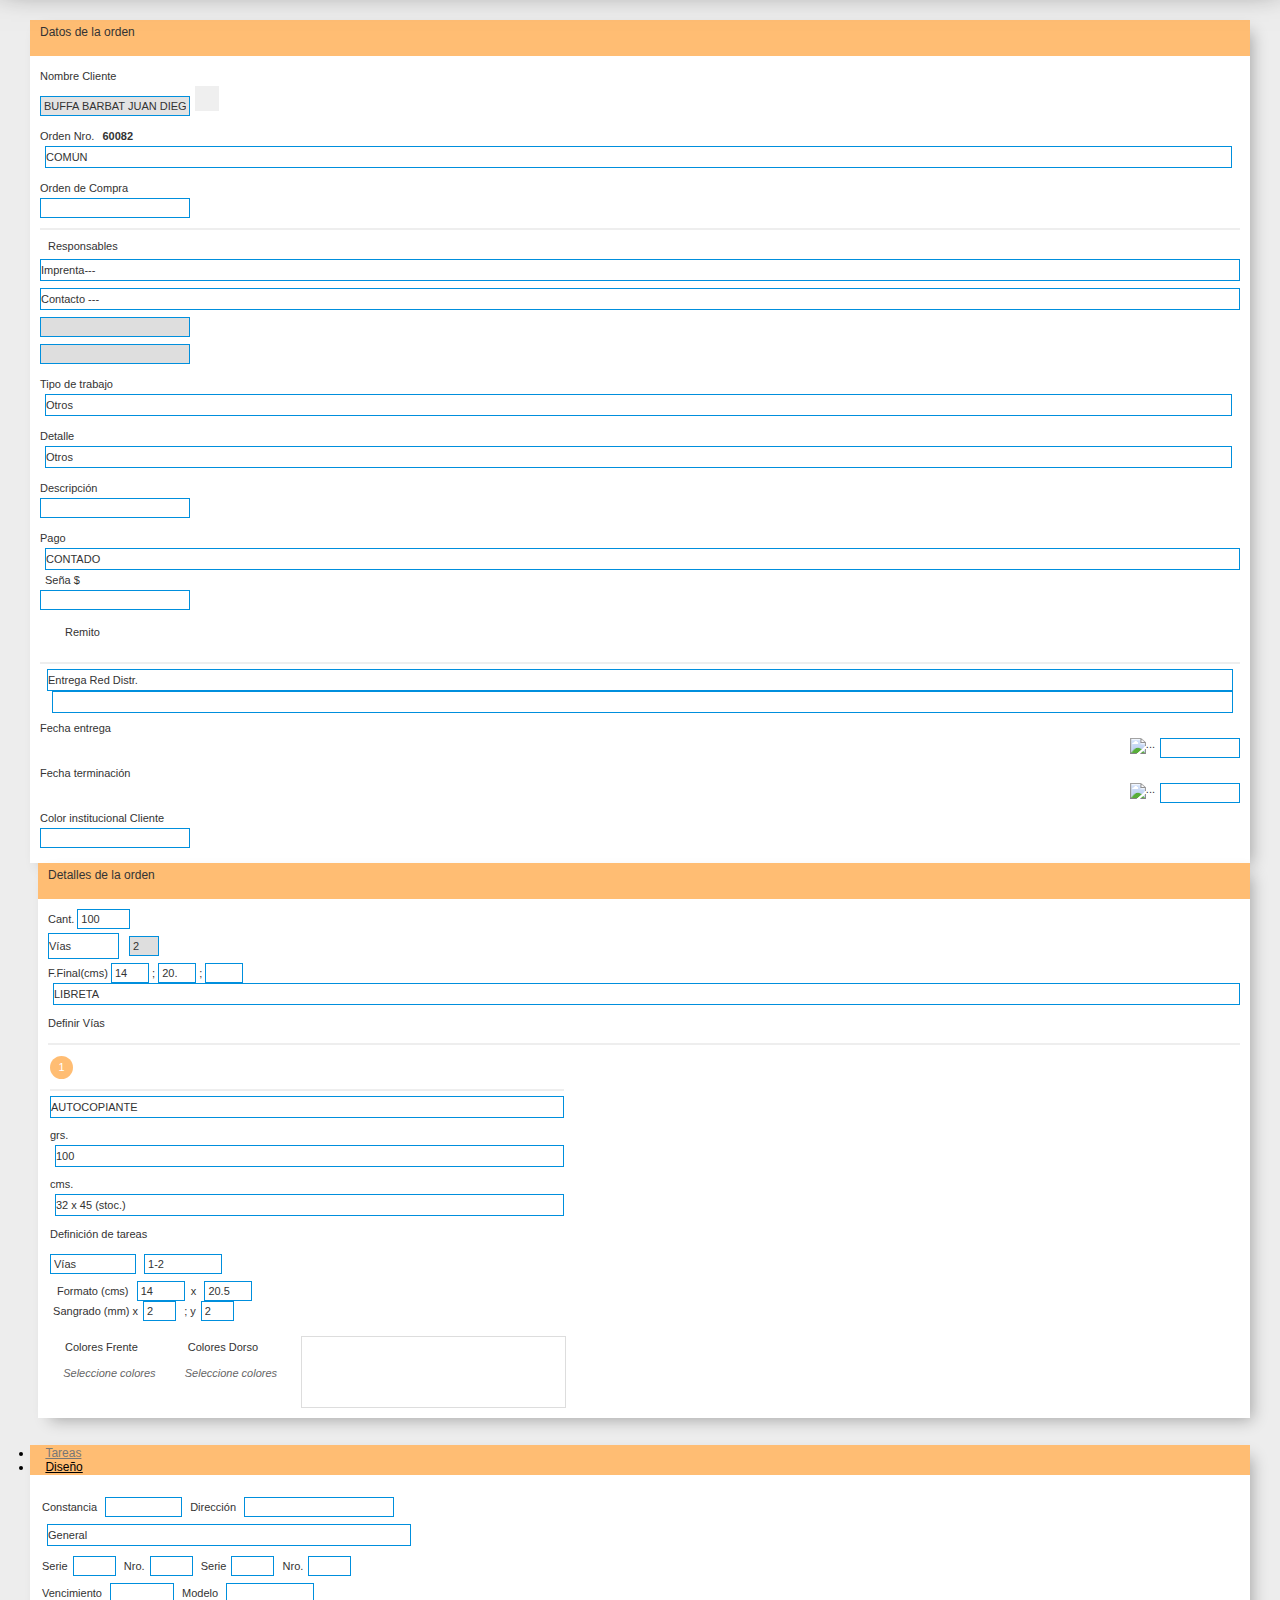
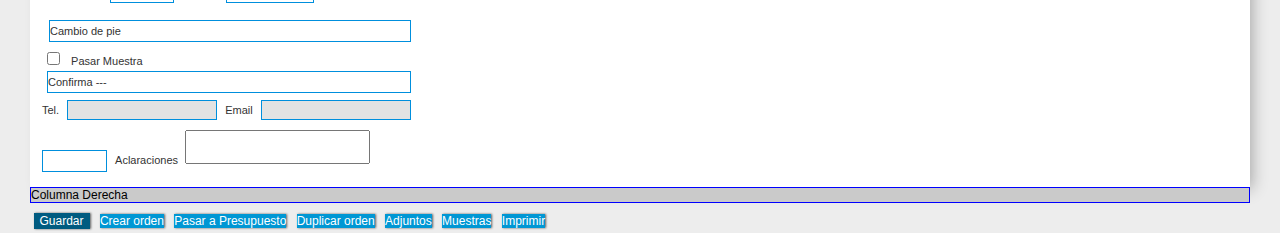
==== commit 91439f94: "Culminada columna del medio" ====
--- a/detalle.html
+++ b/detalle.html
@@ -132,7 +132,7 @@
 					<div class="orders form row">
 
 						<!-- COLUMNA IZQUIERDA -->
-						<div id="left-col" class="col-sm-12 col-md-4">
+						<div id="left-col" class="col-sm-12 col-md-4 col-lg-3">
 							<div class="panel-wrapper">
 								<!-- Datos de la orden -->
 								<div class="panel vertical datos-orden opened">
@@ -371,7 +371,7 @@
 						</div><!-- /*COLUMNA IZQUIERDA -->
 
 						<!-- COLUMNA DEL MEDIO -->
-						<div id="mid-col" class="col-sm-12 col-md-6">
+						<div id="mid-col" class="col-sm-12 col-md-6 col-lg-7">
 							<div class="col-inner">
 								<div class="row r1">
 									<div class="panel-wrapper">
@@ -379,115 +379,105 @@
 										<!-- Detalles de la orden -->
 										<div class="panel vertical detalles-orden opened">
 											<div class="panel-body">
-												<div class="panel-title">
-													Detalles de la orden                             
-												</div>
-
+												<div class="panel-title">Detalles de la orden</div>
 												<div class="panel-content">
-													<div class="work-detail-loading"></div>
-													
+													<div class="work-detail-loading"></div>													
 													<!-- Cantidad, vias, tipo -->
 													<div class="form-group fields-row row">
-														<!-- Cantidad -->
-														<div class="col-6 col-sm-auto">
-															<label class="control-label" for="OrderCantidadCopias">Cant.</label>
-															<input name="data[Order][cantidad_copias]" class="exnumeric" title="A1" size="7" value="100" onchange="calculoJuegos();" type="text" id="OrderCantidadCopias" required="required">															
-														</div><!-- /*Cantidad -->
-														<div class="col-6 col-sm-auto">
-															<!-- Organizado en -->
-															<div class="dropdown inline-block" id="OrderOrganizadoEnWrapper" style="height: 24px !important;margin-top: -3px">
-																<select class="col" name="data[Order][organizado_en]" title="A2" id="OrderOrganizadoEn">
-																	<option value="Vias" selected="selected">Vías</option>
-																	<option value="Cambios">Cambios</option>
-																	<option value="Paginas">Páginas</option>
+															<!-- Cantidad -->
+															<div class="col-6 col-sm-auto">
+																<label class="control-label" for="OrderCantidadCopias">Cant.</label>
+																<input name="data[Order][cantidad_copias]" class="exnumeric" title="A1" size="7" value="100" onchange="calculoJuegos();" type="text" id="OrderCantidadCopias" required="required">															
+															</div><!-- /*Cantidad -->
+															<div class="col-6 col-sm-auto">
+																<!-- Organizado en -->
+																<div class="dropdown inline-block" id="OrderOrganizadoEnWrapper" style="height: 24px !important;margin-top: -3px">
+																	<select class="col" name="data[Order][organizado_en]" title="A2" id="OrderOrganizadoEn">
+																		<option value="Vias" selected="selected">Vías</option>
+																		<option value="Cambios">Cambios</option>
+																		<option value="Paginas">Páginas</option>
+																	</select>
+																</div><!-- /*Organizado en -->
+																<!-- Cantidad de pliegos -->
+																<input name="data[Order][cantidad]" class="form-control inline-block" title="A3" value="2" onchange="cantPliego()" type="number" id="OrderCantidad" required="required" readonly="readonly">															
+																<!-- /*Cantidad de pliegos -->															
+															</div>
+															<!-- Formato final -->
+															<div class="col-12 col-sm-auto">
+																<label for="OrderFormatoFinalX">F.Final(cms)</label>
+																<input name="data[Order][formato_final_x]" class="no-margin" title="A4" value="14" size="2" step="any" type="number" id="OrderFormatoFinalX">
+																<label for="OrderFormatoFinalY" class="shrink no-margin">;</label>
+																<input name="data[Order][formato_final_y]" class="no-margin" title="A5" value="20.5" size="2" step="any" type="number" id="OrderFormatoFinalY">
+																<label for="OrderFormatoFinalZ" class="shrink no-margin">;</label>
+																<input name="data[Order][formato_final_z]" class="no-margin" title="A6" size="2" step="any" type="number" id="OrderFormatoFinalZ">
+															</div><!-- /*Formato final -->
+															<!-- Tipo -->
+															<div class="dropdown col-11 col-sm-4 col-md" id="OrderPresentationTypeIdWrapper">
+																<select class="col" name="data[Order][presentation_type_id]" title="A7" cs-identifier="presentationtypes" id="OrderPresentationTypeId" required="required">
+																	<option value="16">ABIERTO</option>
+																	<option value="19">BARNIZ AL AGUA</option>
+																	<option value="21">BARNIZ SECTORIZADO</option>
+																	<option value="20">BARNIZ UV</option>
+																	<option value="3">BLOCK</option>
+																	<option value="6">BLOCK PERFORADO</option>
+																	<option value="13">CON CINTA DOBLE FAZ</option>
+																	<option value="8">COSIDO A HILO</option>
+																	<option value="18">DOBLADO</option>
+																	<option value="17">ENSOBRADO</option>
+																	<option value="25">ESPIRAL</option>
+																	<option value="9">FALSO COSIDO</option>
+																	<option value="10">GRAPADO</option>
+																	<option value="14">LAMINADO</option>
+																	<option value="4" selected="selected">LIBRETA</option>
+																	<option value="7">LIBRETA PERFORADA</option>
+																	<option value="1">OTROS</option>
+																	<option value="22">PERFORADO</option>
+																	<option value="23">PLANCHAS</option>
+																	<option value="15">PLASTIFICADO</option>
+																	<option value="27">SIN REFILAR</option>
+																	<option value="26">SIN SOLAPA</option>
+																	<option value="2">SUELTAS</option>
+																	<option value="5">SUELTAS  y PERFORADAS</option>
+																	<option value="24">TIRAS</option>
+																	<option value="12">TROQ. AL MEDIO PERFORADO</option>
+																	<option value="28">TROQUELADO</option>
+																	<option value="11">TROQUELADO AL MEDIO</option>
 																</select>
-															</div><!-- /*Organizado en -->
-															<!-- Cantidad de pliegos -->
-															<input name="data[Order][cantidad]" class="form-control inline-block" title="A3" value="2" onchange="cantPliego()" type="number" id="OrderCantidad" required="required" readonly="readonly">															
-															<!-- /*Cantidad de pliegos -->															
-														</div>
-														<!-- Formato final -->
-														<div class="col-12 col-sm-auto">
-															<label for="OrderFormatoFinalX">F.Final(cms)</label>
-															<input name="data[Order][formato_final_x]" class="no-margin" title="A4" value="14" size="2" step="any" type="number" id="OrderFormatoFinalX">
-															<label for="OrderFormatoFinalY" class="shrink no-margin">;</label>
-															<input name="data[Order][formato_final_y]" class="no-margin" title="A5" value="20.5" size="2" step="any" type="number" id="OrderFormatoFinalY">
-															<label for="OrderFormatoFinalZ" class="shrink no-margin">;</label>
-															<input name="data[Order][formato_final_z]" class="no-margin" title="A6" size="2" step="any" type="number" id="OrderFormatoFinalZ">
-														</div><!-- /*Formato final -->
-														<!-- Tipo -->
-														<div class="dropdown col-12 col-sm-4 col-md-3" id="OrderPresentationTypeIdWrapper">
-															<select class="col" name="data[Order][presentation_type_id]" title="A7" cs-identifier="presentationtypes" id="OrderPresentationTypeId" required="required">
-																<option value="16">ABIERTO</option>
-																<option value="19">BARNIZ AL AGUA</option>
-																<option value="21">BARNIZ SECTORIZADO</option>
-																<option value="20">BARNIZ UV</option>
-																<option value="3">BLOCK</option>
-																<option value="6">BLOCK PERFORADO</option>
-																<option value="13">CON CINTA DOBLE FAZ</option>
-																<option value="8">COSIDO A HILO</option>
-																<option value="18">DOBLADO</option>
-																<option value="17">ENSOBRADO</option>
-																<option value="25">ESPIRAL</option>
-																<option value="9">FALSO COSIDO</option>
-																<option value="10">GRAPADO</option>
-																<option value="14">LAMINADO</option>
-																<option value="4" selected="selected">LIBRETA</option>
-																<option value="7">LIBRETA PERFORADA</option>
-																<option value="1">OTROS</option>
-																<option value="22">PERFORADO</option>
-																<option value="23">PLANCHAS</option>
-																<option value="15">PLASTIFICADO</option>
-																<option value="27">SIN REFILAR</option>
-																<option value="26">SIN SOLAPA</option>
-																<option value="2">SUELTAS</option>
-																<option value="5">SUELTAS  y PERFORADAS</option>
-																<option value="24">TIRAS</option>
-																<option value="12">TROQ. AL MEDIO PERFORADO</option>
-																<option value="28">TROQUELADO</option>
-																<option value="11">TROQUELADO AL MEDIO</option>
-															</select>
-														</div><!-- /*Tipo -->
-														<!-- Definir Vías -->
-														<div class="col-auto col-sm-8">
-															<div class="row">
-																<label for="OrderPresentationTypeId" class="vias switchable col-auto">Definir Vías</label>
-																<button type="button" id="definir-vias" class="popup switchable vias" onclick="SelectorVias.open();"></button>
-																<label for="OrderPresentationTypeId" class="paginas switchable hidden col-auto">Pág. x Pliego</label>
-																<input name="data[Order][pags_por_pliego]" class="paginas switchable hidden col-auto" onchange="cantPliego();" type="number" id="OrderPagsPorPliego" required="required">
-																<label for="OrderPagsPorPliego" class="paginas switchable hidden col-auto">son</label>
-																<input name="data[Order][cant_pliego]" class="paginas switchable hidden" style="max-width: 55px" size="3" step="any" type="number" id="OrderCantPliego">
-																<label for="OrderCantPliego" class="paginas switchable hidden col-auto">pliegos</label>
-															</div>
-														</div><!-- /*Definir Vías -->
+															</div><!-- /*Tipo -->
+															<!-- Definir Vías -->
+															<div class="col-auto col-sm-8">
+																<div class="row">
+																	<label for="OrderPresentationTypeId" class="vias switchable col-auto">Definir Vías</label>
+																	<button type="button" id="definir-vias" class="popup switchable vias" onclick="SelectorVias.open();"></button>
+																	<label for="OrderPresentationTypeId" class="paginas switchable hidden col-auto">Pág. x Pliego</label>
+																	<input name="data[Order][pags_por_pliego]" class="paginas switchable hidden col-auto" onchange="cantPliego();" type="number" id="OrderPagsPorPliego" required="required">
+																	<label for="OrderPagsPorPliego" class="paginas switchable hidden col-auto">son</label>
+																	<input name="data[Order][cant_pliego]" class="paginas switchable hidden" style="max-width: 55px" size="3" step="any" type="number" id="OrderCantPliego">
+																	<label for="OrderCantPliego" class="paginas switchable hidden col-auto">pliegos</label>
+																</div>
+															</div><!-- /*Definir Vías -->
 													</div><!--/*Cantidad, vias, tipo -->
-
-													<div class="separator"></div>                        
-													
+													<div class="separator"></div>
 													<!-- Trabajo -->
 													<div class="trabajo">														
 														<input type="hidden" name="data[WorkDetail][0][id]" class="inline-block" value="85353" id="WorkDetail0Id">    
 														<input type="hidden" name="data[WorkDetail][0][nombre]" class="inline-block" value="" id="WorkDetail0Nombre">    
-														<input type="hidden" name="data[WorkDetail][0][deleted]" class="inline-block" value="0" id="WorkDetail0Deleted">
-														
+														<input type="hidden" name="data[WorkDetail][0][deleted]" class="inline-block" value="0" id="WorkDetail0Deleted">											
 														
 														<!-- Nombre, material y color -->
 														<div>
-
 															<!-- Definición inicial del trabajo -->
 															<div class="input">																
 																<!-- Nombre trabajo -->
 																<div class="work-detail-number">
-																	<label class="edit editable editable-click" data-index="0" data-pk="85353" data-name="nombre" data-url="/workDetails/ajaxUpdateValue">1</label>
+																		<label class="edit editable editable-click" data-index="0" data-pk="85353" data-name="nombre" data-url="/workDetails/ajaxUpdateValue">1</label>
 																</div>
 																<button type="button" onclick="addNewWorkDetail(0);" class="add"></button>
-																<button type="button" onclick="deleteWorkDetail(0);" class="remove hidden"></button>																	
-																<!--/*Nombre trabajo -->            
-																
+																<button type="button" onclick="deleteWorkDetail(0);" class="remove hidden"></button>	
+																<!--/*Nombre trabajo -->
 																<div class="separator"></div>
 
 																<div class="row">
-
 																	<!-- Materiales -->
 																	<div class="dropdown col-7 col-sm-4" id="WorkDetail0NoField0Wrapper">
 																		<select class="col" name="data[WorkDetail][0][NoField0]" title="A8" cs-identifier="material-0" id="WorkDetail0NoField0">
@@ -591,7 +581,6 @@
 																			<option value="TRIPLEX B/B BOARD">TRIPLEX B/B BOARD</option>
 																		</select>
 																	</div><!-- /*Materiales -->
-
 																	<!-- Gramaje -->
 																	<div class="col-5 col-sm-3">
 																		<div class="row">
@@ -606,7 +595,6 @@
 																			</div>
 																		</div>
 																	</div><!--/*Gramaje -->
-
 																	<!-- Tamaño -->
 																	<div class="col-6 col-sm-5">
 																		<div class="row">
@@ -622,7 +610,6 @@
 																			</div>
 																		</div>
 																	</div><!-- /*Tamaño -->
-
 																	<!-- Definición de tareas -->
 																	<div class="col-6">
 																		<div class="row">
@@ -665,21 +652,22 @@
 																				<div class="task-divs">
 																					<div class="task numerado" taskname="Numerado">
 																						<input type="hidden" name="data[WorkDetail][0][Task][id]" class="inline-block" value="20337" id="WorkDetail0TaskId">
-																						<input type="hidden" name="data[WorkDetail][0][Task][checked_numerado]" class="inputIsOn" value="1" id="WorkDetail0TaskCheckedNumerado">
+																						<input type="hidden" name="data[WorkDetail][0][Task][checked_numerado]" class="inputIsOn" value="1" id="WorkDetail0TaskCheckedNumerado">																						
 																						<div class="input">
-																							<label for="WorkDetail0TaskNumeradon"></label>
-																							<input name="data[WorkDetail][0][Task][numeradon]" class="inline-block" value="" type="text" id="WorkDetail0TaskNumeradon"></div>
-																							<div class="input">
+																								<label for="WorkDetail0TaskNumeradon"></label>
+																								<input name="data[WorkDetail][0][Task][numeradon]" class="inline-block" value="" type="text" id="WorkDetail0TaskNumeradon">
+																						</div>
+																						<div class="input">
 																								<label for="WorkDetail0TaskNumerados"></label>
 																								<select name="data[WorkDetail][0][Task][numerados]" class="inline-block" id="WorkDetail0TaskNumerados">
 																									<option value="">--select--</option>
 																									<option value="1" selected="selected">Nomerada/s</option>
 																									<option value="2">Datos Variables</option>
 																								</select>
-																							</div>
 																						</div>
+																					</div>
 																					<div class="task intercalado" taskname="Intercalado">
-																						Hacer intercalado<input type="hidden" name="data[WorkDetail][0][Task][intercalado]" class="inputIsOn" value="1" id="WorkDetail0TaskIntercalado">
+																							Hacer intercalado<input type="hidden" name="data[WorkDetail][0][Task][intercalado]" class="inputIsOn" value="1" id="WorkDetail0TaskIntercalado">
 																					</div>
 																					<div class="task grapado" taskname="Grapado">
 																						<input type="hidden" name="data[WorkDetail][0][Task][checked_grapado]" class="inputIsOn" id="WorkDetail0TaskCheckedGrapado">
@@ -738,45 +726,48 @@
 																						</div>
 																					</div>
 																					<div class="task troquelado" taskname="Troquelado">
-																						<input type="hidden" name="data[WorkDetail][0][Task][checked_troquelado]" class="inputIsOn" id="WorkDetail0TaskCheckedTroquelado">
-																						<label for="WorkDetail0TaskTroquelados">Troquelado</label>
-																						<select name="data[WorkDetail][0][Task][troquelados]" class="inline-block" title="B16" id="WorkDetail0TaskTroquelados">
-																							<option value="">--select--</option>
-																							<option value="1">Con troquel</option>
-																							<option value="5">Sin troquel</option>
-																							<option value="6">Plotter de corte</option>
-																						</select>
-																						<div class="input">
-																							<label for="WorkDetail0TaskTroqueladon">Nro. Troquel</label>
-																							<input name="data[WorkDetail][0][Task][troqueladon]" class="inline-block" title="B9" value="" type="text" id="WorkDetail0TaskTroqueladon"></div><div class="input"><label for="Troquel0Bocas">Bocas</label><input name="data[Troquel][0][Bocas]" class="inline-block" title="B10" readonly="readonly" type="text" id="Troquel0Bocas"></div>                    
-																						<div style="margin-top:10px;">
-																							<a href="#troquels/index" target="_blank">Lista de Troqueles</a>
-																						</div>
-
-																						<div id="troquel-0-search-box-results"></div>
-
-																						<script type="text/javascript">
-																							$("#WorkDetail0TaskTroqueladon").on('keypress', function (e) {
-																							if (e.which === 13){
-																							e.preventDefault();
-																							var self = this;
-																							//Disable textbox to prevent multiple submit
-																							$(self).attr("disabled", "disabled");
-																							$.ajax({
-																							async: true,
-																									data: {codigo: $('#WorkDetail0TaskTroqueladon').val(), index: '0'},
-																									dataType:"html",
-																									success:function (data, textStatus) {
-																									$("#troquel-0-search-box-results").html(data);
-																									//Enable the textbox again if needed.
-																									$(self).removeAttr("disabled");
-																									},
-																									type:"GET",
-																									url:"/troquels/searchBox"
-																							});
-																							}
-																							});
-																						</script>
+																							<input type="hidden" name="data[WorkDetail][0][Task][checked_troquelado]" class="inputIsOn" id="WorkDetail0TaskCheckedTroquelado">
+																							<label for="WorkDetail0TaskTroquelados">Troquelado</label>
+																							<select name="data[WorkDetail][0][Task][troquelados]" class="inline-block" title="B16" id="WorkDetail0TaskTroquelados">
+																								<option value="">--select--</option>
+																								<option value="1">Con troquel</option>
+																								<option value="5">Sin troquel</option>
+																								<option value="6">Plotter de corte</option>
+																							</select>
+																							<div class="input">
+																								<label for="WorkDetail0TaskTroqueladon">Nro. Troquel</label>
+																								<input name="data[WorkDetail][0][Task][troqueladon]" class="inline-block" title="B9" value="" type="text" id="WorkDetail0TaskTroqueladon">
+																							</div>
+																							<div class="input">
+																								<label for="Troquel0Bocas">Bocas</label>
+																								<input name="data[Troquel][0][Bocas]" class="inline-block" title="B10" readonly="readonly" type="text" id="Troquel0Bocas">
+																							</div>                    
+																							<div style="margin-top:10px;">
+																									<a href="#troquels/index" target="_blank">Lista de Troqueles</a>
+																							</div>
+																							<div id="troquel-0-search-box-results"></div>
+																							<script type="text/javascript">
+																								$("#WorkDetail0TaskTroqueladon").on('keypress', function (e) {
+																								if (e.which === 13){
+																								e.preventDefault();
+																								var self = this;
+																								//Disable textbox to prevent multiple submit
+																								$(self).attr("disabled", "disabled");
+																								$.ajax({
+																								async: true,
+																										data: {codigo: $('#WorkDetail0TaskTroqueladon').val(), index: '0'},
+																										dataType:"html",
+																										success:function (data, textStatus) {
+																										$("#troquel-0-search-box-results").html(data);
+																										//Enable the textbox again if needed.
+																										$(self).removeAttr("disabled");
+																										},
+																										type:"GET",
+																										url:"/troquels/searchBox"
+																								});
+																								}
+																								});
+																							</script>
 																					</div>
 																					<!--<div class="task barniz-al-agua" taskname='Barniz al Agua'>
 																										</div>-->
@@ -786,14 +777,16 @@
 																							<option value="1">Solo Frente</option>
 																							<option value="2">Solo Dorso</option>
 																							<option value="3">Frente y Dorso</option>
-																						</select>                </div>
+																						</select>
+																					</div>
 																					<div class="task barniz-sectorizado" taskname="Barniz Sectorizado">
 																						<input type="hidden" name="data[WorkDetail][0][Task][checked_barniz_sectorizado]" class="inputIsOn" id="WorkDetail0TaskCheckedBarnizSectorizado"><label for="WorkDetail0TaskBarvizsec">Barniz sectorizado</label><select name="data[WorkDetail][0][Task][barvizsec]" class="inline-block" id="WorkDetail0TaskBarvizsec">
 																							<option value="">--select--</option>
 																							<option value="1">Solo Frente</option>
 																							<option value="2">Solo Dorso</option>
 																							<option value="3">Frente y Dorso</option>
-																						</select>                </div>
+																						</select>
+																					</div>
 																					<div class="task laminado" taskname="Laminado">
 																						<input type="hidden" name="data[WorkDetail][0][Task][checked_laminado]" class="inputIsOn" id="WorkDetail0TaskCheckedLaminado"><label for="WorkDetail0TaskLaminadol">Laminado</label><select name="data[WorkDetail][0][Task][laminadol]" class="inline-block" otro="Otro" id="WorkDetail0TaskLaminadol">
 																							<option value="">--select--</option>
@@ -807,13 +800,15 @@
 																							<option value="1">Solo frente</option>
 																							<option value="2">Solo Dorso</option>
 																							<option value="3">Frente y Dorso</option>
-																						</select>                </div>
+																						</select>
+																					</div>
 																					<div class="task marcado" taskname="Marcado">
 																						<input type="hidden" name="data[WorkDetail][0][Task][checked_marcado]" class="inputIsOn" id="WorkDetail0TaskCheckedMarcado"><label for="WorkDetail0TaskMarcado">Marcado</label><select name="data[WorkDetail][0][Task][marcado]" class="inline-block" disabled="disabled" id="WorkDetail0TaskMarcado">
 																							<option value="">--select--</option>
 																							<option value="1">Marcardo manual</option>
 																							<option value="2">Marcado de máquina</option>
-																						</select>                </div>
+																						</select>
+																					</div>
 																					<div class="task doblado" taskname="Doblado">
 																						<input type="hidden" name="data[WorkDetail][0][Task][doblado]" class="inputIsOn" id="WorkDetail0TaskDoblado"><div class="input"><label for="WorkDetail0TaskDobladoTipo">Tipo</label><select name="data[WorkDetail][0][Task][doblado_tipo]" class="inline-block" title="B7" otro="Otro" id="WorkDetail0TaskDobladoTipo">
 																								<option value="">--select--</option>
@@ -823,20 +818,23 @@
 																								<option value="dobleparalelo">Doble paralelo</option>
 																								<option value="dobleparalelomedio">Doble paralelo y al medio</option>
 																								<option value="zigzag">Zigzag</option>
-																							</select></div>                </div>
+																							</select></div>
+																					</div>
 																					<div class="task falso-cosido" taskname="Falso cosido">
 																						<input type="hidden" name="data[WorkDetail][0][Task][checked_falso_cosido]" class="inputIsOn" value="1" id="WorkDetail0TaskCheckedFalsoCosido"><div class="input"><label for="WorkDetail0TaskFalsocosido">Falso cosido</label><select name="data[WorkDetail][0][Task][falsocosido]" class="inline-block" title="B13" id="WorkDetail0TaskFalsocosido">
 																								<option value="">--select--</option>
 																								<option value="cabeza" selected="selected">Cabeza</option>
 																								<option value="lomo">Lomo</option>
 																								<option value="pie">Pie</option>
-																							</select></div><div class="input"><input type="checkbox" name="data[WorkDetail][0][Task][calculo_falsocosido]" class="inline-block" title="B14" value="1" checked="checked" id="WorkDetail0TaskCalculoFalsocosido"><label for="WorkDetail0TaskCalculoFalsocosido">calcular tapa y contratapa estandar</label></div>                </div>
+																							</select></div><div class="input"><input type="checkbox" name="data[WorkDetail][0][Task][calculo_falsocosido]" class="inline-block" title="B14" value="1" checked="checked" id="WorkDetail0TaskCalculoFalsocosido"><label for="WorkDetail0TaskCalculoFalsocosido">calcular tapa y contratapa estandar</label></div>
+																					</div>
 																					<div class="task espiral" taskname="Espiral">
 																						<input type="hidden" name="data[WorkDetail][0][Task][checked_espiral]" class="inputIsOn" id="WorkDetail0TaskCheckedEspiral"><label for="WorkDetail0TaskEspiral">espiral</label><select name="data[WorkDetail][0][Task][espiral]" class="inline-block" id="WorkDetail0TaskEspiral">
 																							<option value="">--select--</option>
 																							<option value="1">Espiral de alambre</option>
 																							<option value="2">Espiral de plástico</option>
-																						</select>                </div>
+																						</select>
+																					</div>
 																					<div class="task pegado" taskname="Pegado">
 																						<input type="hidden" name="data[WorkDetail][0][Task][checked_pegado]" class="inputIsOn" id="WorkDetail0TaskCheckedPegado"><label for="WorkDetail0TaskPegado">Pegado</label><select name="data[WorkDetail][0][Task][pegado]" class="inline-block" id="WorkDetail0TaskPegado">
 																							<option value="">--select--</option>
@@ -851,24 +849,31 @@
 																							<option value="9">Sobre semilla</option>
 																							<option value="10">Con fuelle</option>
 																							<option value="11">Con velcro</option>
-																						</select>                </div>
+																						</select>
+																					</div>
 																					<div class="task plastificado" taskname="Plastificado">
 																						<input type="hidden" name="data[WorkDetail][0][Task][checked_plastificado]" class="inputIsOn" id="WorkDetail0TaskCheckedPlastificado"><label for="WorkDetail0TaskPlastificado">Plastificado</label><select name="data[WorkDetail][0][Task][plastificado]" class="inline-block" title="B8" id="WorkDetail0TaskPlastificado">
 																							<option value="">--select--</option>
 																							<option value="1">Plastificado A5</option>
 																							<option value="2">Plastificado A4</option>
 																							<option value="3">Plastificado A3</option>
-																						</select>                </div>
+																						</select>
+																					</div>
 																					<div class="task solapa-de-stock" taskname="Solapa de stock">
-																						Hacer solapa-de-stock<input type="hidden" name="data[WorkDetail][0][Task][solapa]" class="inputIsOn" id="WorkDetail0TaskSolapa">                </div>
+																						Hacer solapa-de-stock<input type="hidden" name="data[WorkDetail][0][Task][solapa]" class="inputIsOn" id="WorkDetail0TaskSolapa">
+																					</div>
 																					<div class="task hot-stamping" taskname="Hot Stamping">
-																						Hacer hot-stamping<input type="hidden" name="data[WorkDetail][0][Task][hstamping]" class="inputIsOn" id="WorkDetail0TaskHstamping">                </div>
+																						Hacer hot-stamping<input type="hidden" name="data[WorkDetail][0][Task][hstamping]" class="inputIsOn" id="WorkDetail0TaskHstamping">
+																					</div>
 																					<div class="task envarillado" taskname="Envarillado">
-																						Hacer envarillado<input type="hidden" name="data[WorkDetail][0][Task][envarillado]" class="inputIsOn" id="WorkDetail0TaskEnvarillado">                </div>
+																						Hacer envarillado<input type="hidden" name="data[WorkDetail][0][Task][envarillado]" class="inputIsOn" id="WorkDetail0TaskEnvarillado">
+																					</div>
 																					<div class="task polipropileno" taskname="Polipropeno">
-																						Hacer polipropeno<input type="hidden" name="data[WorkDetail][0][Task][polipropileno]" class="inputIsOn" id="WorkDetail0TaskPolipropileno">                </div>
+																						Hacer polipropeno<input type="hidden" name="data[WorkDetail][0][Task][polipropileno]" class="inputIsOn" id="WorkDetail0TaskPolipropileno">
+																					</div>
 																					<div class="task tratamiento-laminado" taskname="Tratamiento laminado">
-																						Hacer tratamiento laminado<input type="hidden" name="data[WorkDetail][0][Task][tratlaminado]" class="inputIsOn" id="WorkDetail0TaskTratlaminado">                </div>
+																						Hacer tratamiento laminado<input type="hidden" name="data[WorkDetail][0][Task][tratlaminado]" class="inputIsOn" id="WorkDetail0TaskTratlaminado">
+																					</div>
 																				</div>
 																			</div><!-- /*popup-body -->
 																		</div><!-- /*box -->
@@ -908,14 +913,12 @@
 																		<input name="data[WorkDetail][0][recomendado]" class="form-control recomendado col" title="A11" size="10" value="Vías" maxlength="45" type="text" id="WorkDetail0Recomendado">
 																		<input name="data[WorkDetail][0][especificacion]" class="form-control especificacion col-auto" title="A12" size="8" value="1-2" onkeyup="sonCalculation(0)" maxlength="45" type="text" id="WorkDetail0Especificacion">																	
 																	</div>
-
 																	<div class="col-auto row">
 																		<label for="WorkDetail0FormatoAncho" class="label-formato">Formato (cms)&nbsp;</label>
 																		<input name="data[WorkDetail][0][formato_ancho]" class="form-control measure" style="width: 40px" title="A13" value="14" step="any" type="number" id="WorkDetail0FormatoAncho">
 																		<label for="WorkDetail0FormatoAlto" class="no-margin">&nbsp;x&nbsp;</label>
 																		<input name="data[WorkDetail][0][formato_alto]" class="form-control measure" style="width: 40px" title="A14" value="20.5" step="any" type="number" id="WorkDetail0FormatoAlto">
 																	</div>
-
 																	<div class="col-auto row">
 																		<label for="WorkDetail0SangradoX">&nbsp;Sangrado (mm) x</label>
 																		<input name="data[WorkDetail][0][sangrado_x]" class="form-control measure" title="A15" value="2" onchange="dobleCorteCalculation(0);" step="any" type="number" id="WorkDetail0SangradoX">
@@ -1100,8 +1103,8 @@
 																											<option value="0" selected="selected">NO</option>
 																										</select></div></td></tr>                </tbody>
 																					</table>
-																				</div>
-																			</div>
+																				</div><!-- /*popup-body -->
+																			</div><!-- /*box -->
 																		</div>                    
 																		<script>
 																			var colorSelectionBoxFrente0 = new ColorSelectionBox(0, 'frente', onColorSelectionClosed);
@@ -1285,13 +1288,15 @@
 																					</table>
 																				</div>
 																			</div>
-																		</div>                    <script>
+																		</div>
+																		<script>
 																			var colorSelectionBoxDorso0 = new ColorSelectionBox(0, 'dorso', onColorSelectionClosed);
 																		</script>
 																	</div>
 																	<div class="resumen-colores dorso"></div>
 																	<span class="no-colors-message dorso">Seleccione colores</span>
 																</div>
+
 																<div class="calculator">
 																</div>
 															</div><!-- /*Colores -->
@@ -1345,80 +1350,253 @@
 																		<label for="WorkDetail0Pinza" class="control-label pinza">Pinza (mm)</label>
 																		<input name="data[WorkDetail][0][pinza]" class="form-control measure" title="A25" value="15" step="any" type="number" id="WorkDetail0Pinza">
 																		<label for="WorkDetail0Cola" class="control-label">Cola (mm)</label>
-																		<input name="data[WorkDetail][0][cola]" class="form-control measure" title="A26" value="10" step="any" type="number" id="WorkDetail0Cola">																
+																		<input name="data[WorkDetail][0][cola]" class="form-control measure" title="A26" value="10" step="any" type="number" id="WorkDetail0Cola">
 																	</div><!-- /*Pinza y cola -->
-																</div>
-
-
-																
+
+																	<!-- Cortes -->
+																	<div class="col-12 col-md-auto row">
+																		<label for="WorkDetail0CorteAncho" class="control-label ml-7">Corte (cm) </label>
+																		<input name="data[WorkDetail][0][corte_ancho]" class="form-control measure" title="A27" onkeyup="salenCalculation(0);" step="any" type="number" id="WorkDetail0CorteAncho">
+																		<label for="WorkDetail0CorteAlto" class="control-label shrink no-margin">&nbsp;x&nbsp;</label>
+																		<input name="data[WorkDetail][0][corte_alto]" class="form-control measure" title="A28" onkeyup="salenCalculation(0);" step="any" type="number" id="WorkDetail0CorteAlto">
+																		<label for="WorkDetail0Salen" class="control-label shrink">Salen</label>
+																		<input name="data[WorkDetail][0][salen]" class="form-control measure shrink" title="A29" value="0" onkeyup="sonCalculation(0)" type="number" id="WorkDetail0Salen">
+																	</div><!-- /*Cortes -->
+
+																	<!-- Pliegos -->
+																	<div class="col-12 col-md-auto row">
+																		<label for="WorkDetail0Hojas" class="control-label ml-7">Son </label>
+																		<input name="data[WorkDetail][0][hojas]" class="form-control measure exnumeric" title="A30" value="0" onkeyup="pliegosCalculation(0)" type="text" id="WorkDetail0Hojas">
+																		<label for="WorkDetail0Hojas" class="control-label">hojas</label>
+																		<label for="WorkDetail0Pliegos" class="control-label">Pliegos</label>
+																		<input name="data[WorkDetail][0][pliegos]" class="form-control measure exnumeric" title="A31" value="0" style="width: 39px" type="text" id="WorkDetail0Pliegos">
+																	</div><!-- /*Pliegos -->
+
+																</div><!-- /*form-group row -->
 															</div><!-- /*Chapas, cortes e impresoras -->
 															
+															<!-- Impresoras -->
 															<div class="input">
-
-
-																<label for="WorkDetail0CorteAncho">Corte (cm)</label><input name="data[WorkDetail][0][corte_ancho]" class="measure" title="A27" onkeyup="salenCalculation(0);" step="any" type="number" id="WorkDetail0CorteAncho"><label for="WorkDetail0CorteAlto" class="shrink">x</label><input name="data[WorkDetail][0][corte_alto]" class="measure" title="A28" onkeyup="salenCalculation(0);" step="any" type="number" id="WorkDetail0CorteAlto"><label for="WorkDetail0Salen" class="shrink">Salen</label><input name="data[WorkDetail][0][salen]" class="measure shrink" title="A29" value="0" onkeyup="sonCalculation(0)" type="number" id="WorkDetail0Salen">        </div>
-															<div class="input">
-																<label for="WorkDetail0Hojas">Son</label><input name="data[WorkDetail][0][hojas]" class="measure exnumeric" title="A30" value="0" onkeyup="pliegosCalculation(0)" type="text" id="WorkDetail0Hojas"><label for="WorkDetail0Hojas">hojas</label><label for="WorkDetail0Pliegos">Pliegos</label><input name="data[WorkDetail][0][pliegos]" class="measure exnumeric" title="A31" value="0" style="width: 39px" type="text" id="WorkDetail0Pliegos"><div class="dropdown impresora" id="WorkDetail0Printer1IdWrapper"><select name="data[WorkDetail][0][printer_1_id]" title="A32" id="WorkDetail0Printer1Id">
-																		<option value="">Impresora 1 --</option>
-																		<optgroup label="offset">
-																			<option value="1">GTO 46</option>
-																			<option value="2">GTO 52 (2C)</option>
-																			<option value="3">GTO 52 (4C)</option>
-																		</optgroup>
-																		<optgroup label="digital">
-																			<option value="7">Kyocera 8000</option>
-																			<option value="9" selected="selected">Kyocera 9530</option>
-																			<option value="5">M. Color c6000</option>
-																			<option value="6">M. Negro c6000</option>
-																		</optgroup>
-																		<option value="4">Troqueladora</option>
-																	</select></div><div class="dropdown impresora" id="WorkDetail0Printer2IdWrapper"><select name="data[WorkDetail][0][printer_2_id]" title="A33" id="WorkDetail0Printer2Id">
-																		<option value="">Impresora 2 --</option>
-																		<optgroup label="offset">
-																			<option value="1">GTO 46</option>
-																			<option value="2">GTO 52 (2C)</option>
-																			<option value="3">GTO 52 (4C)</option>
-																		</optgroup>
-																		<optgroup label="digital">
-																			<option value="7">Kyocera 8000</option>
-																			<option value="9">Kyocera 9530</option>
-																			<option value="5">M. Color c6000</option>
-																			<option value="6">M. Negro c6000</option>
-																		</optgroup>
-																		<option value="4">Troqueladora</option>
-																	</select></div><div class="dropdown impresora" id="WorkDetail0Printer3IdWrapper"><select name="data[WorkDetail][0][printer_3_id]" title="A34" id="WorkDetail0Printer3Id">
-																		<option value="">Impresora 3 --</option>
-																		<optgroup label="offset">
-																			<option value="1">GTO 46</option>
-																			<option value="2">GTO 52 (2C)</option>
-																			<option value="3">GTO 52 (4C)</option>
-																		</optgroup>
-																		<optgroup label="digital">
-																			<option value="7">Kyocera 8000</option>
-																			<option value="9">Kyocera 9530</option>
-																			<option value="5">M. Color c6000</option>
-																			<option value="6">M. Negro c6000</option>
-																		</optgroup>
-																		<option value="4">Troqueladora</option>
-																	</select></div>        </div>
+																<div class="form-group row">
+																	<!-- Impresora 1 -->
+																	<div class="dropdown impresora col ml-7" id="WorkDetail0Printer1IdWrapper">
+																		<select class="col" name="data[WorkDetail][0][printer_1_id]" title="A32" id="WorkDetail0Printer1Id">
+																			<option value="">Impresora 1 --</option>
+																			<optgroup label="offset">
+																				<option value="1">GTO 46</option>
+																				<option value="2">GTO 52 (2C)</option>
+																				<option value="3">GTO 52 (4C)</option>
+																			</optgroup>
+																			<optgroup label="digital">
+																				<option value="7">Kyocera 8000</option>
+																				<option value="9" selected="selected">Kyocera 9530</option>
+																				<option value="5">M. Color c6000</option>
+																				<option value="6">M. Negro c6000</option>
+																			</optgroup>
+																			<option value="4">Troqueladora</option>
+																		</select>
+																	</div>
+																	<!-- Impresora 2 -->
+																	<div class="dropdown impresora col ml-7" id="WorkDetail0Printer2IdWrapper">
+																		<select class="col" name="data[WorkDetail][0][printer_2_id]" title="A33" id="WorkDetail0Printer2Id">
+																			<option value="">Impresora 2 --</option>
+																			<optgroup label="offset">
+																				<option value="1">GTO 46</option>
+																				<option value="2">GTO 52 (2C)</option>
+																				<option value="3">GTO 52 (4C)</option>
+																			</optgroup>
+																			<optgroup label="digital">
+																				<option value="7">Kyocera 8000</option>
+																				<option value="9">Kyocera 9530</option>
+																				<option value="5">M. Color c6000</option>
+																				<option value="6">M. Negro c6000</option>
+																			</optgroup>
+																			<option value="4">Troqueladora</option>
+																		</select>
+																	</div>
+																	<!-- Impresora 3 -->
+																	<div class="dropdown impresora col ml-7" id="WorkDetail0Printer3IdWrapper">
+																		<select class="col" name="data[WorkDetail][0][printer_3_id]" title="A34" id="WorkDetail0Printer3Id">
+																			<option value="">Impresora 3 --</option>
+																			<optgroup label="offset">
+																				<option value="1">GTO 46</option>
+																				<option value="2">GTO 52 (2C)</option>
+																				<option value="3">GTO 52 (4C)</option>
+																			</optgroup>
+																			<optgroup label="digital">
+																				<option value="7">Kyocera 8000</option>
+																				<option value="9">Kyocera 9530</option>
+																				<option value="5">M. Color c6000</option>
+																				<option value="6">M. Negro c6000</option>
+																			</optgroup>
+																			<option value="4">Troqueladora</option>
+																		</select>
+																	</div>
+																</div><!-- /*form-group row -->
+															</div><!-- /*Impresoras input -->
+
+															<!-- Acaraciones -->
 															<div class="input top-aligned">
-																<label for="WorkDetail0AclaracionCorte" class="label-comentario">Aclaración Corte</label><textarea name="data[WorkDetail][0][aclaracion_corte]" class="inline-block" rows="4" cols="29" id="WorkDetail0AclaracionCorte"></textarea><label for="WorkDetail0AclaracionImpresion" class="label-comentario">Aclaración Impresión</label><textarea name="data[WorkDetail][0][aclaracion_impresion]" class="inline-block" rows="4" cols="29" id="WorkDetail0AclaracionImpresion"></textarea>        </div>
-														</div>
-													</div>
-													<script>
-														colorSelectionBoxFrente0._generateThumbs();
-														colorSelectionBoxDorso0._generateThumbs();
-													</script>
-
-												</div>
+																<div class="row">
+																	<div class="col-md row">
+																		<label for="WorkDetail0AclaracionCorte" class="control-label ml-7 label-comentario">Aclaración Corte</label>
+																		<textarea name="data[WorkDetail][0][aclaracion_corte]" class="form-control col" rows="4" cols="29" id="WorkDetail0AclaracionCorte"></textarea>
+																	</div>
+																	<div class="col-md row">
+																		<label for="WorkDetail0AclaracionImpresion" class="control-label ml-7 label-comentario">Aclaración Impresión</label>
+																		<textarea name="data[WorkDetail][0][aclaracion_impresion]" class="form-control col" rows="4" cols="29" id="WorkDetail0AclaracionImpresion"></textarea>
+																	</div>
+																</div>
+															</div><!-- /*Acaraciones input top-aligned -->
+															<script>
+																colorSelectionBoxFrente0._generateThumbs();
+																colorSelectionBoxDorso0._generateThumbs();
+															</script>
+														</div><!--/*Nombre, material y color -->
+													</div><!-- /*Trabajo -->
+												</div><!-- /*panel-content -->
 											</div><!-- /*panel-body -->
 										</div><!-- Fin detalle de la orden -->
 									</div><!-- /*panel-wrapper -->
 								</div><!-- /*row r1 -->
+
+								<!-- Sección inferior de la columna del medio -->
+								<div class="row r2">
+									<div class="panel-wrapper">
+										<div id="disenio-tareas-tabs" class="panel vertical collapsable disenio-orden tareas-orden opened ui-tabs ui-widget ui-widget-content ui-corner-all">
+
+											<ul class="ui-tabs-nav ui-helper-reset ui-helper-clearfix ui-widget-header ui-corner-all" role="tablist">
+												<li class="ui-state-default ui-corner-top" role="tab" tabindex="0" aria-controls="tabs-tareas" aria-labelledby="ui-id-1" aria-selected="false">
+													<a href="#orders/main/59738#tabs-tareas" class="ui-tabs-anchor" role="presentation" tabindex="-1" id="ui-id-1">Tareas</a>
+												</li>
+												<!-- Activa -->
+												<li class="ui-state-default ui-corner-top ui-tabs-active ui-state-active" role="tab" tabindex="-1" aria-controls="tabs-disenio" aria-labelledby="ui-id-2" aria-selected="true">
+													<a href="#orders/main/59738#tabs-disenio" class="ui-tabs-anchor" role="presentation" tabindex="-1" id="ui-id-2">Diseño</a>
+												</li>
+											</ul>
+
+											<!-- Tab Diseño -->
+											<div id="tabs-disenio" class="panel-body ui-tabs-panel ui-widget-content ui-corner-bottom" aria-labelledby="ui-id-2" role="tabpanel" aria-expanded="true" aria-hidden="true" >
+												<div class="panel-content">
+													<!-- Constancia, Dirección y Tipo de Cliente -->
+													<div class="input documents" style="display: table-row;">
+														<div class="row">
+															<label class="control-label col-auto" for="OrderDesignConstancia">Constancia</label>
+															<input name="data[OrderDesign][constancia]" class="form-control col-sm-2 col-md-1" maxlength="20" type="text" id="OrderDesignConstancia">
+															<label class="control-label col-auto" for="OrderDesignDireccion">Dirección</label>
+															<input name="data[OrderDesign][direccion]" class="form-control col" value="" maxlength="200" type="text" id="OrderDesignDireccion">														
+															<div class="dropdown col-auto" id="OrderDesignTipoAutDgiWrapper">
+																<select name="data[OrderDesign][tipo_aut_dgi]" default="A" class="col" id="OrderDesignTipoAutDgi">
+																	<option value="">--Tipo Aut.--</option>
+																	<option value="A" selected="selected">General</option>
+																	<option value="B">Exonerado o no gravado</option>
+																	<option value="C">IVA peq.</option>
+																	<option value="D">Monotributo</option>
+																	<option value="E">E.E. comp. electrónicos</option>
+																	<option value="F">E.E. comp. de contigencia</option>
+																	<option value="G">E.E. comp. no certificados</option>
+																	<option value="H">E.E. periodo de transición</option>
+																	<option value="I">Monotributo MIDES</option>
+																</select>
+															</div>															
+														</div><!-- /*row -->
+													</div><!-- /*Constancia, Dirección y Tipo de Cliente -->
+
+													<!-- Serie, vencimiento y modelo -->
+													<div class="input">
+														<div class="row">
+															
+															<div class="col-12 col-sm-auto">
+																<label class="" for="OrderDesignSerieDesde">Serie</label>
+																<input name="data[OrderDesign][serie_desde]" class="form-control inline-block" value="" maxlength="5" type="text" id="OrderDesignSerieDesde">
+																<label for="OrderDesignNumeroDesde">Nro.</label>
+																<input name="data[OrderDesign][numero_desde]" class="form-control inline-block" value="" type="number" id="OrderDesignNumeroDesde">
+																<label for="OrderDesignSerieHasta">Serie</label>
+																<input name="data[OrderDesign][serie_hasta]" class="form-control inline-block" value="" maxlength="5" type="text" id="OrderDesignSerieHasta">
+																<label for="OrderDesignNumeroHasta">Nro.</label>
+																<input name="data[OrderDesign][numero_hasta]" class="form-control inline-block" value="" type="number" id="OrderDesignNumeroHasta">
+															</div>
+															<div class="col-12 col-sm-auto">
+																<label for="OrderVencimiento" class="documents" style="display: inline;">Vencimiento</label>
+																<input name="data[Order][vencimiento]" value="" class="form-control documents" type="text" id="OrderVencimiento" style="display: inline;">
+																<label for="OrderDesignModelo">Modelo</label>
+																<input name="data[OrderDesign][modelo]" class="form-control inline-block" value="" maxlength="11" type="text" id="OrderDesignModelo">																
+															</div>
+														</div>
+													</div><!-- /*Serie, vencimiento y modelo -->
+
+													<!-- Cambios o modificaciones -->
+													<div class="input">
+														<div class="row">
+															<div class="col-auto col-sm-4 col-lg-3 row">
+																<div class="dropdown col ml-7" id="OrderDesignTieneDisenioWrapper">
+																	<select class="col-auto" name="data[OrderDesign][tiene_disenio]" id="OrderDesignTieneDisenio">
+																		<option value="3" selected="selected">Cambio de pie</option>
+																		<option value="4">Repetición sin cambios</option>
+																		<option value="9">Cliente envía diseño pronto</option>
+																		<option value="5">Repetición con cambios</option>
+																		<option value="6">Cambios al archivo del cliente</option>
+																		<option value="7">Redibujar diseño del cliente</option>
+																		<option value="8">Diseño de 0</option>
+																	</select>
+																</div>																
+															</div>
+
+															<div class="col-12 col-sm-8 col-lg-5 row">
+																<input type="hidden" name="data[OrderDesign][pasar_muestra]" id="OrderDesignPasarMuestra_" value="0">
+																<input type="checkbox" name="data[OrderDesign][pasar_muestra]" class="" value="1" id="OrderDesignPasarMuestra">
+																<label class="col-auto" for="OrderDesignPasarMuestra">Pasar Muestra</label>
+																<div class="dropdown col-auto" id="OrderNotifyContactIdWrapper">
+																	<select class="col" name="data[Order][notify_contact_id]" onchange="onConctactNotificarChanged();" id="OrderNotifyContactId">
+																		<option value="">Confirma ---</option>
+																		<option value="13054">Juan Diego Buffa</option>
+																	</select>
+																</div>
+															</div>
+
+															<div class="col-auto col-sm-12 col-lg-4 row">
+																<label class="col-auto" for="OrderNotificarTelefono">Tel.</label>
+																<input name="data[Order][notificar_telefono]" class="form-control col col-lg-3 gris" readonly="readonly" type="text" id="OrderNotificarTelefono">
+																<label class="col-auto" for="OrderNotificarEmail">Email</label>
+																<input name="data[Order][notificar_email]" class="form-control col col-lg-4 gris" readonly="readonly" type="text" id="OrderNotificarEmail">
+															</div>
+
+														</div><!-- /*row -->
+													</div><!-- /*Cambios o modificaciones -->
+
+														<div class="input">
+															<div class="row">
+																<div class="dropdown inline-block" id="OrderDesignAcetatoWrapper"><select name="data[OrderDesign][acetato]" id="OrderDesignAcetato">
+																		<option value=""></option>
+																		<option value="1">Acetato</option>
+																		<option value="2">CTP</option>
+																	</select>
+																</div>
+																<div class="col-12 mt-1 mb-1 visible-xs">Aclaraciones</div>
+																<label class="control-label hidden-xs" style="margin-right: 4px" for="OrderDesignAclaracion">Aclaraciones</label>
+																<textarea name="data[OrderDesign][aclaracion]" class="form-control col" style="padding: 4px" rows="2" cols="25" id="OrderDesignAclaracion"></textarea>
+																<button type="button" id="special_text_buttom" class="popup documents" onclick="SpecialText.open();" style="display: inline-block;"></button>
+															</div>
+														</div>
+
+												</div><!-- /*panel-content -->
+											</div><!-- /*Tab Diseño -->
+
+											<div id="tabs-tareas" class="panel-body ui-tabs-panel ui-widget-content ui-corner-bottom" aria-labelledby="ui-id-1" role="tabpanel" aria-expanded="true" aria-hidden="false" style="display: none;">
+												<!-- Tareas content is written here -->
+												<div class="panel-content"><div><ul><li><span class="name">Numerado</span>: T1:   Numerada/s</li><li><span class="name">Intercalado</span>: T1:  </li><li><span class="name">Falso cosido</span>: T1:   Cabeza Son 2 encuadernaciones de 50 juegos</li></ul></div></div>
+											</div><!-- /*tabs-tareas -->
+										</div><!-- /*disenio-tareas-tabs -->
+										<script>
+											$("#disenio-tareas-tabs").tabs();
+										</script>
+									</div><!-- /*panel-wrapper -->
+								</div><!-- /*row r2 -->
+								<!-- /* Final de la Sección inferior de la columna del medio -->
 							</div><!-- /*col-inner -->
 						</div><!-- /*COLUMNA DEL MEDIO -->
 
-						<div class="col-sm-12 col-md-2" style="background: #cacaca;border: 1px solid blue;">
+						<div id="right-col" class="col-sm-12 col-md-2 col-lg-2" style="background: #cacaca;border: 1px solid blue;">
 							Columna Derecha
 						</div>
 
@@ -1442,139 +1620,16 @@
 										});
 										});
 									</script>
-								<button name="Imprimir" type="button" class="btn btn-lg action-button col" onclick="Order.print_order();">Imprimir</button>
+								<a name="Imprimir" type="button" class="btn btn-lg action-button col" onclick="Order.print_order();">Imprimir</a>
 							</div>                            
 						</div><!-- /*Botones -->
 					</div><!-- /*orders form row -->
 
-					<HR><HR>
+
 
 					<!-- **************************************************
-					HASTA AQUI VA YA TERMINADO
+					POPPUPS / MODALS
 					*************************************************** -->             
-
-					<div class="orders form">
-
-						<div id="mid-col">
-							<div class="col-inner">
-								
-								<div class="row r2">
-									<div class="panel-wrapper">
-
-
-										<div id="disenio-tareas-tabs" class="panel vertical collapsable disenio-orden tareas-orden opened ui-tabs ui-widget ui-widget-content ui-corner-all">
-
-											<ul class="ui-tabs-nav ui-helper-reset ui-helper-clearfix ui-widget-header ui-corner-all" role="tablist">
-												<li class="ui-state-default ui-corner-top ui-tabs-active ui-state-active" role="tab" tabindex="0" aria-controls="tabs-tareas" aria-labelledby="ui-id-1" aria-selected="true"><a href="#orders/main/59738#tabs-tareas" class="ui-tabs-anchor" role="presentation" tabindex="-1" id="ui-id-1">Tareas</a></li>
-												<li class="ui-state-default ui-corner-top" role="tab" tabindex="-1" aria-controls="tabs-disenio" aria-labelledby="ui-id-2" aria-selected="false"><a href="#orders/main/59738#tabs-disenio" class="ui-tabs-anchor" role="presentation" tabindex="-1" id="ui-id-2">Diseño</a></li>
-											</ul>
-
-											<div id="tabs-disenio" class="panel-body ui-tabs-panel ui-widget-content ui-corner-bottom" aria-labelledby="ui-id-2" role="tabpanel" aria-expanded="false" aria-hidden="true" >
-												<div class="panel-content">
-													<div class="input documents" style="display: table-row;">
-														<label for="OrderDesignConstancia">Constancia</label><input name="data[OrderDesign][constancia]" class="inline-block" maxlength="20" type="text" id="OrderDesignConstancia"><label for="OrderDesignDireccion">Dirección</label><input name="data[OrderDesign][direccion]" class="inline-block" value="" maxlength="200" type="text" id="OrderDesignDireccion"><div class="dropdown inline-block" id="OrderDesignTipoAutDgiWrapper"><select name="data[OrderDesign][tipo_aut_dgi]" default="A" id="OrderDesignTipoAutDgi">
-																<option value="">--Tipo Aut.--</option>
-																<option value="A" selected="selected">General</option>
-																<option value="B">Exonerado o no gravado</option>
-																<option value="C">IVA peq.</option>
-																<option value="D">Monotributo</option>
-																<option value="E">E.E. comp. electrónicos</option>
-																<option value="F">E.E. comp. de contigencia</option>
-																<option value="G">E.E. comp. no certificados</option>
-																<option value="H">E.E. periodo de transición</option>
-																<option value="I">Monotributo MIDES</option>
-															</select></div>                                </div>
-													<div class="input">
-														<label for="OrderDesignSerieDesde">Serie</label><input name="data[OrderDesign][serie_desde]" class="inline-block" value="" maxlength="5" type="text" id="OrderDesignSerieDesde"><label for="OrderDesignNumeroDesde">Nro.</label><input name="data[OrderDesign][numero_desde]" class="inline-block" type="number" id="OrderDesignNumeroDesde"><label for="OrderDesignSerieHasta">Serie</label><input name="data[OrderDesign][serie_hasta]" class="inline-block" value="" maxlength="5" type="text" id="OrderDesignSerieHasta"><label for="OrderDesignNumeroHasta">Nro.</label><input name="data[OrderDesign][numero_hasta]" class="inline-block" type="number" id="OrderDesignNumeroHasta"><label for="OrderVencimiento" class="documents" style="display: inline;">Vencimiento</label><input name="data[Order][vencimiento]" value="" class="documents" type="text" id="OrderVencimiento" style="display: inline-block;"><label for="OrderDesignModelo">Modelo</label><input name="data[OrderDesign][modelo]" class="inline-block" value="" maxlength="11" type="text" id="OrderDesignModelo">                                </div>
-													<div class="input">
-														<div class="dropdown inline-block" id="OrderDesignTieneDisenioWrapper"><select name="data[OrderDesign][tiene_disenio]" id="OrderDesignTieneDisenio">
-																<option value="3" selected="selected">Cambio de pie</option>
-																<option value="4">Repetición sin cambios</option>
-																<option value="9">Cliente envía diseño pronto</option>
-																<option value="5">Repetición con cambios</option>
-																<option value="6">Cambios al archivo del cliente</option>
-																<option value="7">Redibujar diseño del cliente</option>
-																<option value="8">Diseño de 0</option>
-															</select></div><input type="hidden" name="data[OrderDesign][pasar_muestra]" id="OrderDesignPasarMuestra_" value="0"><input type="checkbox" name="data[OrderDesign][pasar_muestra]" class="inline-block" value="1" id="OrderDesignPasarMuestra"><label for="OrderDesignPasarMuestra">Pasar Muestra</label><div class="dropdown inline-block" id="OrderNotifyContactIdWrapper"><select name="data[Order][notify_contact_id]" onchange="onConctactNotificarChanged();" id="OrderNotifyContactId">
-																<option value="">Confirma ---</option>
-																<option value="13054">Juan Diego Buffa</option>
-															</select></div><label for="OrderNotificarTelefono">Tel.</label><input name="data[Order][notificar_telefono]" class="inline-block" readonly="readonly" type="text" id="OrderNotificarTelefono"><label for="OrderNotificarEmail">Email</label><input name="data[Order][notificar_email]" class="inline-block" readonly="readonly" type="text" id="OrderNotificarEmail">                                </div>
-													<div class="input">
-														<div class="dropdown inline-block" id="OrderDesignAcetatoWrapper"><select name="data[OrderDesign][acetato]" id="OrderDesignAcetato">
-																<option value=""></option>
-																<option value="1">Acetato</option>
-																<option value="2">CTP</option>
-															</select></div><label for="OrderDesignAclaracion">Aclaraciones</label><input name="data[OrderDesign][aclaracion]" class="inline-block" value="" maxlength="500" type="text" id="OrderDesignAclaracion"><button type="button" id="special_text_buttom" class="popup documents" onclick="SpecialText.open();" style="display: inline-block;"></button>                                </div>
-												</div>
-											</div>
-
-											<div id="tabs-tareas" class="panel-body ui-tabs-panel ui-widget-content ui-corner-bottom" aria-labelledby="ui-id-1" role="tabpanel" aria-expanded="true" aria-hidden="false" style="display: none;">
-												<!-- Tareas content is written here -->
-												<div class="panel-content"><div><ul><li><span class="name">Numerado</span>: T1:   Nomerada/s</li><li><span class="name">Intercalado</span>: T1:  </li><li><span class="name">Falso cosido</span>: T1:   Cabeza Son 2 encuadernaciones de 50 juegos</li></ul></div></div>
-
-											</div>
-										</div>
-
-										<script>
-											$("#disenio-tareas-tabs").tabs();
-										</script>
-
-
-									</div>
-								</div>
-
-							</div>
-						</div>
-						<div id="right-col">
-							<div class="col-inner">
-								<div class="row r1">
-									<div class="panel-wrapper">
-
-										<!-- Calculos --> 
-										<div class="panel vertical calculos-orden opened">
-											<div class="panel-body">
-												<div class="panel-title">
-													Calculos                            </div>
-												<div class="panel-content">
-													<div><table class="calculation_table" id="calculation_table"><tbody><tr id="envíos" class=""><td></td><td><div><input type="hidden" name="data[Calculation][8][id]" class="inline-block" value="1912011" id="Calculation8Id"><input type="hidden" name="data[Calculation][8][deleted]" class="inline-block" value="0" id="Calculation8Deleted"><input type="hidden" name="data[Calculation][8][nombre]" class="inline-block" value="Envíos" id="Calculation8Nombre"><label for="Calculation8Monto" style="float: left;">Envíos</label><input name="data[Calculation][8][monto]" class="sum_cost" value="0" step="any" type="number" id="Calculation8Monto"><label for="Calculation8Monto" class="symbol">$</label></div></td></tr><tr id="varios" class=""><td></td><td><div><input type="hidden" name="data[Calculation][9][id]" class="inline-block" value="1912012" id="Calculation9Id"><input type="hidden" name="data[Calculation][9][deleted]" class="inline-block" value="0" id="Calculation9Deleted"><input type="hidden" name="data[Calculation][9][nombre]" class="inline-block" value="Varios" id="Calculation9Nombre"><label for="Calculation9Monto" style="float: left;">Varios</label><input name="data[Calculation][9][monto]" class="sum_cost" value="0" step="any" type="number" id="Calculation9Monto"><label for="Calculation9Monto" class="symbol">$</label></div></td></tr><tr id="diseño" class=""><td></td><td><div><input type="hidden" name="data[Calculation][10][id]" class="inline-block" value="1912013" id="Calculation10Id"><input type="hidden" name="data[Calculation][10][deleted]" class="inline-block" value="0" id="Calculation10Deleted"><input type="hidden" name="data[Calculation][10][nombre]" class="inline-block" value="Diseño" id="Calculation10Nombre"><label for="Calculation10Monto" style="float: left;">Diseño</label><input name="data[Calculation][10][monto]" class="sum_cost" value="0" step="any" type="number" id="Calculation10Monto"><label for="Calculation10Monto" class="symbol">$</label></div></td></tr><tr id="empaquetado" class=""><td></td><td><div><input type="hidden" name="data[Calculation][11][id]" class="inline-block" value="1912014" id="Calculation11Id"><input type="hidden" name="data[Calculation][11][deleted]" class="inline-block" value="0" id="Calculation11Deleted"><input type="hidden" name="data[Calculation][11][nombre]" class="inline-block" value="Empaquetado" id="Calculation11Nombre"><label for="Calculation11Monto" style="float: left;">Empaquetado</label><input name="data[Calculation][11][monto]" class="sum_cost" value="0" step="any" type="number" id="Calculation11Monto"><label for="Calculation11Monto" class="symbol">$</label></div></td></tr><tr id="terminación" class=""><td></td><td><div><input type="hidden" name="data[Calculation][12][id]" class="inline-block" value="1912015" id="Calculation12Id"><input type="hidden" name="data[Calculation][12][deleted]" class="inline-block" value="0" id="Calculation12Deleted"><input type="hidden" name="data[Calculation][12][nombre]" class="inline-block" value="Terminación" id="Calculation12Nombre"><label for="Calculation12Monto" style="float: left;">Terminación</label><input name="data[Calculation][12][monto]" class="sum_cost" value="0" step="any" type="number" id="Calculation12Monto"><label for="Calculation12Monto" class="symbol">$</label></div></td></tr></tbody></table></div><table><tbody><tr><td><label for="calculationName"></label><input name="" class="inline-block" id="calculationName" value="" type=""></td><td><button type="button" id="delete-via" class="add inline-block" onclick="SelectorCalculos.addCalculo(false);"></button></td></tr></tbody></table><div id="work_detail_calculation"><div class="calculation_table_0 work-detail-number"><label for="Calculation12Monto" class="calculation_title" id="calculation_label_0">1</label></div><div><table id="calculation_table_0" class="calculation_table_0 "><tbody><tr id="WorkDetail.0.material" class=""><td></td><td><div><input type="hidden" name="data[WorkDetail][0][Calculation][0][id]" class="inline-block" value="1911995" id="WorkDetail0Calculation0Id"><input type="hidden" name="data[WorkDetail][0][Calculation][0][deleted]" class="inline-block" value="0" id="WorkDetail0Calculation0Deleted"><input type="hidden" name="data[WorkDetail][0][Calculation][0][nombre]" class="inline-block" value="Material" id="WorkDetail0Calculation0Nombre"><label for="WorkDetail0Calculation0Monto" style="float: left;">Material</label><input name="data[WorkDetail][0][Calculation][0][monto]" class="sum_cost" value="0" step="any" type="number" id="WorkDetail0Calculation0Monto"><label for="WorkDetail0Calculation0Monto" class="symbol">$</label></div></td></tr><tr id="WorkDetail.0.chapa" class=""><td></td><td><div><input type="hidden" name="data[WorkDetail][0][Calculation][1][id]" class="inline-block" value="1911996" id="WorkDetail0Calculation1Id"><input type="hidden" name="data[WorkDetail][0][Calculation][1][deleted]" class="inline-block" value="0" id="WorkDetail0Calculation1Deleted"><input type="hidden" name="data[WorkDetail][0][Calculation][1][nombre]" class="inline-block" value="Chapa" id="WorkDetail0Calculation1Nombre"><label for="WorkDetail0Calculation1Monto" style="float: left;">Chapa</label><input name="data[WorkDetail][0][Calculation][1][monto]" class="sum_cost" value="0" step="any" type="number" id="WorkDetail0Calculation1Monto"><label for="WorkDetail0Calculation1Monto" class="symbol">$</label></div></td></tr><tr id="WorkDetail.0.postura" class=""><td></td><td><div><input type="hidden" name="data[WorkDetail][0][Calculation][2][id]" class="inline-block" value="1911997" id="WorkDetail0Calculation2Id"><input type="hidden" name="data[WorkDetail][0][Calculation][2][deleted]" class="inline-block" value="0" id="WorkDetail0Calculation2Deleted"><input type="hidden" name="data[WorkDetail][0][Calculation][2][nombre]" class="inline-block" value="Postura" id="WorkDetail0Calculation2Nombre"><label for="WorkDetail0Calculation2Monto" style="float: left;">Postura</label><input name="data[WorkDetail][0][Calculation][2][monto]" class="sum_cost" value="0" step="any" type="number" id="WorkDetail0Calculation2Monto"><label for="WorkDetail0Calculation2Monto" class="symbol">$</label></div></td></tr><tr id="WorkDetail.0.impresión" class=""><td></td><td><div><input type="hidden" name="data[WorkDetail][0][Calculation][3][id]" class="inline-block" value="1911998" id="WorkDetail0Calculation3Id"><input type="hidden" name="data[WorkDetail][0][Calculation][3][deleted]" class="inline-block" value="0" id="WorkDetail0Calculation3Deleted"><input type="hidden" name="data[WorkDetail][0][Calculation][3][nombre]" class="inline-block" value="Impresión" id="WorkDetail0Calculation3Nombre"><label for="WorkDetail0Calculation3Monto" style="float: left;">Impresión</label><input name="data[WorkDetail][0][Calculation][3][monto]" class="sum_cost" value="0" step="any" type="number" id="WorkDetail0Calculation3Monto"><label for="WorkDetail0Calculation3Monto" class="symbol">$</label></div></td></tr><tr id="WorkDetail.0.corte" class=""><td></td><td><div><input type="hidden" name="data[WorkDetail][0][Calculation][4][id]" class="inline-block" value="1911999" id="WorkDetail0Calculation4Id"><input type="hidden" name="data[WorkDetail][0][Calculation][4][deleted]" class="inline-block" value="0" id="WorkDetail0Calculation4Deleted"><input type="hidden" name="data[WorkDetail][0][Calculation][4][nombre]" class="inline-block" value="Corte" id="WorkDetail0Calculation4Nombre"><label for="WorkDetail0Calculation4Monto" style="float: left;">Corte</label><input name="data[WorkDetail][0][Calculation][4][monto]" class="sum_cost" value="0" step="any" type="number" id="WorkDetail0Calculation4Monto"><label for="WorkDetail0Calculation4Monto" class="symbol">$</label></div></td></tr><tr id="WorkDetail.0.numerado" class=""><td></td><td><div><input type="hidden" name="data[WorkDetail][0][Calculation][5][id]" class="inline-block" value="1912000" id="WorkDetail0Calculation5Id"><input type="hidden" name="data[WorkDetail][0][Calculation][5][deleted]" class="inline-block" value="0" id="WorkDetail0Calculation5Deleted"><input type="hidden" name="data[WorkDetail][0][Calculation][5][nombre]" class="inline-block" value="Numerado" id="WorkDetail0Calculation5Nombre"><label for="WorkDetail0Calculation5Monto" style="float: left;">Numerado</label><input name="data[WorkDetail][0][Calculation][5][monto]" class="sum_cost" value="110" step="any" type="number" id="WorkDetail0Calculation5Monto"><label for="WorkDetail0Calculation5Monto" class="symbol">$</label></div></td></tr><tr id="WorkDetail.0.intercalado" class=""><td></td><td><div><input type="hidden" name="data[WorkDetail][0][Calculation][6][id]" class="inline-block" value="1912001" id="WorkDetail0Calculation6Id"><input type="hidden" name="data[WorkDetail][0][Calculation][6][deleted]" class="inline-block" value="0" id="WorkDetail0Calculation6Deleted"><input type="hidden" name="data[WorkDetail][0][Calculation][6][nombre]" class="inline-block" value="Intercalado" id="WorkDetail0Calculation6Nombre"><label for="WorkDetail0Calculation6Monto" style="float: left;">Intercalado</label><input name="data[WorkDetail][0][Calculation][6][monto]" class="sum_cost" value="0" step="any" type="number" id="WorkDetail0Calculation6Monto"><label for="WorkDetail0Calculation6Monto" class="symbol">$</label></div></td></tr><tr id="WorkDetail.0.falsocosido" class=""><td></td><td><div><input type="hidden" name="data[WorkDetail][0][Calculation][7][id]" class="inline-block" value="1912002" id="WorkDetail0Calculation7Id"><input type="hidden" name="data[WorkDetail][0][Calculation][7][deleted]" class="inline-block" value="0" id="WorkDetail0Calculation7Deleted"><input type="hidden" name="data[WorkDetail][0][Calculation][7][nombre]" class="inline-block" value="Falso cosido" id="WorkDetail0Calculation7Nombre"><label for="WorkDetail0Calculation7Monto" style="float: left;">Falso cosido</label><input name="data[WorkDetail][0][Calculation][7][monto]" class="sum_cost" value="447.49" step="any" type="number" id="WorkDetail0Calculation7Monto"><label for="WorkDetail0Calculation7Monto" class="symbol">$</label></div></td></tr></tbody></table></div></div><div><label for="WorkDetail0Calculation7Monto">---------------------------------------------------------------</label></div><table class="calculation_table"><tbody><tr id="costo" class=""><td></td><td><div><input type="hidden" name="data[Calculation][0][id]" class="inline-block" value="1912003" id="Calculation0Id"><input type="hidden" name="data[Calculation][0][deleted]" class="inline-block" value="0" id="Calculation0Deleted"><input type="hidden" name="data[Calculation][0][nombre]" class="inline-block" value="Costo" id="Calculation0Nombre"><label for="Calculation0Monto" style="float: left;">Costo</label><input name="data[Calculation][0][monto]" class="" value="557.49" step="any" type="number" id="Calculation0Monto"><label for="Calculation0Monto" class="symbol">$</label></div></td></tr><tr id="subtotal" class=""><td></td><td><div><input type="hidden" name="data[Calculation][1][id]" class="inline-block" value="1912004" id="Calculation1Id"><input type="hidden" name="data[Calculation][1][deleted]" class="inline-block" value="0" id="Calculation1Deleted"><input type="hidden" name="data[Calculation][1][nombre]" class="inline-block" value="Subtotal" id="Calculation1Nombre"><label for="Calculation1Monto" style="float: left;">Subtotal</label><input name="data[Calculation][1][monto]" class="" value="557.49" step="any" type="number" id="Calculation1Monto"><label for="Calculation1Monto" class="symbol">$</label></div></td></tr><tr id="ganancia" class=""><td></td><td><div><input type="hidden" name="data[Calculation][2][id]" class="inline-block" value="1912005" id="Calculation2Id"><input type="hidden" name="data[Calculation][2][deleted]" class="inline-block" value="0" id="Calculation2Deleted"><input type="hidden" name="data[Calculation][2][nombre]" class="inline-block" value="Ganancia" id="Calculation2Nombre"><label for="Calculation2Monto" style="float: left;">Ganancia</label><input name="data[Calculation][2][monto]" class="" value="0" step="any" type="number" id="Calculation2Monto"><label for="Calculation2Monto" class="symbol">%</label></div></td></tr><tr id="iva" class=""><td></td><td><div><input type="hidden" name="data[Calculation][3][id]" class="inline-block" value="1912006" id="Calculation3Id"><input type="hidden" name="data[Calculation][3][deleted]" class="inline-block" value="0" id="Calculation3Deleted"><input type="hidden" name="data[Calculation][3][nombre]" class="inline-block" value="IVA" id="Calculation3Nombre"><label for="Calculation3Monto" style="float: left;">IVA</label><input name="data[Calculation][3][monto]" class="" value="122.65" step="any" type="number" id="Calculation3Monto"><label for="Calculation3Monto" class="symbol">$</label></div></td></tr><tr id="total" class=""><td></td><td><div><input type="hidden" name="data[Calculation][4][id]" class="inline-block" value="1912007" id="Calculation4Id"><input type="hidden" name="data[Calculation][4][deleted]" class="inline-block" value="0" id="Calculation4Deleted"><input type="hidden" name="data[Calculation][4][nombre]" class="inline-block" value="Total" id="Calculation4Nombre"><label for="Calculation4Monto" style="float: left;">Total</label><input name="data[Calculation][4][monto]" class="" value="557.49" step="any" type="number" id="Calculation4Monto"><div style="float: right;"><input type="hidden" name="data[Order][precio_confirmado]" id="OrderPrecioConfirmado_" value="0"><input type="checkbox" name="data[Order][precio_confirmado]" class="inline-block" style="width: 13px; float: left;" checked="checked" value="1" id="OrderPrecioConfirmado"><div class="dropdown" style="float: left;"><select name="data[moneda]" class="inline-block" style="width: 54px;" id="moneda">
-																					<option value="1" selected="selected">$U</option>
-																					<option value="2">USD</option>
-																				</select></div></div></div></td></tr><tr id="comisión" class=""><td></td><td><div><input type="hidden" name="data[Calculation][5][id]" class="inline-block" value="1912008" id="Calculation5Id"><input type="hidden" name="data[Calculation][5][deleted]" class="inline-block" value="0" id="Calculation5Deleted"><input type="hidden" name="data[Calculation][5][nombre]" class="inline-block" value="Comisión" id="Calculation5Nombre"><label for="Calculation5Monto" style="float: left;">Comisión</label><input name="data[Calculation][5][monto]" class="" value="0" step="any" type="number" id="Calculation5Monto"><label for="Calculation5Monto" class="symbol">$</label></div></td></tr><tr id="crédito" class=""><td></td><td><div><input type="hidden" name="data[Calculation][6][id]" class="inline-block" value="1912009" id="Calculation6Id"><input type="hidden" name="data[Calculation][6][deleted]" class="inline-block" value="0" id="Calculation6Deleted"><input type="hidden" name="data[Calculation][6][nombre]" class="inline-block" value="Crédito" id="Calculation6Nombre"><label for="Calculation6Monto" style="float: left;">Crédito</label><input name="data[Calculation][6][monto]" class="" value="0" step="any" type="number" id="Calculation6Monto"><label for="Calculation6Monto" class="symbol">$</label></div></td></tr><tr id="cliente" class=""><td></td><td><div><input type="hidden" name="data[Calculation][7][id]" class="inline-block" value="1912010" id="Calculation7Id"><input type="hidden" name="data[Calculation][7][deleted]" class="inline-block" value="0" id="Calculation7Deleted"><input type="hidden" name="data[Calculation][7][nombre]" class="inline-block" value="Cliente" id="Calculation7Nombre"><label for="Calculation7Monto" style="float: left;">Cliente</label><input name="data[Calculation][7][monto]" class="" value="0" step="any" type="number" id="Calculation7Monto"><label for="Calculation7Monto" class="symbol">$</label></div></td></tr></tbody></table>                                <div style="text-align: right; margin: 5px 3px 5px 0px;">
-														<button id="btn-calcular" class="action-button" type="button" onclick="SelectorCalculos.recalcular();">Calcular</button>
-														<button id="btn-calcular-totales" class="action-button" type="button" onclick="SelectorCalculos.calculateTotal();">Totales</button>
-													</div>
-												</div>
-											</div>
-										</div>
-										<!-- Fin calculos de la orden -->
-
-									</div>
-								</div>
-								<div class="row r2">
-									<div class="panel-wrapper">
-
-										<!-- Comentarios --> 
-										<div class="panel vertical collapsable comentarios-orden opened">
-											<div class="panel-body">
-												<div class="panel-title">
-													Comentarios / Observaciones
-												</div>
-												<div class="panel-content">
-													<textarea name="data[Order][comentarios]" class="inline-block" rows="10" cols="32" id="OrderComentarios"></textarea>                            
-												</div>
-											</div>
-										</div>
-										<!-- Fin comentarios de la orden -->
-
-									</div>
-								</div>
-							</div>
-
-						</div>
-
-					</div>
-					<!-- Fin de paneles -->
-
 
 					<div id="seleccion-vias" class="popup">
 						<div class="mask"></div>
--- a/css/imprenta.css
+++ b/css/imprenta.css
@@ -1206,4 +1206,31 @@
 }
 .pinza {
     margin-left: 7px;
+}
+.ml-7 {
+    margin-left: 7px;
+}
+
+@media (max-width: 767px) {
+  .hidden-xs {
+      display: none !important;
+    }
+}
+.visible-xs {
+  display: none !important;
+}
+@media (max-width: 767px) {
+  .visible-xs {
+    display: block !important;
+  }
+  table.visible-xs {
+    display: table !important;
+  }
+  tr.visible-xs {
+    display: table-row !important;
+  }
+  th.visible-xs,
+  td.visible-xs {
+    display: table-cell !important;
+  }
 }--- a/css/ordenes.css
+++ b/css/ordenes.css
@@ -6,7 +6,7 @@
 #content {
     padding-top: 20px;
 }
-@media (max-width: 576px) {
+@media (max-width: 577px) {
     #content {
         padding-top: 7px;
     }
@@ -22,8 +22,24 @@
     vertical-align: top;
 }
 
+#content #left-col .panel-wrapper { 
+    height: 100% !important;
+}
+
+
+@media (max-width: 767px) {
+    #mid-col {
+        margin-top: 15px;
+    }    
+}
+
 #mid-col .panel-content {
-    max-height: 400px !important;
+    max-height: 56vh !important;
+}
+@media (max-width: 767px) {
+        #mid-col .panel-content {
+        height: 100% !important;
+    }
 }
 
 #content .col-inner > .row.r1 {
@@ -31,8 +47,10 @@
 }
 
 #content .col-inner > .row.r2 {
-    /*height: 100px;*/
-    /*background-color: #888;*/
+    /*! height: 100px; */
+    /*! background-color: #888; */
+    margin-left: 0px;
+    padding-right: 6px;
 }
 
 #content .col-inner > .row.r3 {
@@ -72,7 +90,7 @@
 }
 
 #content .panel .panel-body .input > input {
-    /*width: 30px;*/
+    width: auto;
 }
 
 /*
@@ -99,6 +117,11 @@
 
 #content .panel.datos-orden {
     height: 100%;
+}
+@media (max-width: 767px) {
+    #content .panel.datos-orden {
+        margin-right: 7px;
+    }    
 }
 
 #content .panel.datos-order label[for="OrderNombreFantasia"] {
@@ -203,7 +226,13 @@
 }
 #content .panel.detalles-orden .measure {
     width: 25px;
-    margin-left: 1px;
+    margin-left: 2px;
+}
+@media (max-width: 767px) {
+    #content .panel.detalles-orden .measure {
+        width: 53px;
+        margin-left: 2px;
+    }
 }
 #content .panel.detalles-orden #OrderPagsPorPliego,
 #content #OrderJuegos {
@@ -212,7 +241,7 @@
     width: 25px;
 }
 #content .panel.detalles-orden #OrderPresentationTypeId {
-    width: 166px;
+    width: 100%;
 }
 #content .panel.detalles-orden #OrderCantidadCopias {
     width: 45px;
@@ -229,7 +258,7 @@
 }
 #content .panel.detalles-orden,
 #content .panel.detalles-orden .label-sobrante {
-    margin-left: 12px;
+    margin-left: 8px;
 }
 #content .panel.detalles-orden .label-doble-corte {
     margin-left: 7px;
@@ -280,7 +309,7 @@
 #content .panel.detalles-orden label.label-comentario {
     vertical-align: top;
     word-wrap: break-word;
-    width: 58px;
+    width: 67px;
     display: inline-block;
 }
 
@@ -304,8 +333,8 @@
 }
 
 #content .panel.disenio-orden.opened {
-    /*height: 100%;*/
-    height: 170px;
+    height: 100%;
+    /*! height: 170px; */
 }
 
 #content .panel.tareas-orden .panel-content ul {
@@ -320,44 +349,80 @@
 }
 
 #content .panel.disenio-orden label[for="OrderVencimiento"] {
-    margin-left: 16px;
+    margin-left: 0;
 }
 #content .panel.disenio-orden #OrderDesignDireccion {
-    width: 200px;
+    width: auto;
 }
 #content .panel.disenio-orden #OrderDesignConstancia {
     width: 69px;
+}
+@media (max-width: 767px) {
+    #content .panel.disenio-orden #OrderDesignConstancia {
+        width: auto;
+    }
 }
 #content .panel.disenio-orden #OrderDesignSerieDesde,
 #content .panel.disenio-orden #OrderDesignNumeroDesde,
 #content .panel.disenio-orden #OrderDesignSerieHasta,
 #content .panel.disenio-orden #OrderDesignNumeroHasta {
     margin-left: 2px;
-    width: 35px;
+    max-width: 35px;
+}
+@media (min-width:430px) and (max-width: 992px) {
+    #content .panel.disenio-orden #OrderDesignSerieDesde,
+    #content .panel.disenio-orden #OrderDesignNumeroDesde,
+    #content .panel.disenio-orden #OrderDesignSerieHasta,
+    #content .panel.disenio-orden #OrderDesignNumeroHasta {
+        margin-left: 2px;
+        max-width: 50px;
+    }
 }
 #content .panel.disenio-orden #OrderVencimiento {
-    width: 56px;
+    max-width: 56px;
+}
+@media (min-width:430px) and (max-width: 992px) {
+    #content .panel.disenio-orden #OrderVencimiento {
+        max-width: 96px;
+    }
 }
 #content .panel.disenio-orden #OrderDesignModelo {
-    width: 83px;
+    width: auto;
+    max-width: 80px;
+}
+@media (min-width:430px) and (max-width: 992px) {
+    #content .panel.disenio-orden #OrderDesignModelo {
+        max-width: 121px;
+    }
 }
 #content .panel.disenio-orden #OrderNotificarTelefono {
-    width: 60px;
+    width: auto;
+}
+@media (max-width: 767px) {
+    #content .panel.disenio-orden #OrderNotificarTelefono {
+        max-width: 75px;
+    }
 }
 #OrderDesignTipoAutDgi {
-    width: 100px;
+    width: auto;
 }
 #content .panel.disenio-orden #OrderNotificarEmail {
-    width: 107px;
-}
-#content .panel.disenio-orden #OrderDesignAclaracion {
+    width: auto;
+}
+@media (max-width: 767px) {
+    #content .panel.disenio-orden #OrderNotificarEmail {
+        max-width: 142px;
+    }
+}
+
+#OrderNotifyContactIdWrappercontent .panel.disenio-orden #OrderDesignAclaracion {
     width: 380px;
 }
 #content .panel.disenio-orden #OrderDesignTieneDisenio {
-    width: 109px;
+    width: 100%;
 }
 #content .panel.disenio-orden #OrderNotifyContactId {
-    width: 131px;
+    width: 100%;
 }
 
 
@@ -521,7 +586,23 @@
     height: 286px;
     left: 0px;
 }
-#WorkDetail0NoField0Wrapper, #WorkDetail0MaterialIdWrapper, #WorkDetail0NoField1Wrapper, #OrderPresentationTypeIdWrapper, #WorkDetail0Especificacion, #WorkDetail0Recomendado, #WorkDetail0Chapas, #WorkDetail0FormaDe {
+#WorkDetail0NoField0Wrapper, #WorkDetail0MaterialIdWrapper, #WorkDetail0NoField1Wrapper, #OrderPresentationTypeIdWrapper, #WorkDetail0Especificacion, #WorkDetail0Recomendado, #WorkDetail0Chapas, #WorkDetail0FormaDe, #WorkDetail0DobleCorteAncho, #WorkDetail0DobleCorteAlto, #WorkDetail0Pinza, #WorkDetail0Cola, #WorkDetail0CorteAncho, #WorkDetail0CorteAlto, #WorkDetail0Salen, #WorkDetail0Hojas, #WorkDetail0Pliegos, #OrderDesignConstancia, #WorkDetail0Printer1IdWrapper, #WorkDetail0Printer2IdWrapper, #WorkDetail0Printer3IdWrapper, #OrderDesignConstancia, #OrderDesignDireccion, #OrderDesignSerieDesde, #OrderDesignSerieHasta, #OrderDesignNumeroHasta, #OrderVencimiento, #OrderDesignModelo, #OrderDesignTieneDisenioWrapper, #OrderNotifyContactIdWrapper, #i #j #k {
     max-height: 24px !important;
     margin-bottom: 7px;
 }
+#WorkDetail0AclaracionCorte, #WorkDetail0AclaracionImpresion {
+    margin-bottom: 7px;    
+}
+
+@media (max-width: 767px){
+    #content .panel.detalles-orden #OrderFormatoFinalX, #content .panel.detalles-orden #OrderFormatoFinalY, #content .panel.detalles-orden #OrderFormatoFinalZ {
+        width: 47px;
+        margin-bottom: 7px;
+    }
+}
+
+@media (min-width: 768px) and (max-width: 992px) {
+    #OrderNotifyContactIdWrapper {
+        max-width: 145px;
+    }
+}
